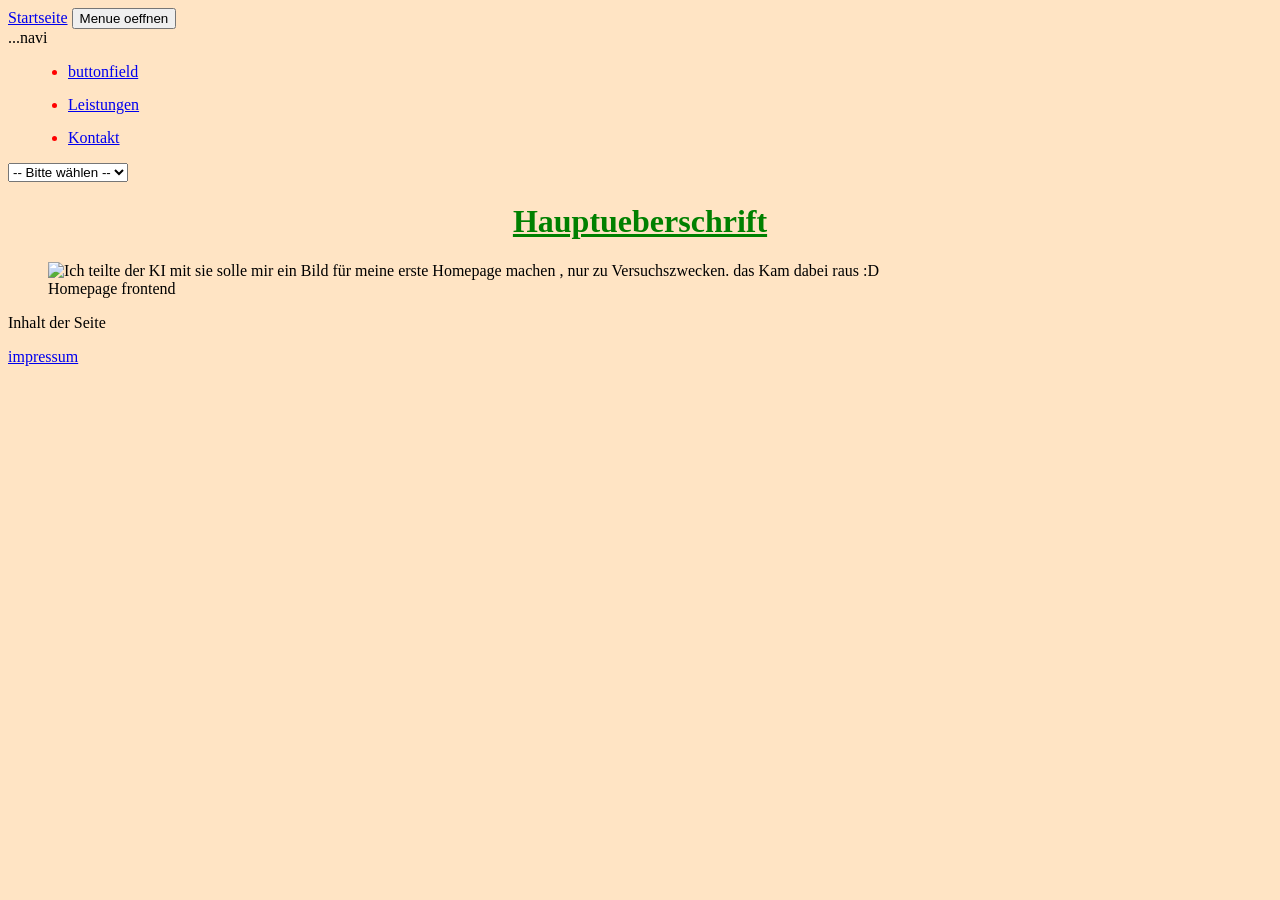
==== index.html @ 2f1c5211 "first tries to be continued... work in progress ,, please hold the line ... see you later alligator " ====
<!DOCTYPE html>
<html lang="de">
<head>
    <meta charset="utf-8">
    <meta name="viewport" content="width-device-width, initial-scale=1">
    <title>Seitentitel - Website</title>
    <meta name="description" content="Kurze Beschriebung der Seite.">
    
</head>
<style>
body { background-color:bisque; }
h1 {
    color:green;
    text-align:center;
    text-decoration: underline;
}

li {
    color: red;
    margin-bottom: 15px;
    margin-left: 20px;
}
</style>
<body>
    <header>
        <a href="/">Startseite</a>
        <button type="button">Menue oeffnen</button>
        <nav aria-label="Hauptnavigation">...navi
            <ul>
                <li><a href="buttonfield.html">buttonfield</a></li>
                <li><a href="leistungen.html">Leistungen</a></li>
                <li><a href="Kontakt.html">Kontakt</a></li>
            </ul>
        </nav>
    </header>
    <main>
        <form action="" method="get">
            <select name="ziel" onchange="window.location.href=this.value">
                <option value="">-- Bitte wählen --</option>
                <option value="buttonfield.html">-- Buttonfield --</option>
                <option value="leistungen.html">-- Leistungen --</option>
                <option value="Kontakt.html">-- Kontakt --</option>
                <option value="impressum.html">-- Impressum --</option>



            </select>
        </form>
        <h1>Hauptueberschrift</h1>
        <figure>
            <img src="bildki.webp"
                          alt = "Ich teilte der KI mit sie solle mir ein Bild für meine erste Homepage machen , nur zu Versuchszwecken. das Kam dabei raus :D "
                          width="1200" 
                          height="800" 
                          loading="lazy"
                          style="max-width: 100%; height: auto;">
            <figcaption>Homepage frontend</figcaption>
        </figure>
       
        <p>Inhalt der Seite</p>
    </main>
    <footer>
        <a href="impressum.html">impressum</a>
    </footer>
</body>

</html>
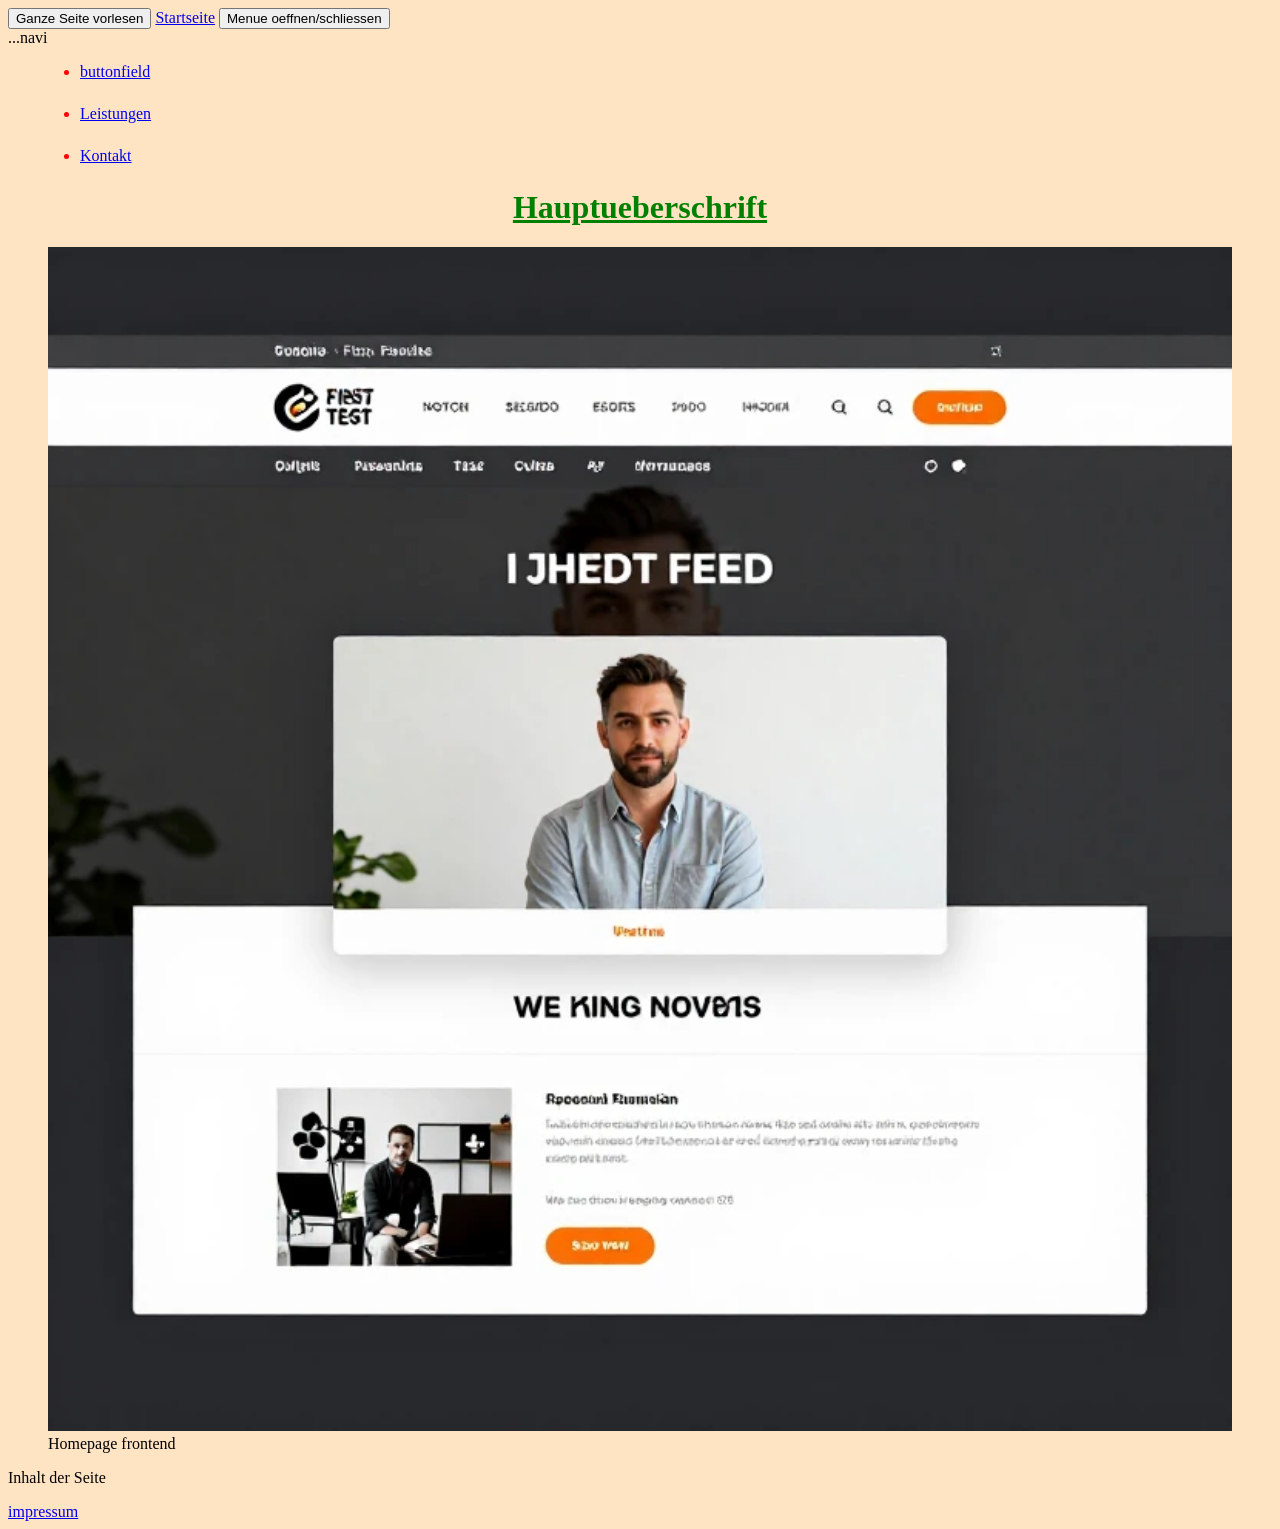
==== commit 03782ffd: "Add files via upload" ====
--- a/index.html
+++ b/index.html
@@ -2,12 +2,10 @@
 <html lang="de">
 <head>
     <meta charset="utf-8">
-    <meta name="viewport" content="width-device-width, initial-scale=1">
+    <meta name="viewport" content="width=device-width, initial-scale=1">
     <title>Seitentitel - Website</title>
-    <meta name="description" content="Kurze Beschriebung der Seite.">
-    
-</head>
-<style>
+    <meta name="description" content="Kurze Beschreibung der Seite.">
+    <style>
 body { background-color:bisque; }
 h1 {
     color:green;
@@ -17,14 +15,34 @@
 
 li {
     color: red;
-    margin-bottom: 15px;
-    margin-left: 20px;
+    margin-bottom: 1.5em;
+    margin-left: 2em;
+}
+
+    /* Das Formular ist anfangs unsichtbar */
+    #listboxmain {
+      display: none; 
+      margin-top: 1em;
+    }
+    #listboxmain select {
+    background-color: #fff8dc; /* Ein heller, passender Ton zu bisque */
+    color: green;              /* Passt zu deiner grünen Überschrift */
+    border: 0.2em solid green;   /* Ein sauberer Rahmen */
+    padding: 0.8em 1.2em;
+    font-size: 1.6em;
+    border-radius: 0.5em;
+    cursor: pointer;
 }
 </style>
+</head>
+
 <body>
     <header>
+        <button onclick="ganzeSeiteVorlesen()">Ganze Seite vorlesen</button>
+
+
         <a href="/">Startseite</a>
-        <button type="button">Menue oeffnen</button>
+        <button id="menuButtonMain">Menue oeffnen/schliessen</button>
         <nav aria-label="Hauptnavigation">...navi
             <ul>
                 <li><a href="buttonfield.html">buttonfield</a></li>
@@ -34,7 +52,7 @@
         </nav>
     </header>
     <main>
-        <form action="" method="get">
+        <form action="" method="get" id="listboxmain">
             <select name="ziel" onchange="window.location.href=this.value">
                 <option value="">-- Bitte wählen --</option>
                 <option value="buttonfield.html">-- Buttonfield --</option>
@@ -58,6 +76,51 @@
         </figure>
        
         <p>Inhalt der Seite</p>
+
+        <script>
+          const menuButtonMain = document.getElementById("menuButtonMain");
+          const listboxmain = document.getElementById("listboxmain");
+
+          menuButtonMain.addEventListener("click",() => {
+            if(listboxmain.style.display === "" ||listboxmain.style.display === "none") {
+              listboxmain.style.display = "block";
+            }
+            else {
+              listboxmain.style.display = "none";
+            }
+           }  
+      
+
+          );
+         
+          function ganzeSeiteVorlesen() {
+            window.speechSynthesis.cancel();
+            // Greift sich den gesamten sichtbaren Text der Seite
+            const text = document.body.innerText;
+    
+            const sprachAusgabe = new SpeechSynthesisUtterance(text);
+            sprachAusgabe.lang = "de-DE";
+                // --- DIAGNOSE-LOGIK ---
+            // Falls ein Fehler auftritt, gibt uns das Aufschluss
+            sprachAusgabe.onerror = function(event) {
+            console.error("Sprachausgabe-Fehler detektiert: ", event.error);
+            alert("Der Browser verweigert das Vorlesen. Grund: " + event.error);
+            };
+
+            // Falls es startet, wissen wir, dass der Code läuft
+            sprachAusgabe.onstart = function() {
+            console.log("Sprachausgabe erfolgreich gestartet.");
+            };
+            // -----------------------
+
+            // 4. Stimmen-Check erzwingen (Weckt die Browser-Engine auf)
+            window.speechSynthesis.getVoices();
+
+            // 5. Starten
+            window.speechSynthesis.speak(sprachAusgabe);
+          }
+
+        </script>
     </main>
     <footer>
         <a href="impressum.html">impressum</a>
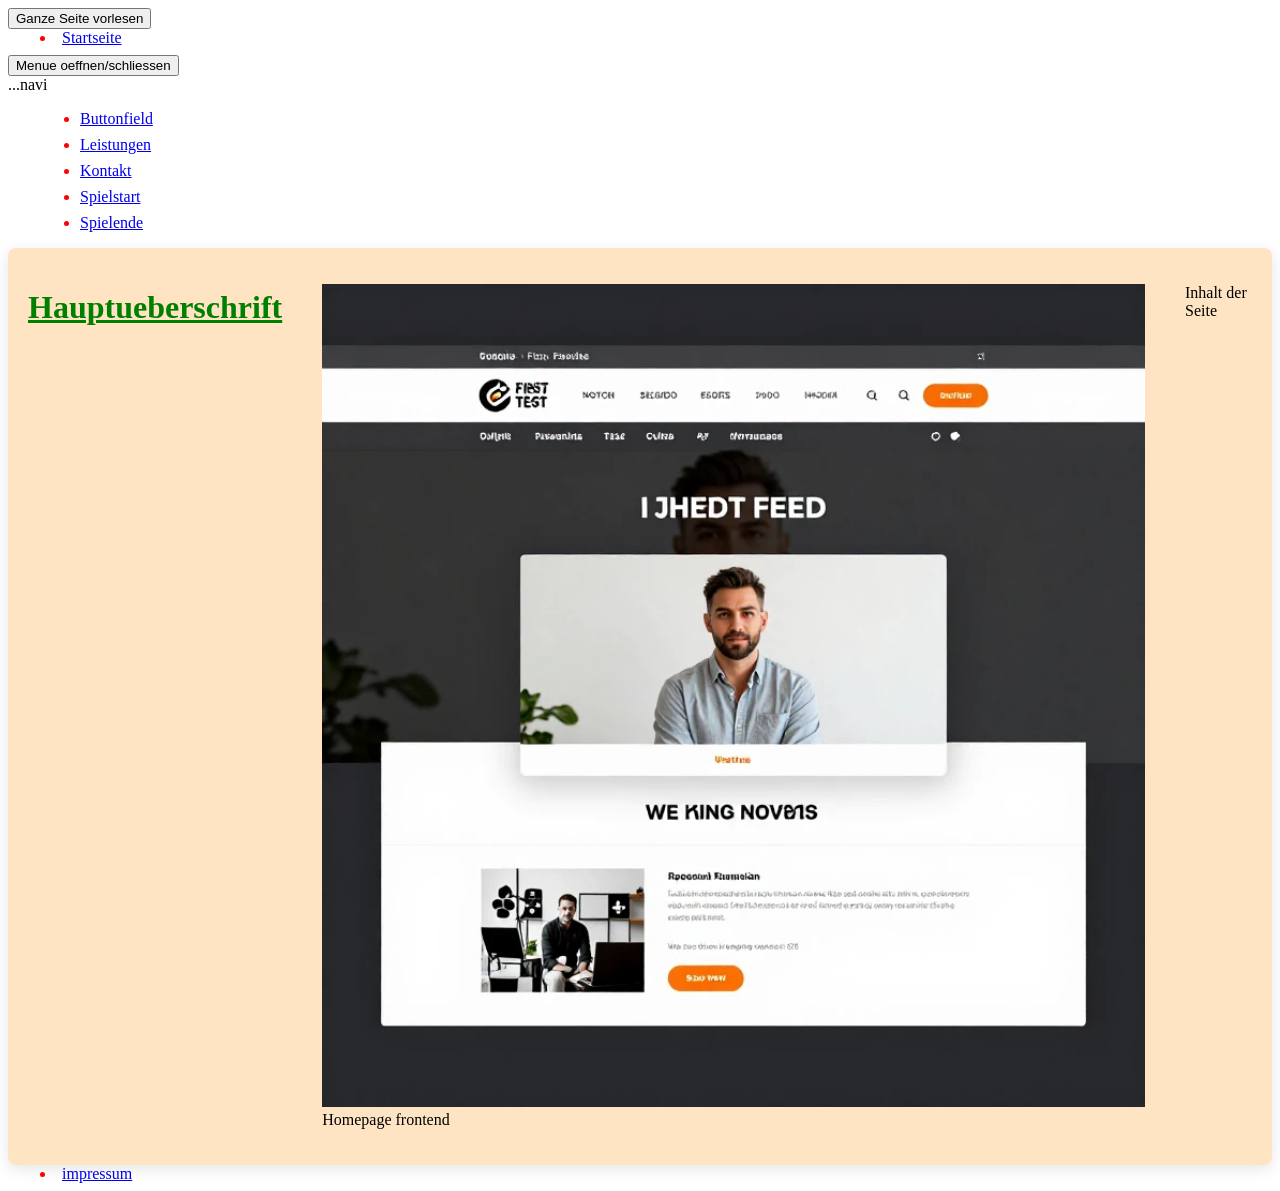
==== commit 1be104a6: "text etxt test backgmamon etc so langsam funktioneirt alles bissl style fehlt noch" ====
--- a/index.html
+++ b/index.html
@@ -5,65 +5,41 @@
     <meta name="viewport" content="width=device-width, initial-scale=1">
     <title>Seitentitel - Website</title>
     <meta name="description" content="Kurze Beschreibung der Seite.">
-    <style>
-body { background-color:bisque; }
-h1 {
-    color:green;
-    text-align:center;
-    text-decoration: underline;
-}
-
-li {
-    color: red;
-    margin-bottom: 1.5em;
-    margin-left: 2em;
-}
-
-    /* Das Formular ist anfangs unsichtbar */
-    #listboxmain {
-      display: none; 
-      margin-top: 1em;
-    }
-    #listboxmain select {
-    background-color: #fff8dc; /* Ein heller, passender Ton zu bisque */
-    color: green;              /* Passt zu deiner grünen Überschrift */
-    border: 0.2em solid green;   /* Ein sauberer Rahmen */
-    padding: 0.8em 1.2em;
-    font-size: 1.6em;
-    border-radius: 0.5em;
-    cursor: pointer;
-}
-</style>
+    <link rel="stylesheet" href="style.css">    <!--style.css einbinden wenn es erstellt wurde-->
 </head>
-
 <body>
     <header>
         <button onclick="ganzeSeiteVorlesen()">Ganze Seite vorlesen</button>
 
 
-        <a href="/">Startseite</a>
+        <li><a href="home">Startseite</a></li>
         <button id="menuButtonMain">Menue oeffnen/schliessen</button>
         <nav aria-label="Hauptnavigation">...navi
             <ul>
-                <li><a href="buttonfield.html">buttonfield</a></li>
-                <li><a href="leistungen.html">Leistungen</a></li>
-                <li><a href="Kontakt.html">Kontakt</a></li>
+                <li><a href="buttonfield">Buttonfield</a></li> 
+                <li><a href="leistungen">Leistungen</a></li> 
+                <li><a href="kontakt">Kontakt</a></li>
+                <li><a href="spielstart">Spielstart</a></li>
+                <!--<li><a href="backgammon">Backgammon</a></li>-->
+                <li><a href="spielende">Spielende</a></li>
             </ul>
         </nav>
-    </header>
-    <main>
+    
         <form action="" method="get" id="listboxmain">
-            <select name="ziel" onchange="window.location.href=this.value">
+            <select name="ziel" >
                 <option value="">-- Bitte wählen --</option>
-                <option value="buttonfield.html">-- Buttonfield --</option>
-                <option value="leistungen.html">-- Leistungen --</option>
-                <option value="Kontakt.html">-- Kontakt --</option>
-                <option value="impressum.html">-- Impressum --</option>
-
-
-
+                <option value="buttonfield">-- Buttonfield --</option>
+                <option value="leistungen">-- Leistungen --</option>
+                <option value="spielstart">-- Spiel Starten --</option>
+                <option value="Kontakt">-- Kontakt --</option>
+                <option value="impressum">-- Impressum --</option>
             </select>
         </form>
+    </header>
+    <main class="layout-container">
+        <!-- SEITE 1: HOME -->
+        <div id="home" class="seite aktiv">
+        
         <h1>Hauptueberschrift</h1>
         <figure>
             <img src="bildki.webp"
@@ -76,55 +52,247 @@
         </figure>
        
         <p>Inhalt der Seite</p>
-
-        <script>
-          const menuButtonMain = document.getElementById("menuButtonMain");
-          const listboxmain = document.getElementById("listboxmain");
-
-          menuButtonMain.addEventListener("click",() => {
-            if(listboxmain.style.display === "" ||listboxmain.style.display === "none") {
-              listboxmain.style.display = "block";
-            }
-            else {
-              listboxmain.style.display = "none";
-            }
-           }  
+        </div>
+
+        <!-- SEITE 2: BUTTONFIELD -->
+        <div id="buttonfield" class="seite">
+        <h4 style="text-align: center; margin-bottom: 20px;" >Buttonfield for ever</h4>
+    
+         <div class="layout-container-buttonfield">
+          <h1 style="text-align: center; margin-bottom: 20px;">Iiiiiihhh bims</h1> 
+
+           <div class="links">
+            <input type="text" id="eingabename">
+            <label>  Bitte Geben Sie Ihren Namen ein </label>
+            <button id="ein-button" onclick="document.getElementById('nav-liste').classList.toggle('anzeigen')">Menu öffnen/schliessen</button>
+            <form>
+             <select id="nav-liste" class="versteckte-liste" onchange="window.location.href=this.value">
+                <option value="">-- Bitte wählen --</option>
+                <option value="buttonfield">-- Buttonfield --</option>
+                <option value="leistungen">-- Leistungen --</option>
+                <option value="kontakt">-- Kontakt --</option>
+                <option value="impressum">-- Impressum --</option>
+             </select>
+            </form>
+           </div>
+           <div class="rechts">
+            
+            <button id="zweibutton" class="mein-button">hier bin ich</button>
+            <select id=grade name="grade" class="versteckte-liste"></select>
+           </div>
+          </div>
+        </div>
+
+        <!-- SEITE 3: LEISTUNGEN -->
+        <div id="leistungen" class="seite">
+         <h1>Leistungen</h1> 
+
+         <button id="menuButton">Menü öffnen/schliessen</button>
+
+         <div id="listbox">
+           <ul> 
+            <li><a href="">-- Bitte wählen --</a></li>
+            <li><a href="index">-- Startseite --</a></li>
+            <li><a href="buttonfield">-- Buttonfield --</a></li>
+            <li><a href="leistungen">-- Leistungen --</a></li>
+            <li><a href="kontakt">-- Kontakt --</a></li>
+            <li><a href="impressum">-- Impressum --</a></li>
+           </ul>
+         </div>
+          <!-- Die Buttons zum Steuern (hier fängt der funtionierende code an)--> 
+          <button onclick="umschalten('meineListe')">Liste zeigen/verstecken</button>
+          <button onclick="umschalten('meineListbox')">Listbox zeigen/verstecken</button>
+
+          <br><br>
+
+          <!-- Die Elemente, die ein- und ausgeblendet werden sollen -->
+          <ul id="meineListe">
+           <li>Erster Punkt</li>
+           <li>Zweiter Punkt</li>
+          </ul>
+
+          <select id="meineListbox">
+           <option>Option 1</option>
+           <option>Option 2</option>
+          </select>
+        </div>
+
+        <!-- SEITE 4: KONTAKT -->
+        <div id="kontakt" class="seite">
+         <h1>Kontakt</h1> 
+         <br>
+         <form id="meinKontaktFormular">
+
+          <div>
+            <Label>Bitte geben Sie hier Ihre Nachricht ein*:</Label>
+            <br>
+            <textarea id="kontaktarea" name="kontaktarea" cols=35 rows=5 placeholder="Bitte geben Sie hier Ihren Text ein..." required></textarea>
+            <br>
+          </div>
+        
+          <div>
+            <label for="name">Name <span aria-hidden="true">*</span></label>
+            <input id="name" name="name" autocomplete="off" required>
+          </div>
+            
+          <div>
+            <label for="email">E-Mail*</label>
+            <input id="email" name="email" type="email" autocomplete="off" required>
+          </div>
+          <button type="submit">submit</button>
+        
+         </form>
+        </div>
+
+        <!-- SEITE 5: IMPRESSUM -->
+        <div id="impressum" class="seite">
+         <h1>Impressum</h1>         
+        <aside>
+         <h2>Related</h2>
+         <div id="ausgabe" style="white-space: pre-line;"></div>
+         <script>const message = `Hier entsteht (k)ein mehrzeiliger Text mit Javascript
+                 welcher eventuell wichtige Hinweise über den Standort
+                 oder CEO liefert.
       
-
-          );
+                 `
+                 console.log(message)
+                 document.write(message)
+                 document.getElementById('ausgabe').innerText = message;</script>
+
+            <!-- aside content in here -->
+        </aside>
+        <h4>Wir danken recht herzlich für Ihren Besuch auf unserer Seite. <br>
+            Wir hoffen es hat Ihnen gefallen und wünschen noch einen angenehmen Tag. <br>
+
+            Auf Wiedersehen.</h4>
+        </div>
+
+        <!-- SEITE 6: SPIELSTART -->
+        <div id="spielstart" class="seite">
+          <h2>Spieleranmeldung</h2>
+          <div class="input-group">
+            <input type="text" id="spieler1" required>
+            <label>  Name (Spieler 1) </label>
+          </div>
+          <div class="input-group">
+            <input type="text" id="spieler2" required>
+            <label>  Name (Spieler 2) </label>
+          </div>
+          <button id="spielstarten">Spiel starten</button>
+        <!-- Spieleranmeldungsbildschirm -->
+        <!-- 2 Spieler und startbutton -->
+
+        
+
+
+        </div>
+
+        <!-- SEITE 7: BACKGAMMON -->
+        <div id="backgammon" class="seite">
+         <div class="game-controls">
+          <button id="open-rules">Anleitung anzeigen</button>
+          <div id="spieler-anzeige">Am Zug: <span id="aktueller-spieler">-</span></div>
+         </div>
+        
+         <!--Das native Pop-up-Fenster-->
+         <dialog id="rules-modal">
+          <h2>Backgammon Regeln</h2>
+          <p> Hier kommen die Spielregeln hin... <br>
+            Welcome to Backgammon remastered with gemini <br><br>
+          Zur Info Schwarz spielt von 24 nach 1 (gegen den Uhrzeigersinn) <br>
+                  Weiss von 1 nach 24 (mit dem Uhrzeigersinn) <br>
+                  Steine die einzeln auf einer Zacke liegen , <br>
+                  Können geschlagen werden und landen dann auf der Bar. <br>
+                  Die Steine von der Bar müssen zuerst wieder aufs Feld. <br>
+                  Dazu einfach auf ein, nach den Augenzahlen der Würfel, <br>
+                  mögliches Feld (im gegnerischen Heimfeld) klicken <br>
+                  Wenn alle Steine einer Farbe im Heimfeld sind (letztes Viertel), <br>
+                  kann der Stein per Doppelklick vom Feld befördert werden (ins Ziel) <br>
+                  Fals kein Zug möglich sein sollte, bitte den "Zug passen"-button drücken <br>
+                  Have Fun und Viel Spaß beim spielen!
+                   </p>
+          <button id="close-rules">Schließen</button>
+         </dialog>
+
+         <div>
+         <button id="btn-pass">Zug passen (wenn blockiert)</button>
+         </div>
+
+         <!--Spielfeld und SpielSpaß-->
+         <div class="backgammon-board">
+         <!--Obere Reihe (Zacken 13 bis 24)-->
+          <div class="top-row">
+            <div class="point" data-point="13"></div>
+            <div class="point" data-point="14"></div>
+            <div class="point" data-point="15"></div>
+            <div class="point" data-point="16"></div>
+            <div class="point" data-point="17"></div>
+            <div class="point" data-point="18"></div>
+            <div class="point" data-point="19"></div>
+            <div class="point" data-point="20"></div>
+            <div class="point" data-point="21"></div>
+            <div class="point" data-point="22"></div>
+            <div class="point" data-point="23"></div>
+            <div class="point" data-point="24"></div>
+          </div>
+            <!--Die Bar in der Mitte für die geschlagene Steine-->
+            <div class="bar" id="spiel-bar">
+            <!-- Hier landen geschlagene schwarze Steine -->
+            <div id="bar-schwarz-zone" style="display: flex; flex-direction: column; gap: 3px;"></div>
+    
+            <!-- Hier landen geschlagene weiße Steine -->
+            <div id="bar-weiss-zone" style="display: flex; flex-direction: column; gap: 3px;"></div>
+          </div>
+            <!--Die untere Reihe Zacken 1 -12-->
+          <div class="bottom-row">
+            <div class="point" data-point="12"></div>
+            <div class="point" data-point="11"></div>
+            <div class="point" data-point="10"></div>
+            <div class="point" data-point="9"></div>
+            <div class="point" data-point="8"></div>
+            <div class="point" data-point="7"></div>
+            <div class="point" data-point="6"></div>
+            <div class="point" data-point="5"></div>
+            <div class="point" data-point="4"></div>
+            <div class="point" data-point="3"></div>
+            <div class="point" data-point="2"></div>
+            <div class="point" data-point="1"></div>
+          </div>
+
+         </div>
+         <!--Würfelgrafik (und Logik,js)-->
          
-          function ganzeSeiteVorlesen() {
-            window.speechSynthesis.cancel();
-            // Greift sich den gesamten sichtbaren Text der Seite
-            const text = document.body.innerText;
-    
-            const sprachAusgabe = new SpeechSynthesisUtterance(text);
-            sprachAusgabe.lang = "de-DE";
-                // --- DIAGNOSE-LOGIK ---
-            // Falls ein Fehler auftritt, gibt uns das Aufschluss
-            sprachAusgabe.onerror = function(event) {
-            console.error("Sprachausgabe-Fehler detektiert: ", event.error);
-            alert("Der Browser verweigert das Vorlesen. Grund: " + event.error);
-            };
-
-            // Falls es startet, wissen wir, dass der Code läuft
-            sprachAusgabe.onstart = function() {
-            console.log("Sprachausgabe erfolgreich gestartet.");
-            };
-            // -----------------------
-
-            // 4. Stimmen-Check erzwingen (Weckt die Browser-Engine auf)
-            window.speechSynthesis.getVoices();
-
-            // 5. Starten
-            window.speechSynthesis.speak(sprachAusgabe);
-          }
-
-        </script>
+         <div class="dice-area">
+          <button id="btn-roll">Würfeln</button>
+          <div id="dice-result"></div>
+         </div>
+        <!--anzeige/ermittlung welcher spieler dran ist und ziehen darf , fals es nachdem würfel und jenachdem wie die steine liegen überhaupt ziehen kann-->
+        </div>
+
+        <!-- SEITE 8: SPIELENDE -->
+        <div id="spielende" class="seite">
+        <!--Endergebnis holen , Gewinner anzeigen -->
+        <!-- Spielergebniss und neustart , zurück zu backgammon  bei gleichen namen , bei neuen spielern zurück zu spielstart-->
+          <h2>Spiel vorbei!</h2>
+          <div id="gewinner-nachricht"></div>
+          <button id="btn-restart-same">Nochmal mit gleichen Spielern</button>
+          <button id="btn-restart-new">Neue Spieler anmelden</button>
+          <button id="btn-toggle-highscore">🏆 Highscore ein-/ausblenden</button>
+        </div>       
+         <!-- DIESER BLOCK KOMMT AUF DEINE SPIELENDE-SEITE -->
+        <div class="highscore-container">
+         <h2>🏆 Hall of Fame</h2>
+          <ol id="highscore-liste">
+            <!-- Hier fügt JavaScript die Gewinner ein -->
+          </ol>
+</div>    
     </main>
     <footer>
-        <a href="impressum.html">impressum</a>
+        <li><a href="impressum">impressum</a></li>
     </footer>
+    <script src=script3.js defer></script>    
+    <script src="backgammon.js" defer></script> <!--noch nioht bestückt -->
 </body>
 
 </html>
+   
--- a/style.css
+++ b/style.css
@@ -0,0 +1,464 @@
+/* Versteckt alle Seiten standardmäßig */
+.seite { 
+    display: none !important; 
+    background: white; 
+    padding: 20px; 
+    border-radius: 8px; 
+    box-shadow: 0 4px 15px rgba(0,0,0,0.1);
+}
+
+/* Zeigt nur die aktive Seite an */
+.seite.aktiv { 
+    display: flex !important; 
+}
+    /* Das Formular ist anfangs unsichtbar */
+#listboxmain {
+      display: none; 
+      margin-top: 1em;
+    }
+#listboxmain select {
+    background-color: #fff8dc; /* Ein heller, passender Ton zu bisque */
+    color: green;              /* Passt zu deiner grünen Überschrift */
+    border: 0.2em solid green;   /* Ein sauberer Rahmen */
+    padding: 0.8em 1.2em;
+    font-size: 1.6em;
+    border-radius: 0.5em;
+    cursor: pointer;
+}
+li {
+    color: red;
+    margin-bottom: 0.5em;
+    margin-left: 2em;
+}
+
+
+#home{
+background-color:bisque; 
+}
+#home h1 {
+    color:green;
+    text-align:center;
+    text-decoration: underline;
+}
+
+
+
+
+#buttonfield .layout-container-buttonfield {
+ /* 1. DAS GRID-HAUPTLAYOUT: Erstellt ein sauberes Raster */
+
+      display: grid;
+      grid-template-columns: 1fr 1fr; /* Zwei gleich breite Spalten */
+      gap: 20px;                      /* Abstand zwischen den Elementen */
+      max-width: 800px;               /* Maximale Breite des Formulars */
+      background-color: rgba(255, 255, 255, 0.9); /* Weißer, leicht transparenter Hintergrund */
+      padding: 30px;
+      border-radius: 8px;
+      box-shadow: 0 4px 15px rgba(0, 0, 0, 0.2);
+      margin: 20px auto;             /* Zentriert das gesamte Formular auf der Seite */
+    }
+                /* Spalten-Zuweisung für die Grid-Elemente */
+#buttonfield .links {
+    grid-column: 1; /* Erzwingt die Platzierung in der linken Spalte */
+    display: flex;
+    flex-direction: column;
+    gap: 10px;
+    }
+
+#buttonfield .rechts {
+    grid-column: 2; /* Erzwingt die Platzierung in der rechten Spalte */
+    display: flex;
+    flex-direction: column;
+    gap: 10px;
+    }
+
+#buttonfield{
+       background-color:lime; 
+       font-family: sans-serif;
+}
+
+.mein-button {
+    /* 1. Wichtig für die Stabilität */
+    display: inline-block;
+    box-sizing:border-box; /* Verhindert, dass Rahmen den Button vergrößern */
+    /* 2. Innenabstand (Sorgt für die Größe */
+    padding: 12px 24px; /* Oben/unten | Links/rechts */
+    /*3. Text-Design */
+    font-size: 16px;
+    font-weight: bold;
+    text-align: center;
+    text-decoration: none; /* Entfernt Unterstreichung bei Link-Buttons */
+    /* $. Optik */
+    background-color: #007bff; /* Blau */
+    color:white;
+    border:none; /*Entfernt den hässlichen Standard-Rahmen */
+    border-radius: 4px; /* Leicht abgerundete Ecken */
+    /* 5. Bedienung */
+    cursor: pointer; /* Zeigt die Hand beim Drüberfahren */
+    }
+#buttonfield summary {
+      list-style: none;
+    }
+#buttonfield summary::-webkit-details-marker {
+      display: none; /* Für ältere/andere Browser */
+    }
+  
+  /* Menü-Steuerung */
+#buttonfield .versteckte-liste {
+    display: none; /* Standardmäßig unsichtbar 
+    position: absolute;*/
+    background-color: white;
+    padding: 10px;
+    border-radius: 4px;
+    box-shadow: 0px 4px 8px rgba(0,0,0,0.2);
+    z-index: 100;
+    }
+   /* Klasse wird per Klick hinzugefügt */
+#buttonfield #nav-liste.anzeigen, #grade.anzeigen {
+    display: block; 
+    }
+
+#leistungen {
+  background-color:lightblue; 
+}
+#leistungen #listbox {
+    display: none; /* erst unsichtbar */
+    background-color: #f0f0f0;
+    border: 1px solid #ccc;
+    padding: 10px;
+    width: 200px;
+    margin-top: 10px;
+  } 
+   /* Entfernt die blaue Farbe und den Unterstrich der Links im Menü */
+#leistungen #listbox ul li a {
+    color: #333;
+    text-decoration: none;
+    display: block; /* Macht die gesamte Zeile anklickbar */
+    padding: 5px 0;
+  }
+
+  /* Ändert die Farbe, wenn man mit der Maus darüber fährt */
+#leistungen #listbox ul li a:hover {
+    color: #0066cc;
+    font-weight: bold;
+  }
+
+#kontakt {
+ background-color:lightcoral; 
+}
+#impressum {
+ background-color:yellow; 
+}
+#spielstart {
+                      /*Mesh gradients (farbverläufe im "glow"-stil*/
+ background-color: #0d1117; /*Dunkler Basiston*/
+ color:white;
+ background-image:
+  radial-gradient(at 20% 20%,rgba(120,119,198,0.3) 0px,transparent 50%),
+  radial-gradient(at 80% 40%,rgba(255,100,10,0.2) 0px,transparent 50%),
+  radial-gradient(at 40% 80%,rgba(0,200,255,0.15) 0px,transparent 50%);
+ background-attachment: fixed; /* Hintergrund scrollt nicht mit*/
+
+}
+/* Damit die Inputs auf Seite 6 untereinander Abstand haben und gut aussehen */
+#spielstart input, 
+#spielstart label, 
+#spielstart button {
+    display: block;            /* 👈 Hier bleibt es block, damit sie sich wie gewohnt verhalten */
+    width: 250px;
+    margin: 8px 0;
+    margin-left: 15px ;
+}
+
+/* Bereich für die Würfel zentrieren */
+.dice-area {
+    margin-top: 20px;
+    display: flex;
+    flex-direction: column;
+    align-items: center;
+    gap: 15px;
+}
+
+/* Der Würfel-Button */
+#btn-roll {
+    padding: 10px 25px;
+    font-size: 16px;
+    font-weight: bold;
+    border-radius: 8px;
+    border: 1px solid rgba(255,255,255,0.3);
+    background: rgba(255, 255, 255, 0.2);
+    color: white;
+    cursor: pointer;
+    backdrop-filter: blur(5px);
+    transition: background 0.2s;
+}
+
+#btn-roll:hover {
+    background: rgba(255, 255, 255, 0.4);
+}
+
+/* Die Würfel-Augen/Boxen */
+#dice-result {
+    display: flex;
+    gap: 15px;
+}
+
+.wuerfel {
+    display: inline-flex;
+    align-items: center;
+    justify-content: center;
+    width: 50px;
+    height: 50px;
+    background: white;
+    color: #333;
+    font-size: 24px;
+    font-weight: bold;
+    border-radius: 10px;
+    box-shadow: 0 4px 10px rgba(0,0,0,0.2), inset 0 0 5px rgba(0,0,0,0.1);
+    animation: popIn 0.2s ease-out;
+}
+
+/* Kleiner Animationseffekt beim Erscheinen der Würfel */
+@keyframes popIn {
+    0% { transform: scale(0.8); opacity: 0; }
+    100% { transform: scale(1); opacity: 1; }
+}
+/* 6. Das native Dialog-Fenster (Anleitung) stylen */
+#rules-modal {
+    border: none;
+    border-radius: 12px;
+    padding: 25px;
+    background: white;
+    box-shadow: 0 10px 40px rgba(0,0,0,0.2);
+    max-width: 400px;
+}
+
+#rules-modal::backdrop {
+    background: rgba(0, 0, 0, 0.5); /* Hintergrund abdunkeln bei offener Anleitung */
+}
+
+/* 1. Die Hauptseite mit dem animierten Hintergrund */
+#backgammon {
+    position: relative;
+    width: 100%;
+    min-height: 100vh;
+    padding: 20px;
+    box-sizing: border-box;
+    display: flex;
+    flex-direction: column;
+    align-items: center;
+    justify-content: center;
+    
+    /* Animierter Farbverlauf */
+    background: linear-gradient(45deg, #ee7722, #ee7752, #e73c7e, #23a6d5, #23d5ab);
+    background-size: 400% 400%;
+    animation: gradientMovement 15s ease infinite;
+}
+
+/* 2. Das Spielfeld im edlen Glas-Look (Glassmorphismus) */
+.backgammon-board {
+    width: 100%;
+    max-width: 800px;
+    height: 500px;
+    margin-top: 20px;
+    border-radius: 12px;
+    
+    background: rgba(255, 255, 255, 0.15); 
+    backdrop-filter: blur(12px);
+    -webkit-backdrop-filter: blur(12px);
+    border: 1px solid rgba(255, 255, 255, 0.2);
+    box-shadow: 0 8px 32px rgba(0, 0, 0, 0.15);
+    
+    /* Repariertes Grid-Layout: Obere und untere Reihe sauber getrennt */
+    display: grid;
+    grid-template-rows: 1fr 1fr; 
+    position: relative;
+}
+
+/* 3. Die Zacken-Reihen (Top und Bottom) */
+.top-row, .bottom-row {
+    display: grid;
+    grid-template-columns: repeat(12, 1fr); 
+    width: 100%;
+    height: 100%;
+    position: relative;
+}
+
+/* 4. Einzelne Zacken als Klick-Zonen */
+.point {
+    width: 100%;
+    height: 100%;
+    display: flex;
+    flex-direction: column;
+    align-items: center;
+    position: relative;
+    cursor: pointer;
+    box-sizing: border-box;
+}
+
+/* Der Trick: Das sichtbare Dreieck wandert in den Hintergrund */
+.point::before {
+    content: "";
+    position: absolute;
+    left: 50%;
+    transform: translateX(-50%);
+    width: 0;
+    height: 0;
+    border-left: 25px solid transparent;
+    border-right: 25px solid transparent;
+    z-index: 1; /* Hinter die Steine legen */
+}
+
+/* Obere Zacken zeigen nach unten und kleben am oberen Rand */
+.top-row .point {
+    justify-content: flex-start;
+    padding-top: 5px;
+}
+.top-row .point::before {
+    top: 0;
+    border-top: 180px solid rgba(255, 255, 255, 0.3);
+}
+.top-row .point:nth-child(even)::before {
+    border-top-color: rgba(0, 0, 0, 0.2);
+}
+
+/* Untere Zacken zeigen nach oben und kleben am unteren Rand */
+.bottom-row .point {
+    display: flex;
+    justify-content: flex-start;
+    flex-direction: column-reverse; /* Dreht die Stapelrichtung der Steine um! */
+    padding-bottom: 5px;
+    position: relative;
+}
+.bottom-row .point::before {
+    bottom: 0;
+    border-bottom: 180px solid rgba(255, 255, 255, 0.3);
+}
+.bottom-row .point:nth-child(odd)::before {
+    border-bottom-color: rgba(0, 0, 0, 0.2);
+}
+
+/* Zahlen für die obere Reihe */
+.top-row .point::after {
+    content: attr(data-point);
+    position: absolute;
+    top: -20px; /* Platziert die Zahl knapp über der Zacke */
+    left: 50%;
+    transform: translateX(-50%);
+    font-size: 12px;
+    font-weight: bold;
+    color: #333;
+}
+
+/* Zahlen für die untere Reihe */
+.bottom-row .point::after {
+    content: attr(data-point);
+    position: absolute;
+    bottom: -20px; /* Platziert die Zahl knapp unter der Zacke */
+    left: 50%;
+    transform: translateX(-50%);
+    font-size: 12px;
+    font-weight: bold;
+    color: #333;
+}
+
+/* 5. Die Bar (Mittellinie) */
+.bar {
+    position: absolute;
+    top: 0;
+    left: 50%;
+    transform: translateX(-50%);
+    width: 40px;
+    height: 100%;
+    background: rgba(255, 255, 255, 0.1);
+    border-left: 1px solid rgba(255, 255, 255, 0.2);
+    border-right: 1px solid rgba(255, 255, 255, 0.2);
+    box-shadow: inset 0 0 10px rgba(0,0,0,0.1);
+    z-index: 10; /* Über den Zacken liegend */
+}
+
+/* 6. Das Aussehen der runden Spielfiguren */
+.checker {
+    width: 34px;
+    height: 34px;
+    border-radius: 50%;
+    margin: -3px 0; /* Erzeugt einen sauberen Stapel-Look */
+    box-shadow: 0 2px 5px rgba(0, 0, 0, 0.3), inset 0 2px 2px rgba(255, 255, 255, 0.4);
+    z-index: 5; /* Unbedingt VOR dem Dreieck! */
+    position: relative;
+    transition: transform 0.1s;
+}
+
+/* Farbe: Weißer Spieler (Creme) */
+.checker.weiss {
+    background: #f7f5f0;
+    border: 1px solid #d1cdc4;
+}
+
+/* Farbe: Schwarzer Spieler (Anthrazit) */
+.checker.schwarz {
+    background: #2b2b2b;
+    border: 1px solid #141414;
+}
+
+/* Wenn man mit der Maus über eine Zacke fährt */
+.point:hover {
+    background-color: rgba(255, 255, 255, 0.08);
+}
+
+@keyframes gradientMovement {
+    0% { background-position: 0% 50%; }
+    50% { background-position: 100% 50%; }
+    100% { background-position: 0% 50%; }
+}
+
+/* Der ausgewählte Stein glüht blau/neon */
+.checker.selected {
+    transform: scale(1.1); /* Wird minimal größer */
+    box-shadow: 0 0 15px #23a6d5, 0 0 5px #23a6d5, inset 0 2px 2px rgba(255, 255, 255, 0.6);
+    border-color: #23a6d5;
+    z-index: 10; /* Liegt über allen anderen Steinen */
+}
+#spielende{
+                         /*"bento grid" & dezente gitternetzlinien*/
+ background-color: #fafafa; 
+ /*erzeugt feiner Kachelmuster im Hintergrund*/
+ background-image:
+  linear-gradient(#e5e5e5 1px, transparent 1px),
+  linear-gradient(90deg, #e5e5e5 1px, transparent 1px);
+ background-size: 40px 40px; /*Größe der Quadrate*/
+
+}
+
+.highscore-container {
+    display: none;
+    background: rgba(255, 255, 255, 0.1);
+    backdrop-filter: blur(8px);
+    border: 1px solid rgba(255, 255, 255, 0.2);
+    border-radius: 12px;
+    padding: 20px;
+    max-width: 300px;
+    margin: 20px auto;
+    color: white;
+    box-shadow: 0 4px 20px rgba(0,0,0,0.1);
+}
+
+.highscore-container h2 {
+    text-align: center;
+    margin-top: 0;
+    font-size: 18px;
+    border-bottom: 1px solid rgba(255,255,255,0.2);
+    padding-bottom: 8px;
+}
+
+#highscore-liste {
+    padding-left: 20px;
+    font-size: 16px;
+    line-height: 1.6;
+}
+
+#highscore-liste li {
+    font-weight: bold;
+    text-shadow: 1px 1px 2px rgba(0,0,0,0.3);
+}
+
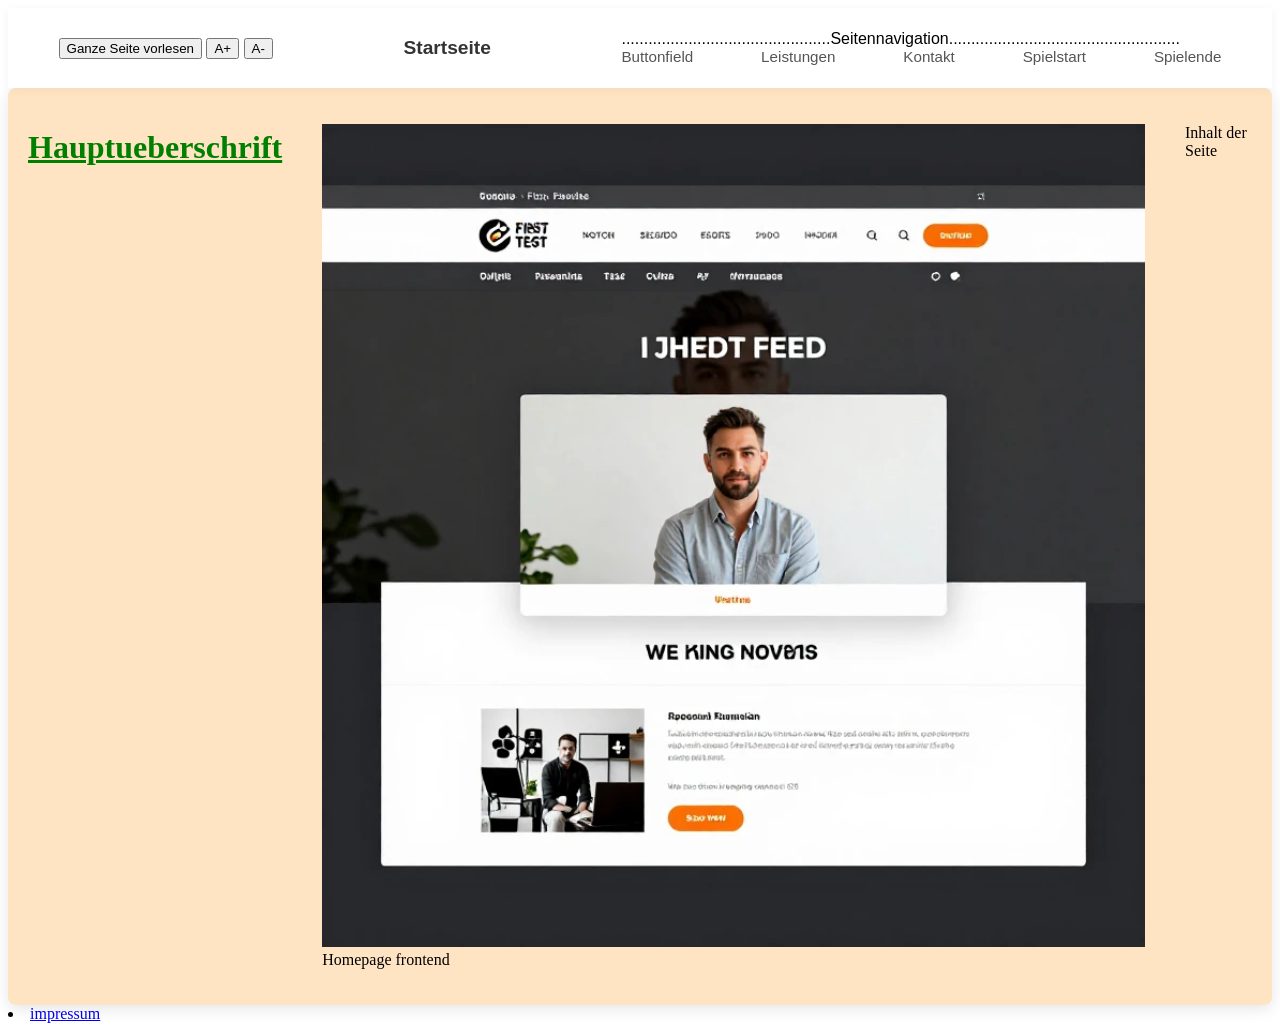
==== commit 717af246: "etwas aufgeräumtere struktur menübar update , schriftgröße zahlen backgammon next step js auseinande" ====
--- a/index.html
+++ b/index.html
@@ -5,16 +5,23 @@
     <meta name="viewport" content="width=device-width, initial-scale=1">
     <title>Seitentitel - Website</title>
     <meta name="description" content="Kurze Beschreibung der Seite.">
-    <link rel="stylesheet" href="style.css">    <!--style.css einbinden wenn es erstellt wurde-->
+    <link rel="stylesheet" href="style.css">   
+    <link rel="stylesheet" href="backgammon.css">  <!--style.css einbinden wenn es erstellt wurde-->
 </head>
 <body>
-    <header>
+    <header class="main-header">
+      <div class="header-actions">
         <button onclick="ganzeSeiteVorlesen()">Ganze Seite vorlesen</button>
-
-
+        <button onclick="changeFontSize('increase')" aria-label="Schrift vergrößern">A+</button>
+        <button onclick="changeFontSize('decrease')" aria-label="Schrift verkleinern">A-</button>
+      </div>
+        <div class="logo">
         <li><a href="home">Startseite</a></li>
-        <button id="menuButtonMain">Menue oeffnen/schliessen</button>
-        <nav aria-label="Hauptnavigation">...navi
+        </div>
+        <button id="menuButtonMain">Menue oeffnen/schliessen
+          <span></span>
+        </button>
+        <nav aria-label="Hauptnavigation" class="main-nav"> ...............................................Seitennavigation....................................................
             <ul>
                 <li><a href="buttonfield">Buttonfield</a></li> 
                 <li><a href="leistungen">Leistungen</a></li> 
--- a/style.css
+++ b/style.css
@@ -10,6 +10,57 @@
 /* Zeigt nur die aktive Seite an */
 .seite.aktiv { 
     display: flex !important; 
+}
+/* Grundstyling Header */
+.main-header {
+  display: flex;
+  justify-content: space-between;
+  align-items: center;
+  padding: 10px 4%;
+  height: 60px;
+  background-color: #ffffff;
+  box-shadow: 0 2px 10px rgba(0, 0, 0, 0.05);
+  position: sticky;
+  top: 0;
+  z-index: 1000;
+  font-family: sans-serif;
+}
+.logo {
+list-style: none;
+}
+.logo a {
+  font-weight: 700;
+  font-size: 1.2rem;
+  color: #333;
+  text-decoration: none;
+  
+}
+/* Navigation Liste */
+.main-nav {
+  flex-grow: 1; /* Nimmt sich den restlichen Platz im Header */
+  max-width: 600px; /* Begrenzt die maximale Breite des Menüs */
+}
+
+.main-nav ul {
+  display: flex;       
+  justify-content: space-between;
+  list-style: none;
+  gap: 20px;
+  margin: 0;
+  padding: 0;
+  align-items: center;
+}
+/* Links */
+.main-nav a {
+  text-decoration: none;
+  color: #555;
+  font-size: 0.95rem;
+  font-weight: 500;
+  transition: color 0.3s ease;
+}
+
+.main-nav a:hover {
+  color: #0076ff; /* Moderner Blauton */
 }
     /* Das Formular ist anfangs unsichtbar */
 #listboxmain {
@@ -25,12 +76,33 @@
     border-radius: 0.5em;
     cursor: pointer;
 }
+/* Hamburger Menü-Button standardmäßig ausblenden */
+#menuButtonMain {
+  display: none;
+}
+
+/* Responsive Design für Smartphones */
+@media (max-width: 768px) {
+#menuButtonMain {
+    display: block;
+    background: none;
+    border: none;
+    font-size: 1.5rem;
+    cursor: pointer;
+}
+}
+#menuButtonMain{
+    margin-left: 2vw;
+    margin-right: 2vw;
+}
+
+/*oldschool
 li {
     color: red;
-    margin-bottom: 0.5em;
-    margin-left: 2em;
-}
-
+    margin-bottom: 0.25em;
+    margin-left: 0.1em;
+}
+*/
 
 #home{
 background-color:bisque; 
@@ -170,255 +242,7 @@
     margin-left: 15px ;
 }
 
-/* Bereich für die Würfel zentrieren */
-.dice-area {
-    margin-top: 20px;
-    display: flex;
-    flex-direction: column;
-    align-items: center;
-    gap: 15px;
-}
-
-/* Der Würfel-Button */
-#btn-roll {
-    padding: 10px 25px;
-    font-size: 16px;
-    font-weight: bold;
-    border-radius: 8px;
-    border: 1px solid rgba(255,255,255,0.3);
-    background: rgba(255, 255, 255, 0.2);
-    color: white;
-    cursor: pointer;
-    backdrop-filter: blur(5px);
-    transition: background 0.2s;
-}
-
-#btn-roll:hover {
-    background: rgba(255, 255, 255, 0.4);
-}
-
-/* Die Würfel-Augen/Boxen */
-#dice-result {
-    display: flex;
-    gap: 15px;
-}
-
-.wuerfel {
-    display: inline-flex;
-    align-items: center;
-    justify-content: center;
-    width: 50px;
-    height: 50px;
-    background: white;
-    color: #333;
-    font-size: 24px;
-    font-weight: bold;
-    border-radius: 10px;
-    box-shadow: 0 4px 10px rgba(0,0,0,0.2), inset 0 0 5px rgba(0,0,0,0.1);
-    animation: popIn 0.2s ease-out;
-}
-
-/* Kleiner Animationseffekt beim Erscheinen der Würfel */
-@keyframes popIn {
-    0% { transform: scale(0.8); opacity: 0; }
-    100% { transform: scale(1); opacity: 1; }
-}
-/* 6. Das native Dialog-Fenster (Anleitung) stylen */
-#rules-modal {
-    border: none;
-    border-radius: 12px;
-    padding: 25px;
-    background: white;
-    box-shadow: 0 10px 40px rgba(0,0,0,0.2);
-    max-width: 400px;
-}
-
-#rules-modal::backdrop {
-    background: rgba(0, 0, 0, 0.5); /* Hintergrund abdunkeln bei offener Anleitung */
-}
-
-/* 1. Die Hauptseite mit dem animierten Hintergrund */
-#backgammon {
-    position: relative;
-    width: 100%;
-    min-height: 100vh;
-    padding: 20px;
-    box-sizing: border-box;
-    display: flex;
-    flex-direction: column;
-    align-items: center;
-    justify-content: center;
-    
-    /* Animierter Farbverlauf */
-    background: linear-gradient(45deg, #ee7722, #ee7752, #e73c7e, #23a6d5, #23d5ab);
-    background-size: 400% 400%;
-    animation: gradientMovement 15s ease infinite;
-}
-
-/* 2. Das Spielfeld im edlen Glas-Look (Glassmorphismus) */
-.backgammon-board {
-    width: 100%;
-    max-width: 800px;
-    height: 500px;
-    margin-top: 20px;
-    border-radius: 12px;
-    
-    background: rgba(255, 255, 255, 0.15); 
-    backdrop-filter: blur(12px);
-    -webkit-backdrop-filter: blur(12px);
-    border: 1px solid rgba(255, 255, 255, 0.2);
-    box-shadow: 0 8px 32px rgba(0, 0, 0, 0.15);
-    
-    /* Repariertes Grid-Layout: Obere und untere Reihe sauber getrennt */
-    display: grid;
-    grid-template-rows: 1fr 1fr; 
-    position: relative;
-}
-
-/* 3. Die Zacken-Reihen (Top und Bottom) */
-.top-row, .bottom-row {
-    display: grid;
-    grid-template-columns: repeat(12, 1fr); 
-    width: 100%;
-    height: 100%;
-    position: relative;
-}
-
-/* 4. Einzelne Zacken als Klick-Zonen */
-.point {
-    width: 100%;
-    height: 100%;
-    display: flex;
-    flex-direction: column;
-    align-items: center;
-    position: relative;
-    cursor: pointer;
-    box-sizing: border-box;
-}
-
-/* Der Trick: Das sichtbare Dreieck wandert in den Hintergrund */
-.point::before {
-    content: "";
-    position: absolute;
-    left: 50%;
-    transform: translateX(-50%);
-    width: 0;
-    height: 0;
-    border-left: 25px solid transparent;
-    border-right: 25px solid transparent;
-    z-index: 1; /* Hinter die Steine legen */
-}
-
-/* Obere Zacken zeigen nach unten und kleben am oberen Rand */
-.top-row .point {
-    justify-content: flex-start;
-    padding-top: 5px;
-}
-.top-row .point::before {
-    top: 0;
-    border-top: 180px solid rgba(255, 255, 255, 0.3);
-}
-.top-row .point:nth-child(even)::before {
-    border-top-color: rgba(0, 0, 0, 0.2);
-}
-
-/* Untere Zacken zeigen nach oben und kleben am unteren Rand */
-.bottom-row .point {
-    display: flex;
-    justify-content: flex-start;
-    flex-direction: column-reverse; /* Dreht die Stapelrichtung der Steine um! */
-    padding-bottom: 5px;
-    position: relative;
-}
-.bottom-row .point::before {
-    bottom: 0;
-    border-bottom: 180px solid rgba(255, 255, 255, 0.3);
-}
-.bottom-row .point:nth-child(odd)::before {
-    border-bottom-color: rgba(0, 0, 0, 0.2);
-}
-
-/* Zahlen für die obere Reihe */
-.top-row .point::after {
-    content: attr(data-point);
-    position: absolute;
-    top: -20px; /* Platziert die Zahl knapp über der Zacke */
-    left: 50%;
-    transform: translateX(-50%);
-    font-size: 12px;
-    font-weight: bold;
-    color: #333;
-}
-
-/* Zahlen für die untere Reihe */
-.bottom-row .point::after {
-    content: attr(data-point);
-    position: absolute;
-    bottom: -20px; /* Platziert die Zahl knapp unter der Zacke */
-    left: 50%;
-    transform: translateX(-50%);
-    font-size: 12px;
-    font-weight: bold;
-    color: #333;
-}
-
-/* 5. Die Bar (Mittellinie) */
-.bar {
-    position: absolute;
-    top: 0;
-    left: 50%;
-    transform: translateX(-50%);
-    width: 40px;
-    height: 100%;
-    background: rgba(255, 255, 255, 0.1);
-    border-left: 1px solid rgba(255, 255, 255, 0.2);
-    border-right: 1px solid rgba(255, 255, 255, 0.2);
-    box-shadow: inset 0 0 10px rgba(0,0,0,0.1);
-    z-index: 10; /* Über den Zacken liegend */
-}
-
-/* 6. Das Aussehen der runden Spielfiguren */
-.checker {
-    width: 34px;
-    height: 34px;
-    border-radius: 50%;
-    margin: -3px 0; /* Erzeugt einen sauberen Stapel-Look */
-    box-shadow: 0 2px 5px rgba(0, 0, 0, 0.3), inset 0 2px 2px rgba(255, 255, 255, 0.4);
-    z-index: 5; /* Unbedingt VOR dem Dreieck! */
-    position: relative;
-    transition: transform 0.1s;
-}
-
-/* Farbe: Weißer Spieler (Creme) */
-.checker.weiss {
-    background: #f7f5f0;
-    border: 1px solid #d1cdc4;
-}
-
-/* Farbe: Schwarzer Spieler (Anthrazit) */
-.checker.schwarz {
-    background: #2b2b2b;
-    border: 1px solid #141414;
-}
-
-/* Wenn man mit der Maus über eine Zacke fährt */
-.point:hover {
-    background-color: rgba(255, 255, 255, 0.08);
-}
-
-@keyframes gradientMovement {
-    0% { background-position: 0% 50%; }
-    50% { background-position: 100% 50%; }
-    100% { background-position: 0% 50%; }
-}
-
-/* Der ausgewählte Stein glüht blau/neon */
-.checker.selected {
-    transform: scale(1.1); /* Wird minimal größer */
-    box-shadow: 0 0 15px #23a6d5, 0 0 5px #23a6d5, inset 0 2px 2px rgba(255, 255, 255, 0.6);
-    border-color: #23a6d5;
-    z-index: 10; /* Liegt über allen anderen Steinen */
-}
+
 #spielende{
                          /*"bento grid" & dezente gitternetzlinien*/
  background-color: #fafafa; 
--- a/backgammon.css
+++ b/backgammon.css
@@ -0,0 +1,249 @@
+/* Bereich für die Würfel zentrieren */
+.dice-area {
+    margin-top: 20px;
+    display: flex;
+    flex-direction: column;
+    align-items: center;
+    gap: 15px;
+}
+
+/* Der Würfel-Button */
+#btn-roll {
+    padding: 10px 25px;
+    font-size: 16px;
+    font-weight: bold;
+    border-radius: 8px;
+    border: 1px solid rgba(255,255,255,0.3);
+    background: rgba(255, 255, 255, 0.2);
+    color: white;
+    cursor: pointer;
+    backdrop-filter: blur(5px);
+    transition: background 0.2s;
+}
+
+#btn-roll:hover {
+    background: rgba(255, 255, 255, 0.4);
+}
+
+/* Die Würfel-Augen/Boxen */
+#dice-result {
+    display: flex;
+    gap: 15px;
+}
+
+.wuerfel {
+    display: inline-flex;
+    align-items: center;
+    justify-content: center;
+    width: 50px;
+    height: 50px;
+    background: white;
+    color: #333;
+    font-size: 24px;
+    font-weight: bold;
+    border-radius: 10px;
+    box-shadow: 0 4px 10px rgba(0,0,0,0.2), inset 0 0 5px rgba(0,0,0,0.1);
+    animation: popIn 0.2s ease-out;
+}
+
+/* Kleiner Animationseffekt beim Erscheinen der Würfel */
+@keyframes popIn {
+    0% { transform: scale(0.8); opacity: 0; }
+    100% { transform: scale(1); opacity: 1; }
+}
+/* 6. Das native Dialog-Fenster (Anleitung) stylen */
+#rules-modal {
+    border: none;
+    border-radius: 12px;
+    padding: 25px;
+    background: white;
+    box-shadow: 0 10px 40px rgba(0,0,0,0.2);
+    max-width: 400px;
+}
+
+#rules-modal::backdrop {
+    background: rgba(0, 0, 0, 0.5); /* Hintergrund abdunkeln bei offener Anleitung */
+}
+
+/* 1. Die Hauptseite mit dem animierten Hintergrund */
+#backgammon {
+    position: relative;
+    width: 100%;
+    min-height: 100vh;
+    padding: 20px;
+    box-sizing: border-box;
+    display: flex;
+    flex-direction: column;
+    align-items: center;
+    justify-content: center;
+    
+    /* Animierter Farbverlauf */
+    background: linear-gradient(45deg, #ee7722, #ee7752, #e73c7e, #23a6d5, #23d5ab);
+    background-size: 400% 400%;
+    animation: gradientMovement 15s ease infinite;
+}
+
+/* 2. Das Spielfeld im edlen Glas-Look (Glassmorphismus) */
+.backgammon-board {
+    width: 100%;
+    max-width: 800px;
+    height: 500px;
+    margin-top: 20px;
+    border-radius: 12px;
+    
+    background: rgba(255, 255, 255, 0.15); 
+    backdrop-filter: blur(12px);
+    -webkit-backdrop-filter: blur(12px);
+    border: 1px solid rgba(255, 255, 255, 0.2);
+    box-shadow: 0 8px 32px rgba(0, 0, 0, 0.15);
+    
+    /* Repariertes Grid-Layout: Obere und untere Reihe sauber getrennt */
+    display: grid;
+    grid-template-rows: 1fr 1fr; 
+    position: relative;
+}
+
+/* 3. Die Zacken-Reihen (Top und Bottom) */
+.top-row, .bottom-row {
+    display: grid;
+    grid-template-columns: repeat(12, 1fr); 
+    width: 100%;
+    height: 100%;
+    position: relative;
+}
+
+/* 4. Einzelne Zacken als Klick-Zonen */
+.point {
+    width: 100%;
+    height: 100%;
+    display: flex;
+    flex-direction: column;
+    align-items: center;
+    position: relative;
+    cursor: pointer;
+    box-sizing: border-box;
+}
+
+/* Der Trick: Das sichtbare Dreieck wandert in den Hintergrund */
+.point::before {
+    content: "";
+    position: absolute;
+    left: 50%;
+    transform: translateX(-50%);
+    width: 0;
+    height: 0;
+    border-left: 25px solid transparent;
+    border-right: 25px solid transparent;
+    z-index: 1; /* Hinter die Steine legen */
+}
+
+/* Obere Zacken zeigen nach unten und kleben am oberen Rand */
+.top-row .point {
+    justify-content: flex-start;
+    padding-top: 5px;
+}
+.top-row .point::before {
+    top: 0;
+    border-top: 180px solid rgba(255, 255, 255, 0.3);
+}
+.top-row .point:nth-child(even)::before {
+    border-top-color: rgba(0, 0, 0, 0.2);
+}
+
+/* Untere Zacken zeigen nach oben und kleben am unteren Rand */
+.bottom-row .point {
+    display: flex;
+    justify-content: flex-start;
+    flex-direction: column-reverse; /* Dreht die Stapelrichtung der Steine um! */
+    padding-bottom: 5px;
+    position: relative;
+}
+.bottom-row .point::before {
+    bottom: 0;
+    border-bottom: 180px solid rgba(255, 255, 255, 0.3);
+}
+.bottom-row .point:nth-child(odd)::before {
+    border-bottom-color: rgba(0, 0, 0, 0.2);
+}
+
+/* Zahlen für die obere Reihe */
+.top-row .point::after {
+    content: attr(data-point);
+    position: absolute;
+    top: -20px; /* Platziert die Zahl knapp über der Zacke */
+    left: 50%;
+    transform: translateX(-50%);
+    font-size: clamp(14px, 2.5vw, 32px);
+    font-weight: bold;
+    color: #333;
+}
+
+/* Zahlen für die untere Reihe */
+.bottom-row .point::after {
+    content: attr(data-point);
+    position: absolute;
+    bottom: -20px; /* Platziert die Zahl knapp unter der Zacke */
+    left: 50%;
+    transform: translateX(-50%);
+    font-size: clamp(14px, 2.5vw, 32px);
+    font-weight: bold;
+    color: #333;
+}
+
+/* 5. Die Bar (Mittellinie) */
+.bar {
+    position: absolute;
+    top: 0;
+    left: 50%;
+    transform: translateX(-50%);
+    width: 40px;
+    height: 100%;
+    background: rgba(255, 255, 255, 0.1);
+    border-left: 1px solid rgba(255, 255, 255, 0.2);
+    border-right: 1px solid rgba(255, 255, 255, 0.2);
+    box-shadow: inset 0 0 10px rgba(0,0,0,0.1);
+    z-index: 10; /* Über den Zacken liegend */
+}
+
+/* 6. Das Aussehen der runden Spielfiguren */
+.checker {
+    width: 34px;
+    height: 34px;
+    border-radius: 50%;
+    margin: -3px 0; /* Erzeugt einen sauberen Stapel-Look */
+    box-shadow: 0 2px 5px rgba(0, 0, 0, 0.3), inset 0 2px 2px rgba(255, 255, 255, 0.4);
+    z-index: 5; /* Unbedingt VOR dem Dreieck! */
+    position: relative;
+    transition: transform 0.1s;
+}
+
+/* Farbe: Weißer Spieler (Creme) */
+.checker.weiss {
+    background: #f7f5f0;
+    border: 1px solid #d1cdc4;
+}
+
+/* Farbe: Schwarzer Spieler (Anthrazit) */
+.checker.schwarz {
+    background: #2b2b2b;
+    border: 1px solid #141414;
+}
+
+/* Wenn man mit der Maus über eine Zacke fährt */
+.point:hover {
+    background-color: rgba(255, 255, 255, 0.08);
+}
+
+@keyframes gradientMovement {
+    0% { background-position: 0% 50%; }
+    50% { background-position: 100% 50%; }
+    100% { background-position: 0% 50%; }
+}
+
+/* Der ausgewählte Stein glüht blau/neon */
+.checker.selected {
+    transform: scale(1.1); /* Wird minimal größer */
+    box-shadow: 0 0 15px #23a6d5, 0 0 5px #23a6d5, inset 0 2px 2px rgba(255, 255, 255, 0.6);
+    border-color: #23a6d5;
+    z-index: 10; /* Liegt über allen anderen Steinen */
+}
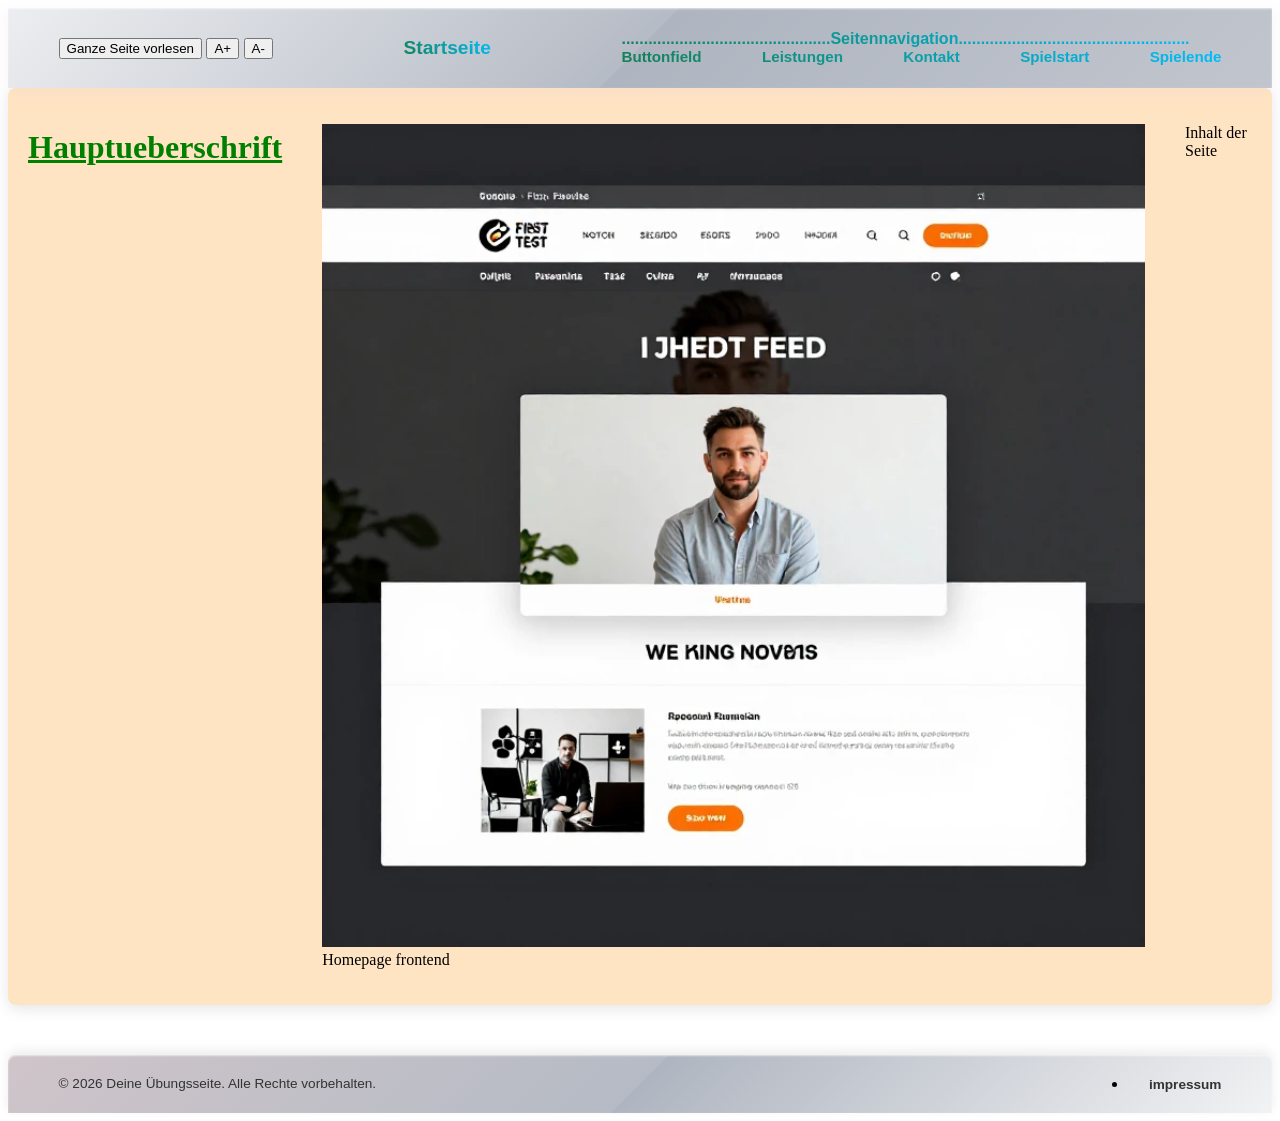
==== commit 217a47b0: "style updates etwas dezenter bunt als am Anfang und ein paar funktionelle Anpassungen um die Testele" ====
--- a/index.html
+++ b/index.html
@@ -1,163 +1,148 @@
 <!DOCTYPE html>
 <html lang="de">
 <head>
-    <meta charset="utf-8">
-    <meta name="viewport" content="width=device-width, initial-scale=1">
-    <title>Seitentitel - Website</title>
-    <meta name="description" content="Kurze Beschreibung der Seite.">
-    <link rel="stylesheet" href="style.css">   
-    <link rel="stylesheet" href="backgammon.css">  <!--style.css einbinden wenn es erstellt wurde-->
+  <meta charset="utf-8">
+  <meta name="viewport" content="width=device-width, initial-scale=1">
+  <title>Seitentitel - Website</title>
+  <meta name="description" content="Kurze Beschreibung der Seite.">
+  <link rel="stylesheet" href="style.css">   
+  <link rel="stylesheet" href="backgammon.css">  <!--style.css einbinden wenn es erstellt wurde-->
 </head>
 <body>
-    <header class="main-header">
-      <div class="header-actions">
-        <button onclick="ganzeSeiteVorlesen()">Ganze Seite vorlesen</button>
-        <button onclick="changeFontSize('increase')" aria-label="Schrift vergrößern">A+</button>
-        <button onclick="changeFontSize('decrease')" aria-label="Schrift verkleinern">A-</button>
-      </div>
-        <div class="logo">
-        <li><a href="home">Startseite</a></li>
-        </div>
-        <button id="menuButtonMain">Menue oeffnen/schliessen
-          <span></span>
-        </button>
-        <nav aria-label="Hauptnavigation" class="main-nav"> ...............................................Seitennavigation....................................................
-            <ul>
-                <li><a href="buttonfield">Buttonfield</a></li> 
-                <li><a href="leistungen">Leistungen</a></li> 
-                <li><a href="kontakt">Kontakt</a></li>
-                <li><a href="spielstart">Spielstart</a></li>
-                <!--<li><a href="backgammon">Backgammon</a></li>-->
-                <li><a href="spielende">Spielende</a></li>
-            </ul>
-        </nav>
-    
-        <form action="" method="get" id="listboxmain">
-            <select name="ziel" >
-                <option value="">-- Bitte wählen --</option>
-                <option value="buttonfield">-- Buttonfield --</option>
-                <option value="leistungen">-- Leistungen --</option>
-                <option value="spielstart">-- Spiel Starten --</option>
-                <option value="Kontakt">-- Kontakt --</option>
-                <option value="impressum">-- Impressum --</option>
-            </select>
-        </form>
-    </header>
-    <main class="layout-container">
-        <!-- SEITE 1: HOME -->
-        <div id="home" class="seite aktiv">
-        
-        <h1>Hauptueberschrift</h1>
-        <figure>
-            <img src="bildki.webp"
-                          alt = "Ich teilte der KI mit sie solle mir ein Bild für meine erste Homepage machen , nur zu Versuchszwecken. das Kam dabei raus :D "
-                          width="1200" 
-                          height="800" 
-                          loading="lazy"
-                          style="max-width: 100%; height: auto;">
-            <figcaption>Homepage frontend</figcaption>
-        </figure>
-       
-        <p>Inhalt der Seite</p>
-        </div>
-
-        <!-- SEITE 2: BUTTONFIELD -->
-        <div id="buttonfield" class="seite">
-        <h4 style="text-align: center; margin-bottom: 20px;" >Buttonfield for ever</h4>
-    
-         <div class="layout-container-buttonfield">
-          <h1 style="text-align: center; margin-bottom: 20px;">Iiiiiihhh bims</h1> 
-
-           <div class="links">
-            <input type="text" id="eingabename">
-            <label>  Bitte Geben Sie Ihren Namen ein </label>
-            <button id="ein-button" onclick="document.getElementById('nav-liste').classList.toggle('anzeigen')">Menu öffnen/schliessen</button>
-            <form>
-             <select id="nav-liste" class="versteckte-liste" onchange="window.location.href=this.value">
-                <option value="">-- Bitte wählen --</option>
-                <option value="buttonfield">-- Buttonfield --</option>
-                <option value="leistungen">-- Leistungen --</option>
-                <option value="kontakt">-- Kontakt --</option>
-                <option value="impressum">-- Impressum --</option>
-             </select>
-            </form>
-           </div>
-           <div class="rechts">
-            
-            <button id="zweibutton" class="mein-button">hier bin ich</button>
-            <select id=grade name="grade" class="versteckte-liste"></select>
-           </div>
-          </div>
-        </div>
-
-        <!-- SEITE 3: LEISTUNGEN -->
-        <div id="leistungen" class="seite">
-         <h1>Leistungen</h1> 
-
-         <button id="menuButton">Menü öffnen/schliessen</button>
-
-         <div id="listbox">
-           <ul> 
-            <li><a href="">-- Bitte wählen --</a></li>
-            <li><a href="index">-- Startseite --</a></li>
-            <li><a href="buttonfield">-- Buttonfield --</a></li>
-            <li><a href="leistungen">-- Leistungen --</a></li>
-            <li><a href="kontakt">-- Kontakt --</a></li>
-            <li><a href="impressum">-- Impressum --</a></li>
-           </ul>
-         </div>
-          <!-- Die Buttons zum Steuern (hier fängt der funtionierende code an)--> 
-          <button onclick="umschalten('meineListe')">Liste zeigen/verstecken</button>
-          <button onclick="umschalten('meineListbox')">Listbox zeigen/verstecken</button>
-
-          <br><br>
-
-          <!-- Die Elemente, die ein- und ausgeblendet werden sollen -->
-          <ul id="meineListe">
-           <li>Erster Punkt</li>
-           <li>Zweiter Punkt</li>
-          </ul>
-
-          <select id="meineListbox">
-           <option>Option 1</option>
-           <option>Option 2</option>
-          </select>
-        </div>
-
-        <!-- SEITE 4: KONTAKT -->
-        <div id="kontakt" class="seite">
-         <h1>Kontakt</h1> 
-         <br>
-         <form id="meinKontaktFormular">
-
-          <div>
-            <Label>Bitte geben Sie hier Ihre Nachricht ein*:</Label>
-            <br>
-            <textarea id="kontaktarea" name="kontaktarea" cols=35 rows=5 placeholder="Bitte geben Sie hier Ihren Text ein..." required></textarea>
-            <br>
-          </div>
-        
-          <div>
-            <label for="name">Name <span aria-hidden="true">*</span></label>
-            <input id="name" name="name" autocomplete="off" required>
-          </div>
-            
-          <div>
-            <label for="email">E-Mail*</label>
-            <input id="email" name="email" type="email" autocomplete="off" required>
-          </div>
-          <button type="submit">submit</button>
-        
-         </form>
-        </div>
-
-        <!-- SEITE 5: IMPRESSUM -->
-        <div id="impressum" class="seite">
-         <h1>Impressum</h1>         
-        <aside>
-         <h2>Related</h2>
-         <div id="ausgabe" style="white-space: pre-line;"></div>
-         <script>const message = `Hier entsteht (k)ein mehrzeiliger Text mit Javascript
+  <header class="main-header">
+    <div class="header-actions">
+      <button id="btn-vorlesen" ganzeSeiteVorlesen() aria-label="ganze Seite vorlesen">Ganze Seite vorlesen</button>
+      <button class="btn-font" data-size="increase" aria-label="Schrift vergrößern">A+</button>
+      <button class="btn-font" data-size="decrease" aria-label="Schrift verkleinern">A-</button> 
+    </div>
+    <div class="logo">
+      <li><a href="home">Startseite</a></li>
+    </div>
+      <button id="menuButtonMain">Menue oeffnen/schliessen
+        <span></span>
+      </button>
+      <nav aria-label="Hauptnavigation" class="main-nav"> ...............................................Seitennavigation....................................................
+        <ul>
+          <li><a href="buttonfield">Buttonfield</a></li> 
+          <li><a href="leistungen">Leistungen</a></li> 
+          <li><a href="kontakt">Kontakt</a></li>
+          <li><a href="spielstart">Spielstart</a></li>
+          <!--<li><a href="backgammon">Backgammon</a></li>-->
+          <li><a href="spielende">Spielende</a></li>
+        </ul>
+      </nav>
+      <form action="" method="get" id="listboxmain">
+        <select name="ziel" >
+          <option value="">-- Bitte wählen --</option>
+          <option value="buttonfield">-- Buttonfield --</option>
+          <option value="leistungen">-- Leistungen --</option>
+          <option value="spielstart">-- Spiel Starten --</option>
+          <option value="Kontakt">-- Kontakt --</option>
+          <option value="impressum">-- Impressum --</option>
+        </select>
+      </form>
+  </header>
+  <main class="layout-container">
+    <!-- SEITE 1: HOME -->
+    <div id="home" class="seite aktiv">    
+      <h1>Hauptueberschrift</h1>
+      <figure>
+        <img src="bildki.webp"
+          alt = "Ich teilte der KI mit sie solle mir ein Bild für meine erste Homepage machen , nur zu Versuchszwecken. das Kam dabei raus :D "
+          width="1200" 
+          height="800" 
+          loading="lazy"
+          style="max-width: 100%; height: auto;">
+          <figcaption>Homepage frontend</figcaption>
+      </figure>
+      <p>Inhalt der Seite</p>
+    </div>
+    <!-- SEITE 2: BUTTONFIELD -->
+    <div id="buttonfield" class="seite">
+      <h4 style="text-align: center; margin-bottom: 20px;" >Buttonfield for ever</h4>
+      <div class="layout-container-buttonfield">
+        <h1 style="text-align: center; margin-bottom: 20px;">Iiiiiihhh bims</h1> 
+        <div class="links">
+          <input type="text" id="eingabename">
+          <label>  Bitte Geben Sie Ihren Namen ein </label>
+          <button id="ein-button" data-target="nav-liste">Menu öffnen/schliessen</button>
+          <div class="buttonfield-navigation"></div>
+            <div id="nav-liste" class="mein-menue" style="display: none;">
+              <ul>
+                <li><span class="menue-text">-- Bitte wählen --</span></li>
+                <!-- Diese 'data-page'-Attribute steuern magisch deine Seitenumschaltung -->
+                <li><a class="menue-link" data-page="home">-- Startseite --</a></li>
+                <li><a class="menue-link" data-page="leistungen">-- Leistungen --</a></li>
+                <li><a class="menue-link" data-page="kontakt">-- Kontakt --</a></li>
+                <li><a class="menue-link" data-page="impressum">-- Impressum --</a></li>
+              </ul>
+            </div>
+        </div>
+        <div class="rechts">
+          <button id="zweibutton" class="mein-button">hier bin ich</button>
+          <select id=grade name="grade" class="versteckte-liste"></select>
+        </div>
+      </div>
+    </div>
+    <!-- SEITE 3: LEISTUNGEN -->
+    <div id="leistungen" class="seite">
+      <h1>Leistungen</h1> 
+      <button id="menuButton" data-target="listbox">Menü öffnen/schliessen</button>        
+      <div id="listbox" class="mein-menue" style="display: none;">
+        <ul> 
+          <li><span class="menue-text">-- Bitte wählen --</span></li>
+          <li><a class="menue-link" data-page="home">-- Startseite --</a></li>
+          <li><a class="menue-link" data-page="buttonfield">-- Buttonfield --</a></li>
+          <li><a class="menue-link" data-page="kontakt">-- Kontakt --</a></li>
+          <li><a class="menue-link" data-page="impressum">-- Impressum --</a></li>
+        </ul>
+      </div>
+      <!-- Die Buttons zum Steuern (hier fängt der funtionierende code an)--> 
+      <button data-target="meineListe">Liste zeigen/verstecken</button>
+      <button data-target="meineListbox">Listbox zeigen/verstecken</button>
+      <br><br>
+      <!-- Die Elemente, die ein- und ausgeblendet werden sollen -->
+      <ul id="meineListe" class="mein-menue" style="display: none;">
+        <li>Erster Punkt</li>
+        <li>Zweiter Punkt</li>
+      </ul>
+      <!-- SEO-optimiertes HTML -->
+      <nav id="meineListbox" style="display: none;">
+        <ul>
+          <li><a class="menue-link" href="#service1">Service 1</a></li>
+          <li><a class="menue-link" href="#service2">Service 2</a></li>
+        </ul>
+      </nav>
+    </div>
+    <!-- SEITE 4: KONTAKT -->
+    <div id="kontakt" class="seite">
+      <h1>Kontakt</h1> 
+      <br>
+      <form id="meinKontaktFormular">
+        <div>
+          <Label>Bitte geben Sie hier Ihre Nachricht ein*:</Label>
+          <br>
+          <textarea id="kontaktarea" name="kontaktarea" cols=35 rows=5 placeholder="Bitte geben Sie hier Ihren Text ein..." required></textarea>
+          <br>
+        </div>       
+        <div>
+          <label for="name">Name <span aria-hidden="true">*</span></label>
+          <input id="name" name="name" autocomplete="off" required>
+        </div>           
+        <div>
+          <label for="email">E-Mail*</label>
+          <input id="email" name="email" type="email" autocomplete="off" required>
+        </div>
+        <button type="submit">submit</button>        
+      </form>
+    </div>
+    <!-- SEITE 5: IMPRESSUM -->
+    <div id="impressum" class="seite">
+      <h1>Impressum</h1>         
+      <aside>
+        <h2>Related</h2>
+        <div id="ausgabe" style="white-space: pre-line;"></div>
+        <script>const message = `Hier entsteht (k)ein mehrzeiliger Text mit Javascript
                  welcher eventuell wichtige Hinweise über den Standort
                  oder CEO liefert.
       
@@ -165,48 +150,40 @@
                  console.log(message)
                  document.write(message)
                  document.getElementById('ausgabe').innerText = message;</script>
+            <!-- aside content in here -->
+      </aside>
+      <h4>Wir danken recht herzlich für Ihren Besuch auf unserer Seite. <br>
+          Wir hoffen es hat Ihnen gefallen und wünschen noch einen angenehmen Tag. <br>
 
-            <!-- aside content in here -->
-        </aside>
-        <h4>Wir danken recht herzlich für Ihren Besuch auf unserer Seite. <br>
-            Wir hoffen es hat Ihnen gefallen und wünschen noch einen angenehmen Tag. <br>
-
-            Auf Wiedersehen.</h4>
-        </div>
-
-        <!-- SEITE 6: SPIELSTART -->
-        <div id="spielstart" class="seite">
-          <h2>Spieleranmeldung</h2>
-          <div class="input-group">
-            <input type="text" id="spieler1" required>
-            <label>  Name (Spieler 1) </label>
-          </div>
-          <div class="input-group">
-            <input type="text" id="spieler2" required>
-            <label>  Name (Spieler 2) </label>
-          </div>
-          <button id="spielstarten">Spiel starten</button>
-        <!-- Spieleranmeldungsbildschirm -->
-        <!-- 2 Spieler und startbutton -->
-
-        
-
-
-        </div>
-
-        <!-- SEITE 7: BACKGAMMON -->
-        <div id="backgammon" class="seite">
-         <div class="game-controls">
-          <button id="open-rules">Anleitung anzeigen</button>
-          <div id="spieler-anzeige">Am Zug: <span id="aktueller-spieler">-</span></div>
-         </div>
-        
-         <!--Das native Pop-up-Fenster-->
-         <dialog id="rules-modal">
-          <h2>Backgammon Regeln</h2>
-          <p> Hier kommen die Spielregeln hin... <br>
+          Auf Wiedersehen.</h4>
+    </div>
+    <!-- SEITE 6: SPIELSTART -->
+    <div id="spielstart" class="seite">
+      <h2>Spieleranmeldung</h2>
+      <div class="input-group">
+        <input type="text" id="spieler1" required>
+        <label>  Name (Spieler 1) </label>
+      </div>
+      <div class="input-group">
+        <input type="text" id="spieler2" required>
+        <label>  Name (Spieler 2) </label>
+      </div>
+      <button id="spielstarten">Spiel starten</button>
+      <!-- Spieleranmeldungsbildschirm -->
+      <!-- 2 Spieler und startbutton -->
+    </div>
+    <!-- SEITE 7: BACKGAMMON -->
+    <div id="backgammon" class="seite">
+      <div class="game-controls">
+        <button id="open-rules">Anleitung anzeigen</button>
+        <div id="spieler-anzeige">Am Zug: <span id="aktueller-spieler">-</span></div>
+      </div>       
+      <!--Das native Pop-up-Fenster-->
+      <dialog id="rules-modal">
+        <h2>Backgammon Regeln</h2>
+        <p> Hier kommen die Spielregeln hin... <br>
             Welcome to Backgammon remastered with gemini <br><br>
-          Zur Info Schwarz spielt von 24 nach 1 (gegen den Uhrzeigersinn) <br>
+            Zur Info Schwarz spielt von 24 nach 1 (gegen den Uhrzeigersinn) <br>
                   Weiss von 1 nach 24 (mit dem Uhrzeigersinn) <br>
                   Steine die einzeln auf einer Zacke liegen , <br>
                   Können geschlagen werden und landen dann auf der Bar. <br>
@@ -217,17 +194,16 @@
                   kann der Stein per Doppelklick vom Feld befördert werden (ins Ziel) <br>
                   Fals kein Zug möglich sein sollte, bitte den "Zug passen"-button drücken <br>
                   Have Fun und Viel Spaß beim spielen!
-                   </p>
-          <button id="close-rules">Schließen</button>
-         </dialog>
-
-         <div>
-         <button id="btn-pass">Zug passen (wenn blockiert)</button>
-         </div>
-
-         <!--Spielfeld und SpielSpaß-->
-         <div class="backgammon-board">
-         <!--Obere Reihe (Zacken 13 bis 24)-->
+        </p>
+        <button id="close-rules">Schließen</button>
+      </dialog>
+      <div>
+      <button id="btn-pass">Zug passen (wenn blockiert)</button>
+      </div>
+      <!--Spielfeld und SpielSpaß-->
+      <div class="game-container">
+        <div class="backgammon-board">
+          <!--Obere Reihe (Zacken 13 bis 24)-->
           <div class="top-row">
             <div class="point" data-point="13"></div>
             <div class="point" data-point="14"></div>
@@ -242,15 +218,14 @@
             <div class="point" data-point="23"></div>
             <div class="point" data-point="24"></div>
           </div>
-            <!--Die Bar in der Mitte für die geschlagene Steine-->
-            <div class="bar" id="spiel-bar">
+          <!--Die Bar in der Mitte für die geschlagene Steine-->
+          <div class="bar" id="spiel-bar">
             <!-- Hier landen geschlagene schwarze Steine -->
             <div id="bar-schwarz-zone" style="display: flex; flex-direction: column; gap: 3px;"></div>
-    
             <!-- Hier landen geschlagene weiße Steine -->
             <div id="bar-weiss-zone" style="display: flex; flex-direction: column; gap: 3px;"></div>
           </div>
-            <!--Die untere Reihe Zacken 1 -12-->
+          <!--Die untere Reihe Zacken 1 -12-->
           <div class="bottom-row">
             <div class="point" data-point="12"></div>
             <div class="point" data-point="11"></div>
@@ -265,41 +240,43 @@
             <div class="point" data-point="2"></div>
             <div class="point" data-point="1"></div>
           </div>
-
-         </div>
-         <!--Würfelgrafik (und Logik,js)-->
-         
-         <div class="dice-area">
+        </div>
+        <!--Würfelgrafik (und Logik,js)-->
+        <div class="dice-area">
           <button id="btn-roll">Würfeln</button>
           <div id="dice-result"></div>
-         </div>
+        </div>
         <!--anzeige/ermittlung welcher spieler dran ist und ziehen darf , fals es nachdem würfel und jenachdem wie die steine liegen überhaupt ziehen kann-->
-        </div>
-
-        <!-- SEITE 8: SPIELENDE -->
-        <div id="spielende" class="seite">
-        <!--Endergebnis holen , Gewinner anzeigen -->
-        <!-- Spielergebniss und neustart , zurück zu backgammon  bei gleichen namen , bei neuen spielern zurück zu spielstart-->
-          <h2>Spiel vorbei!</h2>
-          <div id="gewinner-nachricht"></div>
-          <button id="btn-restart-same">Nochmal mit gleichen Spielern</button>
-          <button id="btn-restart-new">Neue Spieler anmelden</button>
-          <button id="btn-toggle-highscore">🏆 Highscore ein-/ausblenden</button>
-        </div>       
-         <!-- DIESER BLOCK KOMMT AUF DEINE SPIELENDE-SEITE -->
-        <div class="highscore-container">
-         <h2>🏆 Hall of Fame</h2>
-          <ol id="highscore-liste">
-            <!-- Hier fügt JavaScript die Gewinner ein -->
-          </ol>
-</div>    
-    </main>
-    <footer>
-        <li><a href="impressum">impressum</a></li>
-    </footer>
-    <script src=script3.js defer></script>    
-    <script src="backgammon.js" defer></script> <!--noch nioht bestückt -->
+      </div>
+    </div>
+    <!-- SEITE 8: SPIELENDE -->
+    <div id="spielende" class="seite">
+    <!--Endergebnis holen , Gewinner anzeigen -->
+    <!-- Spielergebniss und neustart , zurück zu backgammon  bei gleichen namen , bei neuen spielern zurück zu spielstart-->
+      <h2>Spiel vorbei!</h2>
+      <div id="gewinner-nachricht"></div>
+      <button id="btn-restart-same">Nochmal mit gleichen Spielern</button>
+      <button id="btn-restart-new">Neue Spieler anmelden</button>
+      <button id="btn-toggle-highscore">🏆 Highscore ein-/ausblenden</button>
+          
+      <div class="highscore-container" style="display:none">
+        <h2>🏆 Hall of Fame</h2>
+        <ol id="highscore-liste">
+        <!-- Hier fügt JavaScript die Gewinner ein -->
+        </ol>
+      </div>   
+    </div> 
+  </main>
+  <footer class="main-footer">
+    <p>&copy; 2026 Deine Übungsseite. Alle Rechte vorbehalten.</p>
+  <div class="footer-links">
+    <li><a href="impressum">impressum</a></li>
+    <!--<a href="#">Datenschutz</a>gute idee sollte noch erstellt werden-->
+  </div>
+    
+  </footer>
+  <script type="module" src=script33.js ></script>    
+  <!-- wird in script3 geladen/eingebaut <script src="backgammon.js" defer></script> noch nioht bestückt -->
 </body>
-
 </html>
    
--- a/style.css
+++ b/style.css
@@ -6,7 +6,6 @@
     border-radius: 8px; 
     box-shadow: 0 4px 15px rgba(0,0,0,0.1);
 }
-
 /* Zeigt nur die aktive Seite an */
 .seite.aktiv { 
     display: flex !important; 
@@ -18,29 +17,48 @@
   align-items: center;
   padding: 10px 4%;
   height: 60px;
-  background-color: #ffffff;
-  box-shadow: 0 2px 10px rgba(0, 0, 0, 0.05);
   position: sticky;
   top: 0;
   z-index: 1000;
   font-family: sans-serif;
+  /* 2. NEU: Grau-glänzender Hintergrund (Metallic / Glossy) */
+  background-color: #afb5c0; /* Edles, dunkles Anthrazit-Grau */
+  background-image: linear-gradient(
+    135deg, 
+    rgba(255, 255, 255, 0.767) 0%, 
+    rgba(255, 255, 255, 0.08) 50%, 
+    rgba(255, 255, 255, 0) 50%, 
+    rgba(255, 255, 255, 0.219) 100%
+  );
+  /* 3. Hochwertiger Schatten für den Metallic-Look */
+  box-shadow: inset 0 1px 2px rgba(255, 255, 255, 0.61), 
+              0 4px 12px rgba(228, 202, 202, 0.25);
+}
+/* FARBVERLAUF FÜR DEINE ÜBERSCHRIFT / DEIN LOGO IM HEADER */
+.logo a, .main-header h1, .header-logo, .main-nav {
+  /*font-size: 24px;*/
+  font-weight: bold;
+  margin: 0;
+  
+  /* Der Verlauf: Passt super zu deinem sanften Grün/Blau-Klecks */
+  background: linear-gradient(45deg, #148056, #00bfff);
+  
+  /* Der Zuschneide-Trick */
+  -webkit-background-clip: text;
+  background-clip: text;
+  -webkit-text-fill-color: transparent;
 }
 .logo {
 list-style: none;
 }
 .logo a {
-  font-weight: 700;
   font-size: 1.2rem;
-  color: #333;
-  text-decoration: none;
-  
 }
 /* Navigation Liste */
 .main-nav {
   flex-grow: 1; /* Nimmt sich den restlichen Platz im Header */
   max-width: 600px; /* Begrenzt die maximale Breite des Menüs */
 }
-
 .main-nav ul {
   display: flex;       
   justify-content: space-between;
@@ -52,15 +70,23 @@
 }
 /* Links */
 .main-nav a {
-  text-decoration: none;
-  color: #555;
   font-size: 0.95rem;
-  font-weight: 500;
-  transition: color 0.3s ease;
-}
-
+  font-weight: 700;
+  display: inline-block;
+  /* Der Trick: Wir bereiten den Farbwechsel vor */
+  color: rgba(255, 127, 0, 0); /* Orange, aber am Anfang komplett unsichtbar */
+  -webkit-text-fill-color: currentcolor; /* Sagt dem Browser: Nutze die Color-Zeile darüber! */
+ 
+  transition: filter 0.3s ease;
+}
 .main-nav a:hover {
-  color: #0076ff; /* Moderner Blauton */
+   /* Schaltet das Orange auf volle Sichtbarkeit. Der Verlauf wird einfach überdeckt! */
+  color: #f5d64d; /* Ein schönes, warmes Pastell-Orange */
+    /* TRICK A: Der Link schiebt sich 2 Pixel nach oben (sehr modern) */
+  transform: translateY(-2px); 
+  /* Nimmt eventuelle alte Filter-Reste weg */
+  filter: none !important;
+  /*transform: none !important;*/
 }
     /* Das Formular ist anfangs unsichtbar */
 #listboxmain {
@@ -80,7 +106,6 @@
 #menuButtonMain {
   display: none;
 }
-
 /* Responsive Design für Smartphones */
 @media (max-width: 768px) {
 #menuButtonMain {
@@ -95,7 +120,6 @@
     margin-left: 2vw;
     margin-right: 2vw;
 }
-
 /*oldschool
 li {
     color: red;
@@ -103,7 +127,6 @@
     margin-left: 0.1em;
 }
 */
-
 #home{
 background-color:bisque; 
 }
@@ -112,10 +135,6 @@
     text-align:center;
     text-decoration: underline;
 }
-
-
-
-
 #buttonfield .layout-container-buttonfield {
  /* 1. DAS GRID-HAUPTLAYOUT: Erstellt ein sauberes Raster */
 
@@ -123,7 +142,7 @@
       grid-template-columns: 1fr 1fr; /* Zwei gleich breite Spalten */
       gap: 20px;                      /* Abstand zwischen den Elementen */
       max-width: 800px;               /* Maximale Breite des Formulars */
-      background-color: rgba(255, 255, 255, 0.9); /* Weißer, leicht transparenter Hintergrund */
+      background-color: rgba(169, 49, 173, 0.2);  
       padding: 30px;
       border-radius: 8px;
       box-shadow: 0 4px 15px rgba(0, 0, 0, 0.2);
@@ -145,10 +164,33 @@
     }
 
 #buttonfield{
-       background-color:lime; 
-       font-family: sans-serif;
-}
-
+    position: relative; /* wichtig damit die Buttons oben drüber liegen */
+    font-family: sans-serif;
+    background-color: hsla(60, 50%, 75%, 0.2);
+    padding: 20px; /* Gibt dem Inhalt Platz im Klecks */
+    z-index: 1; /* Setzt den Container-Inhalt nach oben */
+    }
+/* Diese neue Schicht übernimmt das "Gemalte" im Hintergrund */
+#buttonfield::before {
+    content: "";
+    position: absolute;
+    top: 0;
+    left: 0;
+    right: 0;
+    bottom: 0;
+    z-index: -2; /* Schiebt den Filter HINTER den Text und die Buttons */
+     /* 1. ZWEI FARBEN: Ein weicher Verlauf im Klecks eingebettet */
+    background-image: url("data:image/svg+xml;utf8,<svg xmlns='http://www.w3.org/2000/svg' viewBox='0 0 100 100'><defs><linearGradient id='oelVerlauf' x1='0%' y1='0%' x2='100%' y2='100%'><stop offset='0%' stop-color='rgba(0, 255, 120, 0.3)'/><stop offset='100%' stop-color='rgba(0, 150, 255, 0.25)'/></linearGradient></defs><path d='M20,30 Q10,50 30,70 T70,80 T85,40 T50,20 Z' fill='url(%23oelVerlauf)'/></svg>");
+    background-size: 100% 100%;
+    background-repeat: no-repeat;
+    /* Bereitet die Animation vor: Dauer 0.6 Sekunden, smooth eingebremst */
+    transition: transform 0.6s cubic-bezier(0.25, 1, 0.5, 1);
+    transform-origin: center; /* Dreht sich um die eigene Achse */
+}
+/* 2. HOVER-EFFEKT: Klecks dreht und skaliert sich, wenn man das Feld betritt */
+#buttonfield:hover::before {
+    transform: rotate(3deg) scale(1.02); /* Leichtes Drehen und minimales Vergrößern */
+}
 .mein-button {
     /* 1. Wichtig für die Stabilität */
     display: inline-block;
@@ -191,32 +233,45 @@
     }
 
 #leistungen {
-  background-color:lightblue; 
-}
-#leistungen #listbox {
-    display: none; /* erst unsichtbar */
+  background-color:rgba(173,216,230,0.5); 
+}
+.menue-text {
+    color: #999;
+    display: block;
+    padding: 5px 0;
+    font-style: italic;
+}
+/* Gilt für BEIDE Menüboxen gleichzeitig */
+.mein-menue {
     background-color: #f0f0f0;
     border: 1px solid #ccc;
-    padding: 10px;
-    width: 200px;
+    padding: 10px 20px;
+    width: flex;
     margin-top: 10px;
-  } 
-   /* Entfernt die blaue Farbe und den Unterstrich der Links im Menü */
-#leistungen #listbox ul li a {
+}
+
+.mein-menue ul {
+    list-style: none;
+    padding: 0;
+    margin: 0;
+}
+
+/* Gilt für ALLE Links in allen Menüs gleichzeitig */
+.menue-link {
     color: #333;
     text-decoration: none;
-    display: block; /* Macht die gesamte Zeile anklickbar */
-    padding: 5px 0;
-  }
-
-  /* Ändert die Farbe, wenn man mit der Maus darüber fährt */
-#leistungen #listbox ul li a:hover {
+    display: block;
+    padding: 5px 5px;
+}
+
+/* Der Hover-Effekt gilt ebenfalls für alle Links gleichzeitig */
+.menue-link:hover {
     color: #0066cc;
     font-weight: bold;
-  }
+}
 
 #kontakt {
- background-color:lightcoral; 
+ background-color:rgba(240,128,128,0.2); 
 }
 #impressum {
  background-color:yellow; 
@@ -285,4 +340,54 @@
     font-weight: bold;
     text-shadow: 1px 1px 2px rgba(0,0,0,0.3);
 }
-
+/* ==========================================
+   GRUNDSTYLING FOOTER (METALLIC-GLANZ)
+   ========================================== */
+.main-footer {
+  /* 1. Das Layout */
+  display: flex;
+  justify-content: space-between;
+  align-items: center;
+  padding: 20px 4%;
+  margin-top: 50px; /* Schiebt den Footer mit Abstand nach unten */
+  font-family: sans-serif;
+  
+  /* 2. Das gespiegelte Design deines Headers (Silber-Glanz) */
+  background-color: #afb5c0; 
+  background-image: linear-gradient(
+    135deg, 
+    rgba(230, 208, 208, 0.582) 0%, 
+    rgba(255, 255, 255, 0.08) 50%, 
+    rgba(255, 255, 255, 0) 50%, 
+    rgba(250, 250, 250, 0.89) 100%
+  );
+  
+  /* Ein dezenter Schatten nach oben, um sich vom gelben Hintergrund abzuheben */
+  box-shadow: inset 0 1px 2px rgba(255, 255, 255, 0.61), 
+              0 -4px 12px rgba(0, 0, 0, 0.08);
+              
+  border-radius: 8px 8px 0 0; /* Rundet nur die oberen Ecken des Footers ab */
+}
+
+/* Text und Copyright im Footer */
+.main-footer p {
+  margin: 0;
+  color: #333;
+  font-size: 0.85rem;
+  font-weight: 500;
+}
+
+/* Links im Footer (z. B. Impressum, Datenschutz) */
+.main-footer a {
+  text-decoration: none;
+  color: #333;
+  font-size: 0.85rem;
+  font-weight: 700;
+  margin-left: 15px;
+  transition: color 0.3s ease;
+}
+
+/* Dein erarbeitetes, entspanntes Hover-Orange auch hier für die Kontinuität! */
+.main-footer a:hover {
+  color: #ffcc00; 
+}
--- a/backgammon.css
+++ b/backgammon.css
@@ -1,12 +1,48 @@
+/* Erzeugt die Box, die Board und Steuerung nebeneinander hält */
+.game-container {
+    display: flex;
+    flex-direction: row;      /* Elemente nebeneinander */
+    align-items: center;      /* Vertikal mittig ausrichten */
+    justify-content: center;   /* Horizontal mittig ausrichten */
+    gap: 40px;                /* Abstand zwischen Board und Würfeln */
+    width: 100%;
+    max-width: 1200px;        /* Maximale Breite auf großen Monitoren */
+    padding: 20px;
+    box-sizing: border-box;
+}
+
+/* Neuer Container für die rechte Seite (Würfel + Text) */
+.control-panel {
+    display: flex;
+    flex-direction: column;   /* Würfel oben, Info-Text darunter */
+    align-items: center;
+    gap: 20px;
+    flex-shrink: 0;           /* Verhindert, dass die Würfel gestaucht werden */
+}
 /* Bereich für die Würfel zentrieren */
 .dice-area {
-    margin-top: 20px;
+    margin-top: 0;
     display: flex;
     flex-direction: column;
     align-items: center;
     gap: 15px;
 }
-
+/* Einfaches Styling für die Spieler-Turn-Anzeige */
+.turn-display {
+    color: white;
+    font-size: 18px;
+    font-weight: bold;
+    text-shadow: 1px 1px 4px rgba(0, 0, 0, 0.4);
+    text-align: center;
+}
+/* REPRODUZIERBARKEIT FÜR SMARTPHONES: 
+   Wenn der Bildschirm schmaler als 1050px wird, bricht das Layout sauber untereinander um */
+@media (max-width: 1050px) {
+    .game-container {
+        flex-direction: column; 
+        gap: 20px;
+    }
+}
 /* Der Würfel-Button */
 #btn-roll {
     padding: 10px 25px;
@@ -20,17 +56,14 @@
     backdrop-filter: blur(5px);
     transition: background 0.2s;
 }
-
 #btn-roll:hover {
     background: rgba(255, 255, 255, 0.4);
 }
-
 /* Die Würfel-Augen/Boxen */
 #dice-result {
     display: flex;
     gap: 15px;
 }
-
 .wuerfel {
     display: inline-flex;
     align-items: center;
@@ -45,7 +78,6 @@
     box-shadow: 0 4px 10px rgba(0,0,0,0.2), inset 0 0 5px rgba(0,0,0,0.1);
     animation: popIn 0.2s ease-out;
 }
-
 /* Kleiner Animationseffekt beim Erscheinen der Würfel */
 @keyframes popIn {
     0% { transform: scale(0.8); opacity: 0; }
@@ -60,11 +92,9 @@
     box-shadow: 0 10px 40px rgba(0,0,0,0.2);
     max-width: 400px;
 }
-
 #rules-modal::backdrop {
     background: rgba(0, 0, 0, 0.5); /* Hintergrund abdunkeln bei offener Anleitung */
 }
-
 /* 1. Die Hauptseite mit dem animierten Hintergrund */
 #backgammon {
     position: relative;
@@ -76,33 +106,28 @@
     flex-direction: column;
     align-items: center;
     justify-content: center;
-    
     /* Animierter Farbverlauf */
     background: linear-gradient(45deg, #ee7722, #ee7752, #e73c7e, #23a6d5, #23d5ab);
     background-size: 400% 400%;
     animation: gradientMovement 15s ease infinite;
 }
-
 /* 2. Das Spielfeld im edlen Glas-Look (Glassmorphismus) */
 .backgammon-board {
     width: 100%;
     max-width: 800px;
     height: 500px;
     margin-top: 20px;
-    border-radius: 12px;
-    
+    border-radius: 12px;  
     background: rgba(255, 255, 255, 0.15); 
     backdrop-filter: blur(12px);
     -webkit-backdrop-filter: blur(12px);
     border: 1px solid rgba(255, 255, 255, 0.2);
-    box-shadow: 0 8px 32px rgba(0, 0, 0, 0.15);
-    
+    box-shadow: 0 8px 32px rgba(0, 0, 0, 0.15);   
     /* Repariertes Grid-Layout: Obere und untere Reihe sauber getrennt */
     display: grid;
     grid-template-rows: 1fr 1fr; 
     position: relative;
 }
-
 /* 3. Die Zacken-Reihen (Top und Bottom) */
 .top-row, .bottom-row {
     display: grid;
@@ -111,7 +136,6 @@
     height: 100%;
     position: relative;
 }
-
 /* 4. Einzelne Zacken als Klick-Zonen */
 .point {
     width: 100%;
@@ -123,7 +147,6 @@
     cursor: pointer;
     box-sizing: border-box;
 }
-
 /* Der Trick: Das sichtbare Dreieck wandert in den Hintergrund */
 .point::before {
     content: "";
@@ -136,7 +159,6 @@
     border-right: 25px solid transparent;
     z-index: 1; /* Hinter die Steine legen */
 }
-
 /* Obere Zacken zeigen nach unten und kleben am oberen Rand */
 .top-row .point {
     justify-content: flex-start;
@@ -149,7 +171,6 @@
 .top-row .point:nth-child(even)::before {
     border-top-color: rgba(0, 0, 0, 0.2);
 }
-
 /* Untere Zacken zeigen nach oben und kleben am unteren Rand */
 .bottom-row .point {
     display: flex;
@@ -165,7 +186,6 @@
 .bottom-row .point:nth-child(odd)::before {
     border-bottom-color: rgba(0, 0, 0, 0.2);
 }
-
 /* Zahlen für die obere Reihe */
 .top-row .point::after {
     content: attr(data-point);
@@ -177,7 +197,6 @@
     font-weight: bold;
     color: #333;
 }
-
 /* Zahlen für die untere Reihe */
 .bottom-row .point::after {
     content: attr(data-point);
@@ -189,7 +208,6 @@
     font-weight: bold;
     color: #333;
 }
-
 /* 5. Die Bar (Mittellinie) */
 .bar {
     position: absolute;
@@ -204,7 +222,6 @@
     box-shadow: inset 0 0 10px rgba(0,0,0,0.1);
     z-index: 10; /* Über den Zacken liegend */
 }
-
 /* 6. Das Aussehen der runden Spielfiguren */
 .checker {
     width: 34px;
@@ -216,30 +233,25 @@
     position: relative;
     transition: transform 0.1s;
 }
-
 /* Farbe: Weißer Spieler (Creme) */
 .checker.weiss {
     background: #f7f5f0;
     border: 1px solid #d1cdc4;
 }
-
 /* Farbe: Schwarzer Spieler (Anthrazit) */
 .checker.schwarz {
     background: #2b2b2b;
     border: 1px solid #141414;
 }
-
 /* Wenn man mit der Maus über eine Zacke fährt */
 .point:hover {
     background-color: rgba(255, 255, 255, 0.08);
 }
-
 @keyframes gradientMovement {
     0% { background-position: 0% 50%; }
     50% { background-position: 100% 50%; }
     100% { background-position: 0% 50%; }
 }
-
 /* Der ausgewählte Stein glüht blau/neon */
 .checker.selected {
     transform: scale(1.1); /* Wird minimal größer */
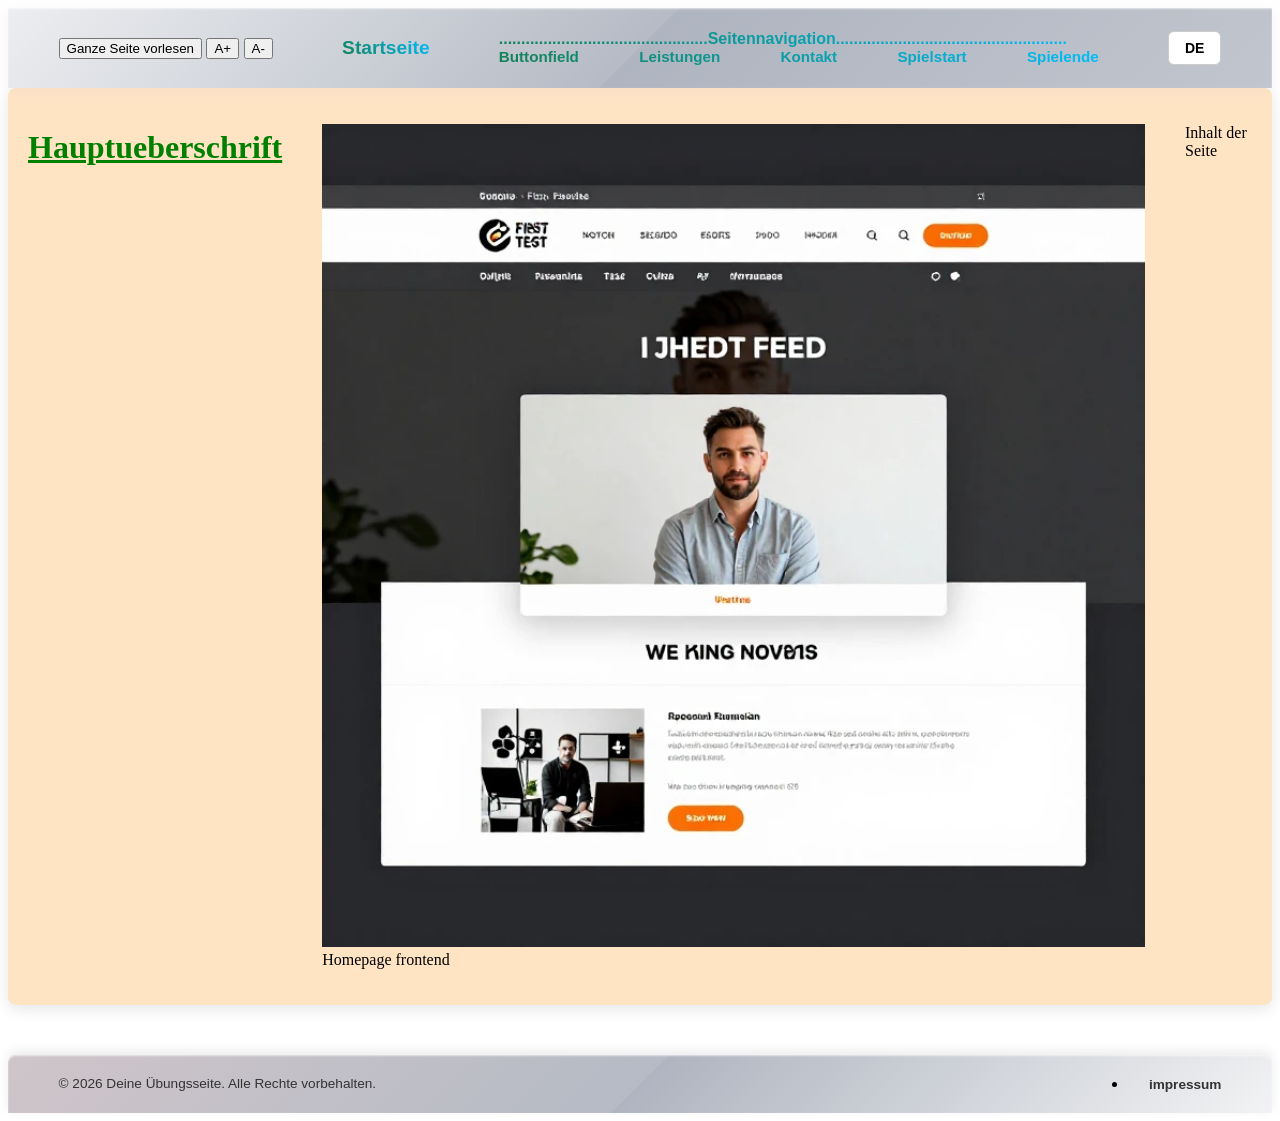
==== commit ca311660: "languagepackbeginn hashfunktion weiss zu Weiß Da ich jetzt weiß wie man Weiß richtig schreibt habe i" ====
--- a/index.html
+++ b/index.html
@@ -11,75 +11,89 @@
 <body>
   <header class="main-header">
     <div class="header-actions">
-      <button id="btn-vorlesen" ganzeSeiteVorlesen() aria-label="ganze Seite vorlesen">Ganze Seite vorlesen</button>
-      <button class="btn-font" data-size="increase" aria-label="Schrift vergrößern">A+</button>
-      <button class="btn-font" data-size="decrease" aria-label="Schrift verkleinern">A-</button> 
+      <button id="btn-vorlesen" ganzeSeiteVorlesen() aria-label="ganze Seite vorlesen" data-i18n="read page">Ganze Seite vorlesen</button>
+      <button class="btn-font" data-size="increase" aria-label="Schrift vergrößern" data-i18n="font size up">A+</button>
+      <button class="btn-font" data-size="decrease" aria-label="Schrift verkleinern" data-i18n="font size down">A-</button> 
     </div>
     <div class="logo">
-      <li><a href="home">Startseite</a></li>
-    </div>
-      <button id="menuButtonMain">Menue oeffnen/schliessen
+      <li><a href="home" data-i18n="home">Startseite</a></li>
+    </div>
+      <button id="menuButtonMain" data-i18n="open menu">Menue oeffnen/schliessen
         <span></span>
       </button>
-      <nav aria-label="Hauptnavigation" class="main-nav"> ...............................................Seitennavigation....................................................
+      <nav aria-label="Hauptnavigation" class="main-nav" data-i18n="homepagenavigation"> ...............................................Seitennavigation....................................................
         <ul>
-          <li><a href="buttonfield">Buttonfield</a></li> 
-          <li><a href="leistungen">Leistungen</a></li> 
-          <li><a href="kontakt">Kontakt</a></li>
-          <li><a href="spielstart">Spielstart</a></li>
+          <li><a href="buttonfield" data-i18n="Buttonfield">Buttonfield</a></li> 
+          <li><a href="leistungen" data-i18n="Services">Leistungen</a></li> 
+          <li><a href="kontakt" data-i18n="Contact">Kontakt</a></li>
+          <li><a href="spielstart" data-i18n="Gamestart">Spielstart</a></li>
           <!--<li><a href="backgammon">Backgammon</a></li>-->
-          <li><a href="spielende">Spielende</a></li>
+          <li><a href="spielende" data-i18n="Gameend">Spielende</a></li>
         </ul>
       </nav>
+      <div class="custom-dropdown">
+        <!-- Der Hauptbutton, der die aktive Sprache anzeigt-->
+        <button class="dropdown-btn" id="current-lang-btn" aria-haspopup="listbox" aria-expanded="false">
+          DE
+        </button>
+        <!-- Die versteckte Sprachenliste -->
+        <ul class="dropdown-list" id="lang-list" role="listbox">
+          <li data-lang="de" role="option">Deutsch</li>
+          <li data-lang="en" role="option">English</li>
+          <li data-lang="fr" role="option">Français</li>
+          <li data-lang="es" role="option">Español</li>
+        </ul>
+      </div>
       <form action="" method="get" id="listboxmain">
         <select name="ziel" >
-          <option value="">-- Bitte wählen --</option>
-          <option value="buttonfield">-- Buttonfield --</option>
-          <option value="leistungen">-- Leistungen --</option>
-          <option value="spielstart">-- Spiel Starten --</option>
-          <option value="Kontakt">-- Kontakt --</option>
-          <option value="impressum">-- Impressum --</option>
+          <option value="" data-i18n="Please Select">-- Bitte wählen --</option>
+          <option value="buttonfield" data-i18n="Buttonfield">-- Buttonfield --</option>
+          <option value="leistungen" data-i18n="Services">-- Leistungen --</option>
+          <option value="spielstart" data-i18n="Gamestart">-- Spiel Starten --</option>
+          <option value="Kontakt" data-i18n="Contact">-- Kontakt --</option>
+          <option value="impressum" data-i18n="Imprint">-- Impressum --</option>
         </select>
       </form>
   </header>
   <main class="layout-container">
     <!-- SEITE 1: HOME -->
     <div id="home" class="seite aktiv">    
-      <h1>Hauptueberschrift</h1>
+      <h1 data-i18n="Main Heading">Hauptueberschrift</h1>
       <figure>
         <img src="bildki.webp"
           alt = "Ich teilte der KI mit sie solle mir ein Bild für meine erste Homepage machen , nur zu Versuchszwecken. das Kam dabei raus :D "
+          data-i18n="alt:photo.description_alt"
           width="1200" 
           height="800" 
           loading="lazy"
           style="max-width: 100%; height: auto;">
-          <figcaption>Homepage frontend</figcaption>
+          <figcaption data-i18n="Homepage frontend">Homepage frontend</figcaption>
       </figure>
-      <p>Inhalt der Seite</p>
+      <p data-i18n="Content of Homepage">Inhalt der Seite</p>
     </div>
     <!-- SEITE 2: BUTTONFIELD -->
     <div id="buttonfield" class="seite">
-      <h4 style="text-align: center; margin-bottom: 20px;" >Buttonfield for ever</h4>
+      <h4 style="text-align: center; margin-bottom: 20px;" data-i18n="Buttonfield for ever">Buttonfield for ever</h4>
       <div class="layout-container-buttonfield">
-        <h1 style="text-align: center; margin-bottom: 20px;">Iiiiiihhh bims</h1> 
+        <h1 style="text-align: center; margin-bottom: 20px;"data-i18n="Yes I am">Iiiiiihhh bims</h1> 
         <div class="links">
-          <input type="text" id="eingabename">
-          <label>  Bitte Geben Sie Ihren Namen ein </label>
-          <button id="ein-button" data-target="nav-liste">Menu öffnen/schliessen</button>
+          <input type="text" id="eingabename" placeholder="Text eingeben..." data-i18n="placeholder:Enter.text_placeholder">
+          <label data-i18n="Enter Name">  Bitte Geben Sie Ihren Namen ein </label>
+          <button id="ein-button" data-target="nav-liste" data-i18n="Open menu">Menu öffnen/schliessen</button>
           <div class="buttonfield-navigation"></div>
             <div id="nav-liste" class="mein-menue" style="display: none;">
               <ul>
-                <li><span class="menue-text">-- Bitte wählen --</span></li>
+                <li><span class="menue-text" data-i18n="Please Select">-- Bitte wählen --</span></li>
                 <!-- Diese 'data-page'-Attribute steuern magisch deine Seitenumschaltung -->
-                <li><a class="menue-link" data-page="home">-- Startseite --</a></li>
-                <li><a class="menue-link" data-page="leistungen">-- Leistungen --</a></li>
-                <li><a class="menue-link" data-page="kontakt">-- Kontakt --</a></li>
-                <li><a class="menue-link" data-page="impressum">-- Impressum --</a></li>
+                <li><a class="menue-link" data-page="home" data-i18n="Home">-- Startseite --</a></li>
+                <li><a class="menue-link" data-page="leistungen" data-i18n="Services">-- Leistungen --</a></li>
+                <li><a class="menue-link" data-page="kontakt" data-i18n="Contact">-- Kontakt --</a></li>
+                <li><a class="menue-link" data-page="impressum" data-i18n="Imprint">-- Impressum --</a></li>
               </ul>
             </div>
         </div>
         <div class="rechts">
-          <button id="zweibutton" class="mein-button">hier bin ich</button>
+          <button id="zweibutton" class="mein-button" data-i18n="here i am">hier bin ich</button>
           <select id=grade name="grade" class="versteckte-liste"></select>
         </div>
       </div>
@@ -87,62 +101,62 @@
     <!-- SEITE 3: LEISTUNGEN -->
     <div id="leistungen" class="seite">
       <h1>Leistungen</h1> 
-      <button id="menuButton" data-target="listbox">Menü öffnen/schliessen</button>        
+      <button id="menuButton" data-target="listbox" data-i18n="Open/Close menu">Menü öffnen/schliessen</button>        
       <div id="listbox" class="mein-menue" style="display: none;">
         <ul> 
-          <li><span class="menue-text">-- Bitte wählen --</span></li>
-          <li><a class="menue-link" data-page="home">-- Startseite --</a></li>
-          <li><a class="menue-link" data-page="buttonfield">-- Buttonfield --</a></li>
-          <li><a class="menue-link" data-page="kontakt">-- Kontakt --</a></li>
-          <li><a class="menue-link" data-page="impressum">-- Impressum --</a></li>
+          <li><span class="menue-text" data-i18n="Please Select">-- Bitte wählen --</span></li>
+          <li><a class="menue-link" data-page="home" data-i18n="Home">-- Startseite --</a></li>
+          <li><a class="menue-link" data-page="buttonfield" data-i18n="Buttonfield">-- Buttonfield --</a></li>
+          <li><a class="menue-link" data-page="kontakt" data-i18n="Contact">-- Kontakt --</a></li>
+          <li><a class="menue-link" data-page="impressum" data-i18n="Imprint">-- Impressum --</a></li>
         </ul>
       </div>
       <!-- Die Buttons zum Steuern (hier fängt der funtionierende code an)--> 
-      <button data-target="meineListe">Liste zeigen/verstecken</button>
-      <button data-target="meineListbox">Listbox zeigen/verstecken</button>
+      <button data-target="meineListe" data-i18n="Show/hide list">Liste zeigen/verstecken</button>
+      <button data-target="meineListbox" data-i18n="Show/hide listbox">Listbox zeigen/verstecken</button>
       <br><br>
       <!-- Die Elemente, die ein- und ausgeblendet werden sollen -->
       <ul id="meineListe" class="mein-menue" style="display: none;">
-        <li>Erster Punkt</li>
-        <li>Zweiter Punkt</li>
+        <li data-i18n="First point">Erster Punkt</li>
+        <li data-i18n="Second point">Zweiter Punkt</li>
       </ul>
       <!-- SEO-optimiertes HTML -->
       <nav id="meineListbox" style="display: none;">
         <ul>
-          <li><a class="menue-link" href="#service1">Service 1</a></li>
-          <li><a class="menue-link" href="#service2">Service 2</a></li>
+          <li><a class="menue-link" href="#service1" data-i18n="Service 1">Service 1</a></li>
+          <li><a class="menue-link" href="#service2" data-i18n="Service 2"></a>>Service 2</a></li>
         </ul>
       </nav>
     </div>
     <!-- SEITE 4: KONTAKT -->
     <div id="kontakt" class="seite">
-      <h1>Kontakt</h1> 
+      <h1 data-i18n="mainheaderContact"></h1>>Kontakt</h1> 
       <br>
       <form id="meinKontaktFormular">
         <div>
-          <Label>Bitte geben Sie hier Ihre Nachricht ein*:</Label>
+          <Label data-i18n="Input text"></Label>>Bitte geben Sie hier Ihre Nachricht ein*:</Label>
           <br>
-          <textarea id="kontaktarea" name="kontaktarea" cols=35 rows=5 placeholder="Bitte geben Sie hier Ihren Text ein..." required></textarea>
+          <textarea id="kontaktarea" name="kontaktarea" cols=35 rows=5 placeholder="Bitte geben Sie hier Ihren Text ein..." data-i18n="placeholder:Enter.text_placeholder" required></textarea>
           <br>
         </div>       
         <div>
-          <label for="name">Name <span aria-hidden="true">*</span></label>
+          <label for="name" data-i18n="Name">Name <span aria-hidden="true">*</span></label>
           <input id="name" name="name" autocomplete="off" required>
         </div>           
         <div>
-          <label for="email">E-Mail*</label>
+          <label for="email" data-i18n="Email">E-Mail*</label>
           <input id="email" name="email" type="email" autocomplete="off" required>
         </div>
-        <button type="submit">submit</button>        
+        <button type="submit" data-i18n="Submit">submit</button>        
       </form>
     </div>
     <!-- SEITE 5: IMPRESSUM -->
     <div id="impressum" class="seite">
-      <h1>Impressum</h1>         
+      <h1 data-i18n="mainheaderImprint">Impressum</h1>         
       <aside>
-        <h2>Related</h2>
+        <h2 data-i18n="Relatedheader">Related</h2>
         <div id="ausgabe" style="white-space: pre-line;"></div>
-        <script>const message = `Hier entsteht (k)ein mehrzeiliger Text mit Javascript
+        <script>const message = `imprint.history_message \n Hier entsteht (k)ein mehrzeiliger Text mit Javascript
                  welcher eventuell wichtige Hinweise über den Standort
                  oder CEO liefert.
       
@@ -152,39 +166,36 @@
                  document.getElementById('ausgabe').innerText = message;</script>
             <!-- aside content in here -->
       </aside>
-      <h4>Wir danken recht herzlich für Ihren Besuch auf unserer Seite. <br>
+      <h4 data-i18n="header4">Wir danken recht herzlich für Ihren Besuch auf unserer Seite. <br>
           Wir hoffen es hat Ihnen gefallen und wünschen noch einen angenehmen Tag. <br>
 
           Auf Wiedersehen.</h4>
     </div>
     <!-- SEITE 6: SPIELSTART -->
     <div id="spielstart" class="seite">
-      <h2>Spieleranmeldung</h2>
+      <h2 data-i18n="header2gamestart">Spieleranmeldung</h2>
       <div class="input-group">
         <input type="text" id="spieler1" required>
-        <label>  Name (Spieler 1) </label>
+        <label data-i18n="namePlayer1">  Name (Spieler 1) </label>
       </div>
       <div class="input-group">
         <input type="text" id="spieler2" required>
-        <label>  Name (Spieler 2) </label>
-      </div>
-      <button id="spielstarten">Spiel starten</button>
+        <label data-i18n="namePlayer2">  Name (Spieler 2) </label>
+      </div>
+      <button id="spielstarten" data-i18n="Start Playing">Spiel starten</button>
       <!-- Spieleranmeldungsbildschirm -->
       <!-- 2 Spieler und startbutton -->
     </div>
     <!-- SEITE 7: BACKGAMMON -->
     <div id="backgammon" class="seite">
-      <div class="game-controls">
-        <button id="open-rules">Anleitung anzeigen</button>
-        <div id="spieler-anzeige">Am Zug: <span id="aktueller-spieler">-</span></div>
-      </div>       
+ 
       <!--Das native Pop-up-Fenster-->
       <dialog id="rules-modal">
-        <h2>Backgammon Regeln</h2>
-        <p> Hier kommen die Spielregeln hin... <br>
+        <h2 data-i18n="header2rules">Backgammon Regeln</h2>
+        <p data-i18n="rulesbackgammon"> Hier kommen die Spielregeln hin... <br>
             Welcome to Backgammon remastered with gemini <br><br>
             Zur Info Schwarz spielt von 24 nach 1 (gegen den Uhrzeigersinn) <br>
-                  Weiss von 1 nach 24 (mit dem Uhrzeigersinn) <br>
+                  Weiß von 1 nach 24 (mit dem Uhrzeigersinn) <br>
                   Steine die einzeln auf einer Zacke liegen , <br>
                   Können geschlagen werden und landen dann auf der Bar. <br>
                   Die Steine von der Bar müssen zuerst wieder aufs Feld. <br>
@@ -195,11 +206,9 @@
                   Fals kein Zug möglich sein sollte, bitte den "Zug passen"-button drücken <br>
                   Have Fun und Viel Spaß beim spielen!
         </p>
-        <button id="close-rules">Schließen</button>
+        <button id="close-rules" data-i18n="closerules">Schließen</button>
       </dialog>
-      <div>
-      <button id="btn-pass">Zug passen (wenn blockiert)</button>
-      </div>
+
       <!--Spielfeld und SpielSpaß-->
       <div class="game-container">
         <div class="backgammon-board">
@@ -221,9 +230,9 @@
           <!--Die Bar in der Mitte für die geschlagene Steine-->
           <div class="bar" id="spiel-bar">
             <!-- Hier landen geschlagene schwarze Steine -->
-            <div id="bar-schwarz-zone" style="display: flex; flex-direction: column; gap: 3px;"></div>
+            <div id="Bar-Schwarz-Zone" style="display: flex; flex-direction: column; gap: 3px;"></div>
             <!-- Hier landen geschlagene weiße Steine -->
-            <div id="bar-weiss-zone" style="display: flex; flex-direction: column; gap: 3px;"></div>
+            <div id="Bar-Weiß-Zone" style="display: flex; flex-direction: column; gap: 3px;"></div>
           </div>
           <!--Die untere Reihe Zacken 1 -12-->
           <div class="bottom-row">
@@ -243,8 +252,14 @@
         </div>
         <!--Würfelgrafik (und Logik,js)-->
         <div class="dice-area">
-          <button id="btn-roll">Würfeln</button>
+          <div class="game-controls">
+            <button id="open-rules" data-i18n="Open Rules">Anleitung anzeigen</button>
+            <div id="spieler-anzeige" data-i18n="Player's turn">Am Zug: <span id="aktueller-spieler">-</span></div>
+          </div>      
+
+          <button id="btn-roll" data-i18n="roll">Würfeln</button>
           <div id="dice-result"></div>
+          <button id="btn-pass" data-i18n="passifblocked">Zug passen (wenn blockiert)</button>
         </div>
         <!--anzeige/ermittlung welcher spieler dran ist und ziehen darf , fals es nachdem würfel und jenachdem wie die steine liegen überhaupt ziehen kann-->
       </div>
@@ -253,14 +268,14 @@
     <div id="spielende" class="seite">
     <!--Endergebnis holen , Gewinner anzeigen -->
     <!-- Spielergebniss und neustart , zurück zu backgammon  bei gleichen namen , bei neuen spielern zurück zu spielstart-->
-      <h2>Spiel vorbei!</h2>
+      <h2 data-i18n="game over">Spiel vorbei!</h2>
       <div id="gewinner-nachricht"></div>
-      <button id="btn-restart-same">Nochmal mit gleichen Spielern</button>
-      <button id="btn-restart-new">Neue Spieler anmelden</button>
-      <button id="btn-toggle-highscore">🏆 Highscore ein-/ausblenden</button>
+      <button id="btn-restart-same" data-i18n="restartsame">Nochmal mit gleichen Spielern</button>
+      <button id="btn-restart-new" data-i18n="restartnew">Neue Spieler anmelden</button>
+      <button id="btn-toggle-highscore" data-i18n="showhideHighscore">🏆 Highscore ein-/ausblenden</button>
           
       <div class="highscore-container" style="display:none">
-        <h2>🏆 Hall of Fame</h2>
+        <h2 data-i18n="Halloffame">🏆 Hall of Fame</h2>
         <ol id="highscore-liste">
         <!-- Hier fügt JavaScript die Gewinner ein -->
         </ol>
@@ -268,9 +283,9 @@
     </div> 
   </main>
   <footer class="main-footer">
-    <p>&copy; 2026 Deine Übungsseite. Alle Rechte vorbehalten.</p>
+    <p data-i18n="mainfooter">&copy; 2026 Deine Übungsseite. Alle Rechte vorbehalten.</p>
   <div class="footer-links">
-    <li><a href="impressum">impressum</a></li>
+    <li><a href="impressum" data-i18n="imprint">impressum</a></li>
     <!--<a href="#">Datenschutz</a>gute idee sollte noch erstellt werden-->
   </div>
     
--- a/style.css
+++ b/style.css
@@ -102,6 +102,63 @@
     border-radius: 0.5em;
     cursor: pointer;
 }
+/* Container-Verhalten definieren */
+.custom-dropdown {
+  position: relative;
+  display: inline-block;
+  font-family: sans-serif;
+}
+
+/* Der Haupt-Button */
+.dropdown-btn {
+  background-color: #ffffff;
+  border: 1px solid #ccc;
+  padding: 8px 16px;
+  font-size: 14px;
+  font-weight: bold;
+  cursor: pointer;
+  border-radius: 6px;
+  transition: all 0.3s ease;
+}
+
+.dropdown-btn:hover {
+  background-color: #f5f5f5;
+  border-color: #888;
+}
+/* Die versteckte Liste */
+.dropdown-list {
+  position: absolute;
+  top: 100%;
+  left: 0;
+  margin-top: 5px;
+  padding: 0;
+  list-style: none;
+  background-color: #ffffff;
+  border-radius: 6px;
+  box-shadow: 0 4px 12px rgba(0,0,0,0.1);
+  display: none; /* Standardmäßig unsichtbar */
+  z-index: 1000;
+  min-width: 120px;
+}
+.dropdown-list.show{
+  display: block;
+}
+
+/* Die einzelnen Sprachen in der liste */
+.dropdown-list li {
+  padding: 10px 16px;
+  font-size: 14 px;
+  color: #333;
+  cursor: pointer;
+  transition: background-color 0.2s ease;
+}
+
+.dropdown-list li:hover {
+  background-color: #f0f0f0; /* Hover-Effekt für die  Zeilen */
+  color: #0070f3
+}
+
+/* Klasse, die per JS hinzugefügt wird, um die Liste anzuzeigen */
 /* Hamburger Menü-Button standardmäßig ausblenden */
 #menuButtonMain {
   display: none;
@@ -338,7 +395,7 @@
 
 #highscore-liste li {
     font-weight: bold;
-    text-shadow: 1px 1px 2px rgba(0,0,0,0.3);
+    text-shadow: 1px 1px 2px rgba(109, 54, 54, 0.3);
 }
 /* ==========================================
    GRUNDSTYLING FOOTER (METALLIC-GLANZ)
--- a/backgammon.css
+++ b/backgammon.css
@@ -85,6 +85,7 @@
 }
 /* 6. Das native Dialog-Fenster (Anleitung) stylen */
 #rules-modal {
+    position: flex;
     border: none;
     border-radius: 12px;
     padding: 25px;
@@ -222,6 +223,42 @@
     box-shadow: inset 0 0 10px rgba(0,0,0,0.1);
     z-index: 10; /* Über den Zacken liegend */
 }
+/* --- LAYOUT FÜR DIE INNEREN BAR-ZONEN ERGÄNZEN --- */
+.bar {
+    /* Dein bestehendes Layout bleibt, wir fügen Flexbox für die Zonen hinzu: */
+    display: flex;
+    flex-direction: column; /* Teilt die Bar in eine obere und untere Hälfte */
+}
+
+/* Obere Hälfte für die geschlagenen weißen Steine */
+#Bar-Weiß-Zone {
+    width: 100%;
+    height: 50%; /* Nutzt die obere Hälfte der Bar */
+    display: flex;
+    flex-direction: column;
+    align-items: center;
+    justify-content: flex-start; /* Stapelt geschlagene Steine von oben nach unten */
+    padding-top: 10px;
+    box-sizing: border-box;
+}
+
+/* Untere Hälfte für die geschlagenen schwarzen Steine */
+#Bar-Schwarz-Zone {
+    width: 100%;
+    height: 50%; /* Nutzt die untere Hälfte der Bar */
+    display: flex;
+    flex-direction: column-reverse; /* Stapelt geschlagene Steine von unten nach oben */
+    align-items: center;
+    justify-content: flex-start;
+    padding-bottom: 10px;
+    box-sizing: border-box;
+}
+
+/* Damit die Steine auf der Bar nicht verzerrt werden */
+.bar .checker {
+    margin: 2px 0; /* Leichtes Padding zwischen den Steinen auf der Bar */
+    transform: scale(0.9); /* Macht Steine auf der Bar optional minimal kleiner, damit sie gut passen */
+}
 /* 6. Das Aussehen der runden Spielfiguren */
 .checker {
     width: 34px;
@@ -234,12 +271,12 @@
     transition: transform 0.1s;
 }
 /* Farbe: Weißer Spieler (Creme) */
-.checker.weiss {
+.checker.Weiß {
     background: #f7f5f0;
     border: 1px solid #d1cdc4;
 }
 /* Farbe: Schwarzer Spieler (Anthrazit) */
-.checker.schwarz {
+.checker.Schwarz {
     background: #2b2b2b;
     border: 1px solid #141414;
 }
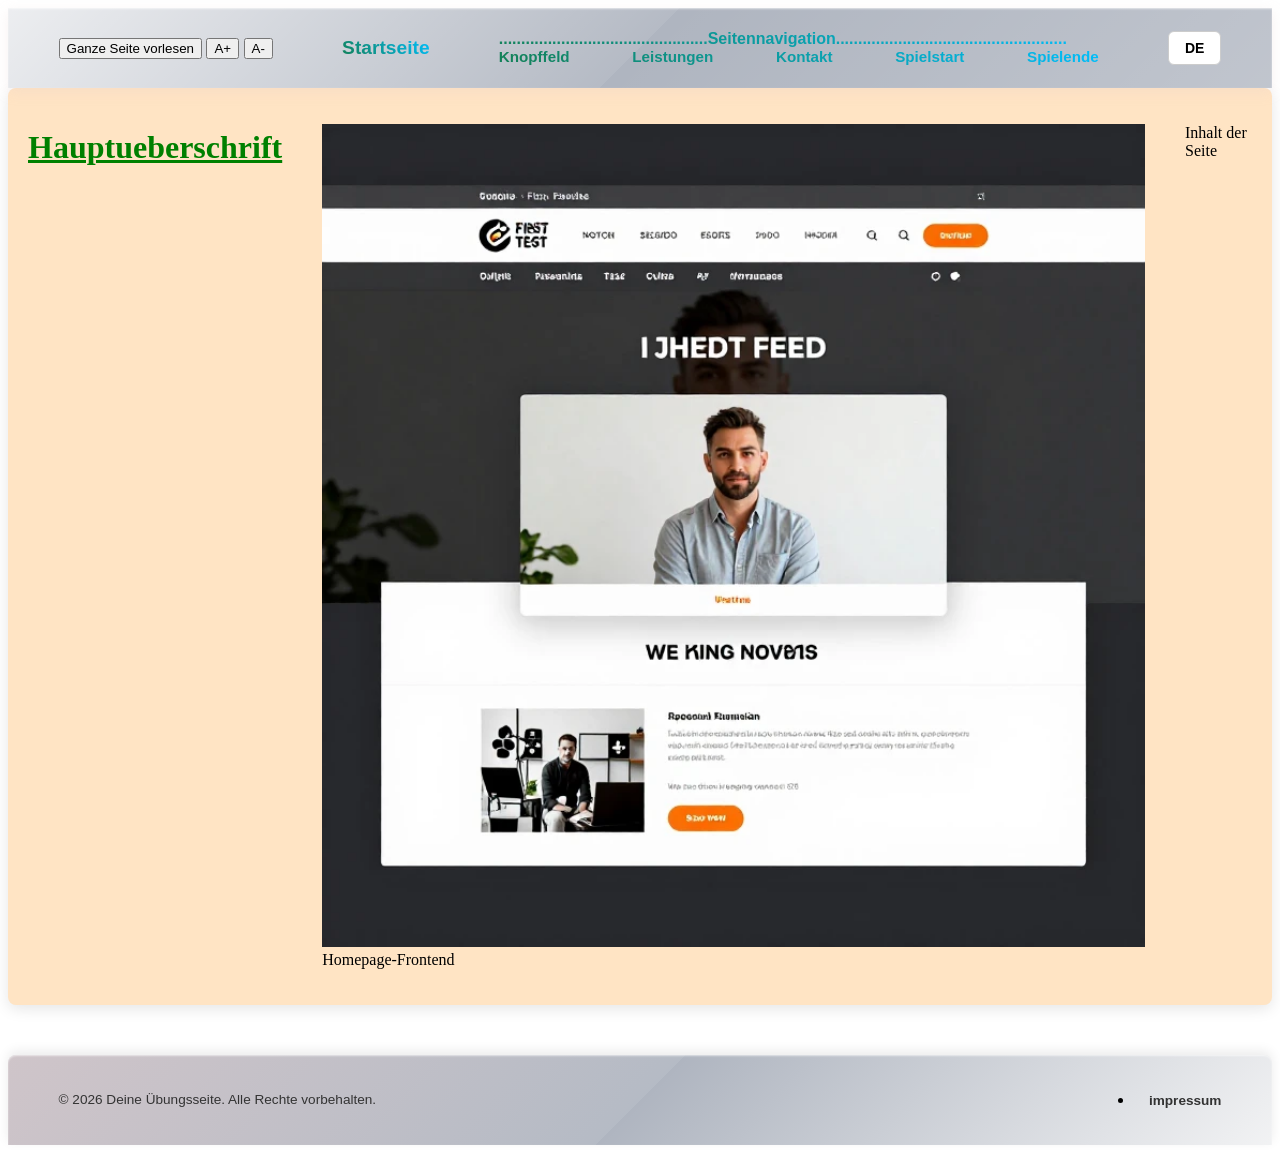
==== commit 252f746b: "finaledit spielfeld läuft übersetzungen laufen moderners design für button auf seite leistung läuft" ====
--- a/index.html
+++ b/index.html
@@ -1,40 +1,89 @@
-<!DOCTYPE html>
+<!doctype html>
 <html lang="de">
-<head>
-  <meta charset="utf-8">
-  <meta name="viewport" content="width=device-width, initial-scale=1">
-  <title>Seitentitel - Website</title>
-  <meta name="description" content="Kurze Beschreibung der Seite.">
-  <link rel="stylesheet" href="style.css">   
-  <link rel="stylesheet" href="backgammon.css">  <!--style.css einbinden wenn es erstellt wurde-->
-</head>
-<body>
-  <header class="main-header">
-    <div class="header-actions">
-      <button id="btn-vorlesen" ganzeSeiteVorlesen() aria-label="ganze Seite vorlesen" data-i18n="read page">Ganze Seite vorlesen</button>
-      <button class="btn-font" data-size="increase" aria-label="Schrift vergrößern" data-i18n="font size up">A+</button>
-      <button class="btn-font" data-size="decrease" aria-label="Schrift verkleinern" data-i18n="font size down">A-</button> 
-    </div>
-    <div class="logo">
-      <li><a href="home" data-i18n="home">Startseite</a></li>
-    </div>
-      <button id="menuButtonMain" data-i18n="open menu">Menue oeffnen/schliessen
+  <head>
+    <meta charset="utf-8" />
+    <meta name="viewport" content="width=device-width, initial-scale=1" />
+
+    <title>Seitentitel - Website</title>
+    <meta name="description" content="Kurze Beschreibung der Seite." />
+    <link rel="stylesheet" href="/style.css" />
+    <link rel="stylesheet" href="backgammon/backgammoncss.css" />
+  </head>
+  <body>
+    <header class="main-header">
+      <div class="header-actions">
+        <button
+          id="btn-vorlesen"
+          ganzeSeiteVorlesen()
+          aria-label="ganze Seite vorlesen"
+          data-i18n="elements.read_page"
+        >
+          Ganze Seite vorlesen
+        </button>
+        <button
+          class="btn-font"
+          data-size="increase"
+          aria-label="Schrift vergrößern"
+          data-i18n="font_size_up"
+        >
+          A+
+        </button>
+        <button
+          class="btn-font"
+          data-size="decrease"
+          aria-label="Schrift verkleinern"
+          data-i18n="font_size_down"
+        >
+          A-
+        </button>
+      </div>
+      <div class="logo">
+        <li><a href="home" data-i18n="elements.home">Startseite</a></li>
+      </div>
+      <button id="menuButtonMain" data-i18n="elements.open_menu">
+        Menue oeffnen/schliessen
         <span></span>
       </button>
-      <nav aria-label="Hauptnavigation" class="main-nav" data-i18n="homepagenavigation"> ...............................................Seitennavigation....................................................
+      <nav aria-label="Hauptnavigation" class="main-nav">
+        <span data-i18n="elements.homepage_navigation">
+          ...............................................Seitennavigation....................................................</span
+        >
         <ul>
-          <li><a href="buttonfield" data-i18n="Buttonfield">Buttonfield</a></li> 
-          <li><a href="leistungen" data-i18n="Services">Leistungen</a></li> 
-          <li><a href="kontakt" data-i18n="Contact">Kontakt</a></li>
-          <li><a href="spielstart" data-i18n="Gamestart">Spielstart</a></li>
+          <li>
+            <a href="#buttonfield" data-i18n="elements.Buttonfield"
+              >Buttonfield</a
+            >
+          </li>
+          <li>
+            <a href="#leistungen" data-i18n="elements.Services">Leistungen</a>
+          </li>
+          <li><a href="#kontakt" data-i18n="elements.Contact">Kontakt</a></li>
+          <li>
+            <a
+              href="backgammon/backgammonhtml.html#spielstart"
+              data-i18n="elements.Game_start"
+              >Spielstart</a
+            >
+          </li>
           <!--<li><a href="backgammon">Backgammon</a></li>-->
-          <li><a href="spielende" data-i18n="Gameend">Spielende</a></li>
+          <li>
+            <a
+              href="backgammon/backgammonhtml.html#spielende"
+              data-i18n="elements.Game_end"
+              >Spielende</a
+            >
+          </li>
         </ul>
       </nav>
       <div class="custom-dropdown">
         <!-- Der Hauptbutton, der die aktive Sprache anzeigt-->
-        <button class="dropdown-btn" id="current-lang-btn" aria-haspopup="listbox" aria-expanded="false">
-          DE
+        <button
+          class="dropdown-btn"
+          id="current-lang-btn"
+          aria-haspopup="listbox"
+          aria-expanded="false"
+        >
+          de
         </button>
         <!-- Die versteckte Sprachenliste -->
         <ul class="dropdown-list" id="lang-list" role="listbox">
@@ -45,253 +94,311 @@
         </ul>
       </div>
       <form action="" method="get" id="listboxmain">
-        <select name="ziel" >
-          <option value="" data-i18n="Please Select">-- Bitte wählen --</option>
-          <option value="buttonfield" data-i18n="Buttonfield">-- Buttonfield --</option>
-          <option value="leistungen" data-i18n="Services">-- Leistungen --</option>
-          <option value="spielstart" data-i18n="Gamestart">-- Spiel Starten --</option>
-          <option value="Kontakt" data-i18n="Contact">-- Kontakt --</option>
-          <option value="impressum" data-i18n="Imprint">-- Impressum --</option>
+        <select name="ziel">
+          <option value="" data-i18n="elements.Please_Select">
+            -- Bitte wählen --
+          </option>
+          <option value="#buttonfield" data-i18n="elements.Buttonfield">
+            -- Buttonfield --
+          </option>
+          <option value="#leistungen" data-i18n="elements.Services">
+            -- Leistungen --
+          </option>
+          <option
+            value="backgammon/backgammonhtml.html#spielstart"
+            data-i18n="elements.Game_start"
+          >
+            -- Spiel Starten --
+          </option>
+          <option value="#Kontakt" data-i18n="elements.Contact">
+            -- Kontakt --
+          </option>
+          <option value="#impressum" data-i18n="elements.Imprint">
+            -- Impressum --
+          </option>
         </select>
       </form>
-  </header>
-  <main class="layout-container">
-    <!-- SEITE 1: HOME -->
-    <div id="home" class="seite aktiv">    
-      <h1 data-i18n="Main Heading">Hauptueberschrift</h1>
-      <figure>
-        <img src="bildki.webp"
-          alt = "Ich teilte der KI mit sie solle mir ein Bild für meine erste Homepage machen , nur zu Versuchszwecken. das Kam dabei raus :D "
-          data-i18n="alt:photo.description_alt"
-          width="1200" 
-          height="800" 
-          loading="lazy"
-          style="max-width: 100%; height: auto;">
-          <figcaption data-i18n="Homepage frontend">Homepage frontend</figcaption>
-      </figure>
-      <p data-i18n="Content of Homepage">Inhalt der Seite</p>
-    </div>
-    <!-- SEITE 2: BUTTONFIELD -->
-    <div id="buttonfield" class="seite">
-      <h4 style="text-align: center; margin-bottom: 20px;" data-i18n="Buttonfield for ever">Buttonfield for ever</h4>
-      <div class="layout-container-buttonfield">
-        <h1 style="text-align: center; margin-bottom: 20px;"data-i18n="Yes I am">Iiiiiihhh bims</h1> 
-        <div class="links">
-          <input type="text" id="eingabename" placeholder="Text eingeben..." data-i18n="placeholder:Enter.text_placeholder">
-          <label data-i18n="Enter Name">  Bitte Geben Sie Ihren Namen ein </label>
-          <button id="ein-button" data-target="nav-liste" data-i18n="Open menu">Menu öffnen/schliessen</button>
-          <div class="buttonfield-navigation"></div>
-            <div id="nav-liste" class="mein-menue" style="display: none;">
+    </header>
+    <main class="layout-container">
+      <!-- SEITE 1: HOME -->
+      <div id="home" class="seite aktiv">
+        <h1 data-i18n="elements.Main_Heading">Hauptueberschrift</h1>
+        <figure>
+          <img
+            src="bildki.webp"
+            alt="Ich teilte der KI mit sie solle mir ein Bild für meine erste Homepage machen , nur zu Versuchszwecken. das Kam dabei raus :D "
+            data-i18n="alt:photo.description_alt"
+            width="1200"
+            height="800"
+            loading="lazy"
+            style="max-width: 100%; height: auto"
+          />
+          <figcaption data-i18n="elements.Homepage_frontend">
+            Homepage frontend
+          </figcaption>
+        </figure>
+        <p data-i18n="elements.Content_of_Homepage">Inhalt der Seite</p>
+      </div>
+      <!-- FÜGE DIESEN NEUEN CONTAINER IN DIE HAUPT-HTML EIN -->
+      <div id="backgammon" class="seite">
+        <!-- Hier wird das Spiel per Fetch reingeladen, die Startseite bleibt dadurch unberührt! -->
+      </div>
+      <!-- SEITE 2: BUTTONFIELD -->
+      <div id="buttonfield" class="seite">
+        <h4
+          style="text-align: center; margin-bottom: 20px"
+          data-i18n="elements.Buttonfield_for_ever"
+        >
+          Buttonfield for ever
+        </h4>
+        <div class="layout-container-buttonfield">
+          <h1
+            style="text-align: center; margin-bottom: 20px"
+            data-i18n="elements.Yes_I_am"
+          >
+            Iiiiiihhh bims
+          </h1>
+          <div class="links">
+            <label data-i18n="elements.explain_hash"
+              >Nutzen Sie den blauen Knopf um mit der Auswahl und dem Textfelb
+              ein Hash in der Console zu erzeugen</label
+            >
+            <input
+              type="text"
+              id="eingabename"
+              placeholder="Text eingeben..."
+              data-i18n="placeholder:elements.Enter_Name"
+            />
+            <label data-i18n="elements.Enter_Name">
+              Bitte Geben Sie Ihren Namen ein
+            </label>
+            <button
+              id="ein-button"
+              data-target="nav-liste"
+              data-i18n="elements.open_menu"
+            >
+              Menue oeffnen/schliessen
+            </button>
+            <div class="buttonfield-navigation"></div>
+            <div id="nav-liste" class="mein-menue" style="display: none">
               <ul>
-                <li><span class="menue-text" data-i18n="Please Select">-- Bitte wählen --</span></li>
+                <li>
+                  <span class="menue-text" data-i18n="elements.Please_Select"
+                    >-- Bitte wählen --</span
+                  >
+                </li>
                 <!-- Diese 'data-page'-Attribute steuern magisch deine Seitenumschaltung -->
-                <li><a class="menue-link" data-page="home" data-i18n="Home">-- Startseite --</a></li>
-                <li><a class="menue-link" data-page="leistungen" data-i18n="Services">-- Leistungen --</a></li>
-                <li><a class="menue-link" data-page="kontakt" data-i18n="Contact">-- Kontakt --</a></li>
-                <li><a class="menue-link" data-page="impressum" data-i18n="Imprint">-- Impressum --</a></li>
+                <li>
+                  <a
+                    class="menue-link"
+                    data-page="#home"
+                    data-i18n="elements.Home"
+                    >-- Startseite --</a
+                  >
+                </li>
+                <li>
+                  <a
+                    class="menue-link"
+                    data-page="#leistungen"
+                    data-i18n="elements.Services"
+                    >-- Leistungen --</a
+                  >
+                </li>
+                <li>
+                  <a
+                    class="menue-link"
+                    data-page="#kontakt"
+                    data-i18n="elements.Contact"
+                    >-- Kontakt --</a
+                  >
+                </li>
+                <li>
+                  <a
+                    class="menue-link"
+                    data-page="#impressum"
+                    data-i18n="elements.Imprint"
+                    >-- Impressum --</a
+                  >
+                </li>
               </ul>
             </div>
+          </div>
+          <div class="rechts">
+            <button
+              id="zweibutton"
+              class="mein-button"
+              data-i18n="elements.here_i_am"
+            >
+              hier bin ich
+            </button>
+            <select id="grade" name="grade" class="versteckte-liste"></select>
+          </div>
         </div>
-        <div class="rechts">
-          <button id="zweibutton" class="mein-button" data-i18n="here i am">hier bin ich</button>
-          <select id=grade name="grade" class="versteckte-liste"></select>
+      </div>
+      <!-- SEITE 3: LEISTUNGEN -->
+      <div id="leistungen" class="seite">
+        <h1>Leistungen</h1>
+        <button
+          id="menuButton"
+          data-target="listbox"
+          data-i18n="elements.open_menu"
+        >
+          Menue oeffnen/schliessen
+        </button>
+        <div id="listbox" class="mein-menue" style="display: none">
+          <ul>
+            <li>
+              <span class="menue-text" data-i18n="elementsPlease_Select"
+                >-- Bitte wählen --</span
+              >
+            </li>
+            <li>
+              <a class="menue-link" data-page="#home" data-i18n="elements.Home"
+                >-- Startseite --</a
+              >
+            </li>
+            <li>
+              <a
+                class="menue-link"
+                data-page="#buttonfield"
+                data-i18n="elements.Buttonfield"
+                >-- Buttonfield --</a
+              >
+            </li>
+            <li>
+              <a
+                class="menue-link"
+                data-page="#kontakt"
+                data-i18n="elements.Contact"
+                >-- Kontakt --</a
+              >
+            </li>
+            <li>
+              <a
+                class="menue-link"
+                data-page="#impressum"
+                data-i18n="elements.Imprint"
+                >-- Impressum --</a
+              >
+            </li>
+          </ul>
         </div>
-      </div>
-    </div>
-    <!-- SEITE 3: LEISTUNGEN -->
-    <div id="leistungen" class="seite">
-      <h1>Leistungen</h1> 
-      <button id="menuButton" data-target="listbox" data-i18n="Open/Close menu">Menü öffnen/schliessen</button>        
-      <div id="listbox" class="mein-menue" style="display: none;">
-        <ul> 
-          <li><span class="menue-text" data-i18n="Please Select">-- Bitte wählen --</span></li>
-          <li><a class="menue-link" data-page="home" data-i18n="Home">-- Startseite --</a></li>
-          <li><a class="menue-link" data-page="buttonfield" data-i18n="Buttonfield">-- Buttonfield --</a></li>
-          <li><a class="menue-link" data-page="kontakt" data-i18n="Contact">-- Kontakt --</a></li>
-          <li><a class="menue-link" data-page="impressum" data-i18n="Imprint">-- Impressum --</a></li>
+        <!-- Die Buttons zum Steuern (hier fängt der funtionierende code an)-->
+        <button data-target="meineListe" data-i18n="elements.Show_hide_list">
+          Liste zeigen/verstecken
+        </button>
+        <button
+          data-target="meineListbox"
+          data-i18n="elements.Show_hide_listbox"
+        >
+          Listbox zeigen/verstecken
+        </button>
+        <br /><br />
+        <!-- Die Elemente, die ein- und ausgeblendet werden sollen -->
+        <ul id="meineListe" class="mein-menue" style="display: none">
+          <li data-i18n="elements.First_point">Erster Punkt</li>
+          <li data-i18n="elements.Second_point">Zweiter Punkt</li>
         </ul>
-      </div>
-      <!-- Die Buttons zum Steuern (hier fängt der funtionierende code an)--> 
-      <button data-target="meineListe" data-i18n="Show/hide list">Liste zeigen/verstecken</button>
-      <button data-target="meineListbox" data-i18n="Show/hide listbox">Listbox zeigen/verstecken</button>
-      <br><br>
-      <!-- Die Elemente, die ein- und ausgeblendet werden sollen -->
-      <ul id="meineListe" class="mein-menue" style="display: none;">
-        <li data-i18n="First point">Erster Punkt</li>
-        <li data-i18n="Second point">Zweiter Punkt</li>
-      </ul>
-      <!-- SEO-optimiertes HTML -->
-      <nav id="meineListbox" style="display: none;">
+        <!-- SEO-optimiertes HTML -->
+        <nav id="meineListbox" style="display: none">
+          <ul>
+            <li>
+              <a
+                class="menue-link"
+                href="#service1"
+                data-i18n="elements.Service1"
+                >Service 1</a
+              >
+            </li>
+            <li>
+              <a
+                class="menue-link"
+                href="#service2"
+                data-i18n="elements.Service2"
+                >Service 2</a
+              >
+            </li>
+          </ul>
+        </nav>
+      </div>
+      <!-- SEITE 4: KONTAKT -->
+      <div id="kontakt" class="seite">
+        <h1 data-i18n="elements.main_header_Contact">Kontakt</h1>
+        <br />
+        <form id="meinKontaktFormular">
+          <div>
+            <label data-i18n="elements.Input_text_Contact"
+              >Bitte geben Sie hier Ihre Nachricht ein*:</label
+            >
+            <br />
+            <textarea
+              id="kontaktarea"
+              name="kontaktarea"
+              cols="35"
+              rows="5"
+              placeholder="Bitte geben Sie hier Ihren Text ein..."
+              data-i18n="placeholder:elements.text_placeholder"
+              required
+            ></textarea>
+            <br />
+          </div>
+          <div>
+            <label for="name" data-i18n="elements.Name_Contact"
+              >Name <span aria-hidden="true">*</span></label
+            >
+            <input id="name" name="name" autocomplete="off" required />
+          </div>
+          <div>
+            <label for="email" data-i18n="elements.Email">E-Mail*</label>
+            <input
+              id="email"
+              name="email"
+              type="email"
+              autocomplete="off"
+              required
+            />
+          </div>
+          <button type="submit" data-i18n="elements.Submit">submit</button>
+        </form>
+      </div>
+      <!-- SEITE 5: IMPRESSUM -->
+      <div id="impressum" class="seite">
+        <h1 data-i18n="elements.main_header_Imprint">Impressum</h1>
+        <aside>
+          <h2 data-i18n="elements.Related_header">Related</h2>
+          <div
+            id="ausgabe"
+            data-i18n="imprint.history_message"
+            style="white-space: pre-line"
+          >
+            \n Hier entsteht (k)ein mehrzeiliger Text mit Javascript welcher
+            eventuell wichtige Hinweise über den Standort oder CEO liefert.
+          </div>
+        </aside>
+        <h4 data-i18n="elements.header4">
+          Wir danken recht herzlich für Ihren Besuch auf unserer Seite. <br />
+          Wir hoffen es hat Ihnen gefallen und wünschen noch einen angenehmen
+          Tag. <br />
+
+          Auf Wiedersehen.
+        </h4>
+      </div>
+    </main>
+    <footer class="main-footer">
+      <p data-i18n="elements.main_footer">
+        &copy; 2026 Deine Übungsseite. Alle Rechte vorbehalten.
+      </p>
+      <div class="footer-links">
         <ul>
-          <li><a class="menue-link" href="#service1" data-i18n="Service 1">Service 1</a></li>
-          <li><a class="menue-link" href="#service2" data-i18n="Service 2"></a>>Service 2</a></li>
+          <li>
+            <a href="#impressum" data-i18n="elements.imprint_footer"
+              >impressum</a
+            >
+          </li>
         </ul>
-      </nav>
-    </div>
-    <!-- SEITE 4: KONTAKT -->
-    <div id="kontakt" class="seite">
-      <h1 data-i18n="mainheaderContact"></h1>>Kontakt</h1> 
-      <br>
-      <form id="meinKontaktFormular">
-        <div>
-          <Label data-i18n="Input text"></Label>>Bitte geben Sie hier Ihre Nachricht ein*:</Label>
-          <br>
-          <textarea id="kontaktarea" name="kontaktarea" cols=35 rows=5 placeholder="Bitte geben Sie hier Ihren Text ein..." data-i18n="placeholder:Enter.text_placeholder" required></textarea>
-          <br>
-        </div>       
-        <div>
-          <label for="name" data-i18n="Name">Name <span aria-hidden="true">*</span></label>
-          <input id="name" name="name" autocomplete="off" required>
-        </div>           
-        <div>
-          <label for="email" data-i18n="Email">E-Mail*</label>
-          <input id="email" name="email" type="email" autocomplete="off" required>
-        </div>
-        <button type="submit" data-i18n="Submit">submit</button>        
-      </form>
-    </div>
-    <!-- SEITE 5: IMPRESSUM -->
-    <div id="impressum" class="seite">
-      <h1 data-i18n="mainheaderImprint">Impressum</h1>         
-      <aside>
-        <h2 data-i18n="Relatedheader">Related</h2>
-        <div id="ausgabe" style="white-space: pre-line;"></div>
-        <script>const message = `imprint.history_message \n Hier entsteht (k)ein mehrzeiliger Text mit Javascript
-                 welcher eventuell wichtige Hinweise über den Standort
-                 oder CEO liefert.
-      
-                 `
-                 console.log(message)
-                 document.write(message)
-                 document.getElementById('ausgabe').innerText = message;</script>
-            <!-- aside content in here -->
-      </aside>
-      <h4 data-i18n="header4">Wir danken recht herzlich für Ihren Besuch auf unserer Seite. <br>
-          Wir hoffen es hat Ihnen gefallen und wünschen noch einen angenehmen Tag. <br>
+      </div>
+    </footer>
 
-          Auf Wiedersehen.</h4>
-    </div>
-    <!-- SEITE 6: SPIELSTART -->
-    <div id="spielstart" class="seite">
-      <h2 data-i18n="header2gamestart">Spieleranmeldung</h2>
-      <div class="input-group">
-        <input type="text" id="spieler1" required>
-        <label data-i18n="namePlayer1">  Name (Spieler 1) </label>
-      </div>
-      <div class="input-group">
-        <input type="text" id="spieler2" required>
-        <label data-i18n="namePlayer2">  Name (Spieler 2) </label>
-      </div>
-      <button id="spielstarten" data-i18n="Start Playing">Spiel starten</button>
-      <!-- Spieleranmeldungsbildschirm -->
-      <!-- 2 Spieler und startbutton -->
-    </div>
-    <!-- SEITE 7: BACKGAMMON -->
-    <div id="backgammon" class="seite">
- 
-      <!--Das native Pop-up-Fenster-->
-      <dialog id="rules-modal">
-        <h2 data-i18n="header2rules">Backgammon Regeln</h2>
-        <p data-i18n="rulesbackgammon"> Hier kommen die Spielregeln hin... <br>
-            Welcome to Backgammon remastered with gemini <br><br>
-            Zur Info Schwarz spielt von 24 nach 1 (gegen den Uhrzeigersinn) <br>
-                  Weiß von 1 nach 24 (mit dem Uhrzeigersinn) <br>
-                  Steine die einzeln auf einer Zacke liegen , <br>
-                  Können geschlagen werden und landen dann auf der Bar. <br>
-                  Die Steine von der Bar müssen zuerst wieder aufs Feld. <br>
-                  Dazu einfach auf ein, nach den Augenzahlen der Würfel, <br>
-                  mögliches Feld (im gegnerischen Heimfeld) klicken <br>
-                  Wenn alle Steine einer Farbe im Heimfeld sind (letztes Viertel), <br>
-                  kann der Stein per Doppelklick vom Feld befördert werden (ins Ziel) <br>
-                  Fals kein Zug möglich sein sollte, bitte den "Zug passen"-button drücken <br>
-                  Have Fun und Viel Spaß beim spielen!
-        </p>
-        <button id="close-rules" data-i18n="closerules">Schließen</button>
-      </dialog>
-
-      <!--Spielfeld und SpielSpaß-->
-      <div class="game-container">
-        <div class="backgammon-board">
-          <!--Obere Reihe (Zacken 13 bis 24)-->
-          <div class="top-row">
-            <div class="point" data-point="13"></div>
-            <div class="point" data-point="14"></div>
-            <div class="point" data-point="15"></div>
-            <div class="point" data-point="16"></div>
-            <div class="point" data-point="17"></div>
-            <div class="point" data-point="18"></div>
-            <div class="point" data-point="19"></div>
-            <div class="point" data-point="20"></div>
-            <div class="point" data-point="21"></div>
-            <div class="point" data-point="22"></div>
-            <div class="point" data-point="23"></div>
-            <div class="point" data-point="24"></div>
-          </div>
-          <!--Die Bar in der Mitte für die geschlagene Steine-->
-          <div class="bar" id="spiel-bar">
-            <!-- Hier landen geschlagene schwarze Steine -->
-            <div id="Bar-Schwarz-Zone" style="display: flex; flex-direction: column; gap: 3px;"></div>
-            <!-- Hier landen geschlagene weiße Steine -->
-            <div id="Bar-Weiß-Zone" style="display: flex; flex-direction: column; gap: 3px;"></div>
-          </div>
-          <!--Die untere Reihe Zacken 1 -12-->
-          <div class="bottom-row">
-            <div class="point" data-point="12"></div>
-            <div class="point" data-point="11"></div>
-            <div class="point" data-point="10"></div>
-            <div class="point" data-point="9"></div>
-            <div class="point" data-point="8"></div>
-            <div class="point" data-point="7"></div>
-            <div class="point" data-point="6"></div>
-            <div class="point" data-point="5"></div>
-            <div class="point" data-point="4"></div>
-            <div class="point" data-point="3"></div>
-            <div class="point" data-point="2"></div>
-            <div class="point" data-point="1"></div>
-          </div>
-        </div>
-        <!--Würfelgrafik (und Logik,js)-->
-        <div class="dice-area">
-          <div class="game-controls">
-            <button id="open-rules" data-i18n="Open Rules">Anleitung anzeigen</button>
-            <div id="spieler-anzeige" data-i18n="Player's turn">Am Zug: <span id="aktueller-spieler">-</span></div>
-          </div>      
-
-          <button id="btn-roll" data-i18n="roll">Würfeln</button>
-          <div id="dice-result"></div>
-          <button id="btn-pass" data-i18n="passifblocked">Zug passen (wenn blockiert)</button>
-        </div>
-        <!--anzeige/ermittlung welcher spieler dran ist und ziehen darf , fals es nachdem würfel und jenachdem wie die steine liegen überhaupt ziehen kann-->
-      </div>
-    </div>
-    <!-- SEITE 8: SPIELENDE -->
-    <div id="spielende" class="seite">
-    <!--Endergebnis holen , Gewinner anzeigen -->
-    <!-- Spielergebniss und neustart , zurück zu backgammon  bei gleichen namen , bei neuen spielern zurück zu spielstart-->
-      <h2 data-i18n="game over">Spiel vorbei!</h2>
-      <div id="gewinner-nachricht"></div>
-      <button id="btn-restart-same" data-i18n="restartsame">Nochmal mit gleichen Spielern</button>
-      <button id="btn-restart-new" data-i18n="restartnew">Neue Spieler anmelden</button>
-      <button id="btn-toggle-highscore" data-i18n="showhideHighscore">🏆 Highscore ein-/ausblenden</button>
-          
-      <div class="highscore-container" style="display:none">
-        <h2 data-i18n="Halloffame">🏆 Hall of Fame</h2>
-        <ol id="highscore-liste">
-        <!-- Hier fügt JavaScript die Gewinner ein -->
-        </ol>
-      </div>   
-    </div> 
-  </main>
-  <footer class="main-footer">
-    <p data-i18n="mainfooter">&copy; 2026 Deine Übungsseite. Alle Rechte vorbehalten.</p>
-  <div class="footer-links">
-    <li><a href="impressum" data-i18n="imprint">impressum</a></li>
-    <!--<a href="#">Datenschutz</a>gute idee sollte noch erstellt werden-->
-  </div>
-    
-  </footer>
-  <script type="module" src=script33.js ></script>    
-  <!-- wird in script3 geladen/eingebaut <script src="backgammon.js" defer></script> noch nioht bestückt -->
-</body>
+    <script src="./backgammon/bundle.js" type="module"></script>
+  </body>
 </html>
-   
--- a/style.css
+++ b/style.css
@@ -1,15 +1,20 @@
 /* Versteckt alle Seiten standardmäßig */
-.seite { 
-    display: none !important; 
-    background: white; 
-    padding: 20px; 
-    border-radius: 8px; 
-    box-shadow: 0 4px 15px rgba(0,0,0,0.1);
+.seite {
+  display: none;
+  background: white;
+  padding: 20px;
+  border-radius: 8px;
+  box-shadow: 0 4px 15px rgba(0, 0, 0, 0.1);
 }
 /* Zeigt nur die aktive Seite an */
-.seite.aktiv { 
-    display: flex !important; 
-}
+main > .seite.aktiv {
+  display: flex;
+}
+/* SONDERREGEL: Zwingt das Spiel zum Ausblenden, wenn es nicht aktiv ist */
+.seite:not(.aktiv) {
+  display: none !important;
+}
+
 /* Grundstyling Header */
 .main-header {
   display: flex;
@@ -24,32 +29,36 @@
   /* 2. NEU: Grau-glänzender Hintergrund (Metallic / Glossy) */
   background-color: #afb5c0; /* Edles, dunkles Anthrazit-Grau */
   background-image: linear-gradient(
-    135deg, 
-    rgba(255, 255, 255, 0.767) 0%, 
-    rgba(255, 255, 255, 0.08) 50%, 
-    rgba(255, 255, 255, 0) 50%, 
+    135deg,
+    rgba(255, 255, 255, 0.767) 0%,
+    rgba(255, 255, 255, 0.08) 50%,
+    rgba(255, 255, 255, 0) 50%,
     rgba(255, 255, 255, 0.219) 100%
   );
   /* 3. Hochwertiger Schatten für den Metallic-Look */
-  box-shadow: inset 0 1px 2px rgba(255, 255, 255, 0.61), 
-              0 4px 12px rgba(228, 202, 202, 0.25);
+  box-shadow:
+    inset 0 1px 2px rgba(255, 255, 255, 0.61),
+    0 4px 12px rgba(228, 202, 202, 0.25);
 }
 /* FARBVERLAUF FÜR DEINE ÜBERSCHRIFT / DEIN LOGO IM HEADER */
-.logo a, .main-header h1, .header-logo, .main-nav {
+.logo a,
+.main-header h1,
+.header-logo,
+.main-nav {
   /*font-size: 24px;*/
   font-weight: bold;
   margin: 0;
-  
+
   /* Der Verlauf: Passt super zu deinem sanften Grün/Blau-Klecks */
   background: linear-gradient(45deg, #148056, #00bfff);
-  
+
   /* Der Zuschneide-Trick */
   -webkit-background-clip: text;
   background-clip: text;
   -webkit-text-fill-color: transparent;
 }
 .logo {
-list-style: none;
+  list-style: none;
 }
 .logo a {
   font-size: 1.2rem;
@@ -60,7 +69,7 @@
   max-width: 600px; /* Begrenzt die maximale Breite des Menüs */
 }
 .main-nav ul {
-  display: flex;       
+  display: flex;
   justify-content: space-between;
   list-style: none;
   gap: 20px;
@@ -76,31 +85,31 @@
   /* Der Trick: Wir bereiten den Farbwechsel vor */
   color: rgba(255, 127, 0, 0); /* Orange, aber am Anfang komplett unsichtbar */
   -webkit-text-fill-color: currentcolor; /* Sagt dem Browser: Nutze die Color-Zeile darüber! */
- 
+
   transition: filter 0.3s ease;
 }
 .main-nav a:hover {
-   /* Schaltet das Orange auf volle Sichtbarkeit. Der Verlauf wird einfach überdeckt! */
+  /* Schaltet das Orange auf volle Sichtbarkeit. Der Verlauf wird einfach überdeckt! */
   color: #f5d64d; /* Ein schönes, warmes Pastell-Orange */
-    /* TRICK A: Der Link schiebt sich 2 Pixel nach oben (sehr modern) */
-  transform: translateY(-2px); 
+  /* TRICK A: Der Link schiebt sich 2 Pixel nach oben (sehr modern) */
+  transform: translateY(-2px);
   /* Nimmt eventuelle alte Filter-Reste weg */
   filter: none !important;
   /*transform: none !important;*/
 }
-    /* Das Formular ist anfangs unsichtbar */
+/* Das Formular ist anfangs unsichtbar */
 #listboxmain {
-      display: none; 
-      margin-top: 1em;
-    }
+  display: none;
+  margin-top: 1em;
+}
 #listboxmain select {
-    background-color: #fff8dc; /* Ein heller, passender Ton zu bisque */
-    color: green;              /* Passt zu deiner grünen Überschrift */
-    border: 0.2em solid green;   /* Ein sauberer Rahmen */
-    padding: 0.8em 1.2em;
-    font-size: 1.6em;
-    border-radius: 0.5em;
-    cursor: pointer;
+  background-color: #fff8dc; /* Ein heller, passender Ton zu bisque */
+  color: green; /* Passt zu deiner grünen Überschrift */
+  border: 0.2em solid green; /* Ein sauberer Rahmen */
+  padding: 0.8em 1.2em;
+  font-size: 1.6em;
+  border-radius: 0.5em;
+  cursor: pointer;
 }
 /* Container-Verhalten definieren */
 .custom-dropdown {
@@ -135,12 +144,12 @@
   list-style: none;
   background-color: #ffffff;
   border-radius: 6px;
-  box-shadow: 0 4px 12px rgba(0,0,0,0.1);
+  box-shadow: 0 4px 12px rgba(0, 0, 0, 0.1);
   display: none; /* Standardmäßig unsichtbar */
   z-index: 1000;
   min-width: 120px;
 }
-.dropdown-list.show{
+.dropdown-list.show {
   display: block;
 }
 
@@ -155,7 +164,7 @@
 
 .dropdown-list li:hover {
   background-color: #f0f0f0; /* Hover-Effekt für die  Zeilen */
-  color: #0070f3
+  color: #0070f3;
 }
 
 /* Klasse, die per JS hinzugefügt wird, um die Liste anzuzeigen */
@@ -165,237 +174,229 @@
 }
 /* Responsive Design für Smartphones */
 @media (max-width: 768px) {
-#menuButtonMain {
+  #menuButtonMain {
     display: block;
     background: none;
     border: none;
     font-size: 1.5rem;
     cursor: pointer;
-}
-}
-#menuButtonMain{
-    margin-left: 2vw;
-    margin-right: 2vw;
-}
-/*oldschool
-li {
-    color: red;
-    margin-bottom: 0.25em;
-    margin-left: 0.1em;
-}
-*/
-#home{
-background-color:bisque; 
+  }
+}
+#menuButtonMain {
+  margin-left: 2vw;
+  margin-right: 2vw;
+}
+
+#home {
+  background-color: bisque;
 }
 #home h1 {
-    color:green;
-    text-align:center;
-    text-decoration: underline;
+  color: green;
+  text-align: center;
+  text-decoration: underline;
 }
 #buttonfield .layout-container-buttonfield {
- /* 1. DAS GRID-HAUPTLAYOUT: Erstellt ein sauberes Raster */
-
-      display: grid;
-      grid-template-columns: 1fr 1fr; /* Zwei gleich breite Spalten */
-      gap: 20px;                      /* Abstand zwischen den Elementen */
-      max-width: 800px;               /* Maximale Breite des Formulars */
-      background-color: rgba(169, 49, 173, 0.2);  
-      padding: 30px;
-      border-radius: 8px;
-      box-shadow: 0 4px 15px rgba(0, 0, 0, 0.2);
-      margin: 20px auto;             /* Zentriert das gesamte Formular auf der Seite */
-    }
-                /* Spalten-Zuweisung für die Grid-Elemente */
+  /* 1. DAS GRID-HAUPTLAYOUT: Erstellt ein sauberes Raster */
+
+  display: grid;
+  grid-template-columns: 1fr 1fr; /* Zwei gleich breite Spalten */
+  gap: 20px; /* Abstand zwischen den Elementen */
+  max-width: 800px; /* Maximale Breite des Formulars */
+  background-color: rgba(169, 49, 173, 0.2);
+  padding: 30px;
+  border-radius: 8px;
+  box-shadow: 0 4px 15px rgba(0, 0, 0, 0.2);
+  margin: 20px auto; /* Zentriert das gesamte Formular auf der Seite */
+}
+/* Spalten-Zuweisung für die Grid-Elemente */
 #buttonfield .links {
-    grid-column: 1; /* Erzwingt die Platzierung in der linken Spalte */
-    display: flex;
-    flex-direction: column;
-    gap: 10px;
-    }
+  grid-column: 1; /* Erzwingt die Platzierung in der linken Spalte */
+  display: flex;
+  flex-direction: column;
+  gap: 10px;
+}
 
 #buttonfield .rechts {
-    grid-column: 2; /* Erzwingt die Platzierung in der rechten Spalte */
-    display: flex;
-    flex-direction: column;
-    gap: 10px;
-    }
-
-#buttonfield{
-    position: relative; /* wichtig damit die Buttons oben drüber liegen */
-    font-family: sans-serif;
-    background-color: hsla(60, 50%, 75%, 0.2);
-    padding: 20px; /* Gibt dem Inhalt Platz im Klecks */
-    z-index: 1; /* Setzt den Container-Inhalt nach oben */
-    }
+  grid-column: 2; /* Erzwingt die Platzierung in der rechten Spalte */
+  display: flex;
+  flex-direction: column;
+  gap: 10px;
+}
+
+#buttonfield {
+  position: relative; /* wichtig damit die Buttons oben drüber liegen */
+  font-family: sans-serif;
+  background-color: hsla(60, 50%, 75%, 0.2);
+  padding: 20px; /* Gibt dem Inhalt Platz im Klecks */
+  z-index: 1; /* Setzt den Container-Inhalt nach oben */
+}
 /* Diese neue Schicht übernimmt das "Gemalte" im Hintergrund */
 #buttonfield::before {
-    content: "";
-    position: absolute;
-    top: 0;
-    left: 0;
-    right: 0;
-    bottom: 0;
-    z-index: -2; /* Schiebt den Filter HINTER den Text und die Buttons */
-     /* 1. ZWEI FARBEN: Ein weicher Verlauf im Klecks eingebettet */
-    background-image: url("data:image/svg+xml;utf8,<svg xmlns='http://www.w3.org/2000/svg' viewBox='0 0 100 100'><defs><linearGradient id='oelVerlauf' x1='0%' y1='0%' x2='100%' y2='100%'><stop offset='0%' stop-color='rgba(0, 255, 120, 0.3)'/><stop offset='100%' stop-color='rgba(0, 150, 255, 0.25)'/></linearGradient></defs><path d='M20,30 Q10,50 30,70 T70,80 T85,40 T50,20 Z' fill='url(%23oelVerlauf)'/></svg>");
-    background-size: 100% 100%;
-    background-repeat: no-repeat;
-    /* Bereitet die Animation vor: Dauer 0.6 Sekunden, smooth eingebremst */
-    transition: transform 0.6s cubic-bezier(0.25, 1, 0.5, 1);
-    transform-origin: center; /* Dreht sich um die eigene Achse */
+  content: "";
+  position: absolute;
+  top: 0;
+  left: 0;
+  right: 0;
+  bottom: 0;
+  z-index: -2; /* Schiebt den Filter HINTER den Text und die Buttons */
+  /* 1. ZWEI FARBEN: Ein weicher Verlauf im Klecks eingebettet */
+  background-image: url("data:image/svg+xml;utf8,<svg xmlns='http://www.w3.org/2000/svg' viewBox='0 0 100 100'><defs><linearGradient id='oelVerlauf' x1='0%' y1='0%' x2='100%' y2='100%'><stop offset='0%' stop-color='rgba(0, 255, 120, 0.3)'/><stop offset='100%' stop-color='rgba(0, 150, 255, 0.25)'/></linearGradient></defs><path d='M20,30 Q10,50 30,70 T70,80 T85,40 T50,20 Z' fill='url(%23oelVerlauf)'/></svg>");
+  background-size: 100% 100%;
+  background-repeat: no-repeat;
+  /* Bereitet die Animation vor: Dauer 0.6 Sekunden, smooth eingebremst */
+  transition: transform 0.6s cubic-bezier(0.25, 1, 0.5, 1);
+  transform-origin: center; /* Dreht sich um die eigene Achse */
 }
 /* 2. HOVER-EFFEKT: Klecks dreht und skaliert sich, wenn man das Feld betritt */
 #buttonfield:hover::before {
-    transform: rotate(3deg) scale(1.02); /* Leichtes Drehen und minimales Vergrößern */
+  transform: rotate(3deg) scale(1.02); /* Leichtes Drehen und minimales Vergrößern */
 }
 .mein-button {
-    /* 1. Wichtig für die Stabilität */
-    display: inline-block;
-    box-sizing:border-box; /* Verhindert, dass Rahmen den Button vergrößern */
-    /* 2. Innenabstand (Sorgt für die Größe */
-    padding: 12px 24px; /* Oben/unten | Links/rechts */
-    /*3. Text-Design */
-    font-size: 16px;
-    font-weight: bold;
-    text-align: center;
-    text-decoration: none; /* Entfernt Unterstreichung bei Link-Buttons */
-    /* $. Optik */
-    background-color: #007bff; /* Blau */
-    color:white;
-    border:none; /*Entfernt den hässlichen Standard-Rahmen */
-    border-radius: 4px; /* Leicht abgerundete Ecken */
-    /* 5. Bedienung */
-    cursor: pointer; /* Zeigt die Hand beim Drüberfahren */
-    }
+  /* 1. Wichtig für die Stabilität */
+  display: inline-block;
+  box-sizing: border-box; /* Verhindert, dass Rahmen den Button vergrößern */
+  /* 2. Innenabstand (Sorgt für die Größe */
+  padding: 12px 24px; /* Oben/unten | Links/rechts */
+  /*3. Text-Design */
+  font-size: 16px;
+  font-weight: bold;
+  text-align: center;
+  text-decoration: none; /* Entfernt Unterstreichung bei Link-Buttons */
+  /* $. Optik */
+  background-color: #007bff; /* Blau */
+  color: white;
+  border: none; /*Entfernt den hässlichen Standard-Rahmen */
+  border-radius: 4px; /* Leicht abgerundete Ecken */
+  /* 5. Bedienung */
+  cursor: pointer; /* Zeigt die Hand beim Drüberfahren */
+}
 #buttonfield summary {
-      list-style: none;
-    }
+  list-style: none;
+}
 #buttonfield summary::-webkit-details-marker {
-      display: none; /* Für ältere/andere Browser */
-    }
-  
-  /* Menü-Steuerung */
+  display: none; /* Für ältere/andere Browser */
+}
+
+/* Menü-Steuerung */
 #buttonfield .versteckte-liste {
-    display: none; /* Standardmäßig unsichtbar 
-    position: absolute;*/
-    background-color: white;
-    padding: 10px;
-    border-radius: 4px;
-    box-shadow: 0px 4px 8px rgba(0,0,0,0.2);
-    z-index: 100;
-    }
-   /* Klasse wird per Klick hinzugefügt */
-#buttonfield #nav-liste.anzeigen, #grade.anzeigen {
-    display: block; 
-    }
+  display: none; /* Standardmäßig unsichtbar */
+  position: flex;
+  background-color: white;
+  padding: 10px;
+  border-radius: 4px;
+  box-shadow: 0px 4px 8px rgba(0, 0, 0, 0.2);
+  z-index: 100;
+}
+/* Klasse wird per Klick hinzugefügt */
+#buttonfield #nav-liste.anzeigen,
+#grade.anzeigen {
+  display: block !important;
+}
 
 #leistungen {
-  background-color:rgba(173,216,230,0.5); 
+  background-color: rgba(173, 216, 230, 0.5);
 }
 .menue-text {
-    color: #999;
-    display: block;
-    padding: 5px 0;
-    font-style: italic;
+  color: #999;
+  display: block;
+  padding: 5px 0;
+  font-style: italic;
 }
 /* Gilt für BEIDE Menüboxen gleichzeitig */
 .mein-menue {
-    background-color: #f0f0f0;
-    border: 1px solid #ccc;
-    padding: 10px 20px;
-    width: flex;
-    margin-top: 10px;
+  background-color: #f0f0f0;
+  border: 1px solid #ccc;
+  padding: 10px 20px;
+  width: flex;
+  margin-top: 10px;
 }
 
 .mein-menue ul {
-    list-style: none;
-    padding: 0;
-    margin: 0;
+  list-style: none;
+  padding: 0;
+  margin: 0;
 }
 
 /* Gilt für ALLE Links in allen Menüs gleichzeitig */
 .menue-link {
-    color: #333;
-    text-decoration: none;
-    display: block;
-    padding: 5px 5px;
+  color: #333;
+  text-decoration: none;
+  display: block;
+  padding: 5px 5px;
 }
 
 /* Der Hover-Effekt gilt ebenfalls für alle Links gleichzeitig */
 .menue-link:hover {
-    color: #0066cc;
-    font-weight: bold;
+  color: #0066cc;
+  font-weight: bold;
 }
 
 #kontakt {
- background-color:rgba(240,128,128,0.2); 
+  background-color: rgba(240, 128, 128, 0.2);
 }
 #impressum {
- background-color:yellow; 
+  background-color: yellow;
 }
 #spielstart {
-                      /*Mesh gradients (farbverläufe im "glow"-stil*/
- background-color: #0d1117; /*Dunkler Basiston*/
- color:white;
- background-image:
-  radial-gradient(at 20% 20%,rgba(120,119,198,0.3) 0px,transparent 50%),
-  radial-gradient(at 80% 40%,rgba(255,100,10,0.2) 0px,transparent 50%),
-  radial-gradient(at 40% 80%,rgba(0,200,255,0.15) 0px,transparent 50%);
- background-attachment: fixed; /* Hintergrund scrollt nicht mit*/
-
+  /*Mesh gradients (farbverläufe im "glow"-stil*/
+  background-color: #0d1117; /*Dunkler Basiston*/
+  color: white;
+  background-image:
+    radial-gradient(at 20% 20%, rgba(120, 119, 198, 0.3) 0px, transparent 50%),
+    radial-gradient(at 80% 40%, rgba(255, 100, 10, 0.2) 0px, transparent 50%),
+    radial-gradient(at 40% 80%, rgba(0, 200, 255, 0.15) 0px, transparent 50%);
+  background-attachment: fixed; /* Hintergrund scrollt nicht mit*/
 }
 /* Damit die Inputs auf Seite 6 untereinander Abstand haben und gut aussehen */
-#spielstart input, 
-#spielstart label, 
+#spielstart input,
+#spielstart label,
 #spielstart button {
-    display: block;            /* 👈 Hier bleibt es block, damit sie sich wie gewohnt verhalten */
-    width: 250px;
-    margin: 8px 0;
-    margin-left: 15px ;
-}
-
-
-#spielende{
-                         /*"bento grid" & dezente gitternetzlinien*/
- background-color: #fafafa; 
- /*erzeugt feiner Kachelmuster im Hintergrund*/
- background-image:
-  linear-gradient(#e5e5e5 1px, transparent 1px),
-  linear-gradient(90deg, #e5e5e5 1px, transparent 1px);
- background-size: 40px 40px; /*Größe der Quadrate*/
-
+  display: block; /* 👈 Hier bleibt es block, damit sie sich wie gewohnt verhalten */
+  width: 250px;
+  margin: 8px 0;
+  margin-left: 15px;
+}
+
+#spielende {
+  /*"bento grid" & dezente gitternetzlinien*/
+  background-color: #fafafa;
+  /*erzeugt feiner Kachelmuster im Hintergrund*/
+  background-image:
+    linear-gradient(#e5e5e5 1px, transparent 1px),
+    linear-gradient(90deg, #e5e5e5 1px, transparent 1px);
+  background-size: 40px 40px; /*Größe der Quadrate*/
 }
 
 .highscore-container {
-    display: none;
-    background: rgba(255, 255, 255, 0.1);
-    backdrop-filter: blur(8px);
-    border: 1px solid rgba(255, 255, 255, 0.2);
-    border-radius: 12px;
-    padding: 20px;
-    max-width: 300px;
-    margin: 20px auto;
-    color: white;
-    box-shadow: 0 4px 20px rgba(0,0,0,0.1);
+  display: none;
+  background: rgba(255, 255, 255, 0.1);
+  backdrop-filter: blur(8px);
+  border: 1px solid rgba(255, 255, 255, 0.2);
+  border-radius: 12px;
+  padding: 20px;
+  max-width: 300px;
+  margin: 20px auto;
+  color: white;
+  box-shadow: 0 4px 20px rgba(0, 0, 0, 0.1);
 }
 
 .highscore-container h2 {
-    text-align: center;
-    margin-top: 0;
-    font-size: 18px;
-    border-bottom: 1px solid rgba(255,255,255,0.2);
-    padding-bottom: 8px;
+  text-align: center;
+  margin-top: 0;
+  font-size: 18px;
+  border-bottom: 1px solid rgba(255, 255, 255, 0.2);
+  padding-bottom: 8px;
 }
 
 #highscore-liste {
-    padding-left: 20px;
-    font-size: 16px;
-    line-height: 1.6;
+  padding-left: 20px;
+  font-size: 16px;
+  line-height: 1.6;
 }
 
 #highscore-liste li {
-    font-weight: bold;
-    text-shadow: 1px 1px 2px rgba(109, 54, 54, 0.3);
+  font-weight: bold;
+  text-shadow: 1px 1px 2px rgba(109, 54, 54, 0.3);
 }
 /* ==========================================
    GRUNDSTYLING FOOTER (METALLIC-GLANZ)
@@ -408,21 +409,22 @@
   padding: 20px 4%;
   margin-top: 50px; /* Schiebt den Footer mit Abstand nach unten */
   font-family: sans-serif;
-  
+
   /* 2. Das gespiegelte Design deines Headers (Silber-Glanz) */
-  background-color: #afb5c0; 
+  background-color: #afb5c0;
   background-image: linear-gradient(
-    135deg, 
-    rgba(230, 208, 208, 0.582) 0%, 
-    rgba(255, 255, 255, 0.08) 50%, 
-    rgba(255, 255, 255, 0) 50%, 
+    135deg,
+    rgba(230, 208, 208, 0.582) 0%,
+    rgba(255, 255, 255, 0.08) 50%,
+    rgba(255, 255, 255, 0) 50%,
     rgba(250, 250, 250, 0.89) 100%
   );
-  
+
   /* Ein dezenter Schatten nach oben, um sich vom gelben Hintergrund abzuheben */
-  box-shadow: inset 0 1px 2px rgba(255, 255, 255, 0.61), 
-              0 -4px 12px rgba(0, 0, 0, 0.08);
-              
+  box-shadow:
+    inset 0 1px 2px rgba(255, 255, 255, 0.61),
+    0 -4px 12px rgba(0, 0, 0, 0.08);
+
   border-radius: 8px 8px 0 0; /* Rundet nur die oberen Ecken des Footers ab */
 }
 
@@ -446,5 +448,59 @@
 
 /* Dein erarbeitetes, entspanntes Hover-Orange auch hier für die Kontinuität! */
 .main-footer a:hover {
-  color: #ffcc00; 
-}
+  color: #ffcc00;
+}
+#backgammon.seite.aktiv {
+  display: block !important;
+  background: none; /* Entfernt den weißen Hintergrund der normalen Seiten */
+  box-shadow: none; /* Entfernt den Standard-Schatten */
+  padding: 0;
+}
+#backgammon.aktiv ~ .main-footer,
+#backgammon.aktiv + .main-footer {
+  display: none;
+}
+/* Modernes Button-Styling */
+#leistungen button {
+  all: unset; /* Setzt alte Browser-Styles zurück */
+  display: inline-flex;
+  align-items: center;
+  justify-content: center;
+  background-color: #2563eb; /* Modernes Blau */
+  color: #ffffff;
+  padding: 10px 20px;
+  font-size: 14px;
+  font-weight: 600;
+  border-radius: 8px; /* Sanfte Rundung */
+  cursor: pointer;
+  transition: all 0.2s ease-in-out;
+  box-shadow: 0 1px 3px rgba(0, 0, 0, 0.1);
+  margin: 5px; /* Abstand zwischen den Buttons */
+}
+
+/* Hover-Effekt (Maus drüber) */
+#leistungen button:hover {
+  background-color: #1d4ed8;
+  transform: translateY(-1px);
+  box-shadow: 0 4px 6px rgba(37, 99, 235, 0.2);
+}
+
+/* Active-Effekt (Beim Klicken) */
+#leistungen button:active {
+  background-color: #1e40af;
+  transform: translateY(0);
+}
+
+/* Fokus-Zustand für Barrierefreiheit (Tab-Taste) */
+#leistungen button:focus-visible {
+  outline: 3px solid #93c5fd;
+  outline-offset: 2px;
+}
+
+/* Extra-Styling für den Menü-Button, falls er sich abheben soll */
+#menuButton {
+  background-color: #4b5563 !important; /* Dunkelgrau für Struktur */
+}
+#menuButton:hover {
+  background-color: #374151 !important;
+}
--- a/backgammon/backgammoncss.css
+++ b/backgammon/backgammoncss.css
@@ -0,0 +1,562 @@
+/* Erzeugt die Box, die Board und Steuerung nebeneinander hält */
+.game-container {
+  display: flex;
+  flex-direction: row; /* Elemente nebeneinander */
+  align-items: center; /* Vertikal mittig ausrichten */
+  justify-content: center; /* Horizontal mittig ausrichten */
+  gap: 40px; /* Abstand zwischen Board und Würfeln */
+  width: 100%;
+  max-width: 1200px; /* Maximale Breite auf großen Monitoren */
+  padding: 20px;
+  box-sizing: border-box;
+}
+/* --- STEUERUNG DER SICHTBARKEIT (SPA) --- */
+.spiel-phase {
+  display: none; /* Standardmäßig ausblenden vor der Anmeldung */
+}
+/* Neuer Container für die rechte Seite (Würfel + Text) */
+.control-panel {
+  display: flex;
+  flex-direction: column; /* Würfel oben, Info-Text darunter */
+  align-items: center;
+  gap: 20px;
+  flex-shrink: 0; /* Verhindert, dass die Würfel gestaucht werden */
+}
+/* Bereich für die Würfel zentrieren */
+.dice-area {
+  margin-top: 0;
+  display: flex;
+  flex-direction: column;
+  align-items: center;
+  gap: 15px;
+}
+/* Einfaches Styling für die Spieler-Turn-Anzeige */
+.turn-display {
+  color: white;
+  font-size: 18px;
+  font-weight: bold;
+  text-shadow: 1px 1px 4px rgba(0, 0, 0, 0.4);
+  text-align: center;
+}
+/* REPRODUZIERBARKEIT FÜR SMARTPHONES: 
+   Wenn der Bildschirm schmaler als 1050px wird, bricht das Layout sauber untereinander um */
+@media (max-width: 1050px) {
+  .game-container {
+    flex-direction: column;
+    gap: 20px;
+  }
+}
+/* Der Würfel-Button */
+#btn-roll {
+  padding: 10px 25px;
+  font-size: 16px;
+  font-weight: bold;
+  border-radius: 8px;
+  border: 1px solid rgba(255, 255, 255, 0.3);
+  background: rgba(255, 255, 255, 0.2);
+  color: white;
+  cursor: pointer;
+  backdrop-filter: blur(5px);
+  transition: background 0.2s;
+}
+#btn-roll:hover {
+  background: rgba(255, 255, 255, 0.4);
+}
+/* Die Würfel-Augen/Boxen */
+#dice-result {
+  display: flex;
+  gap: 15px;
+}
+.wuerfel {
+  display: inline-flex;
+  align-items: center;
+  justify-content: center;
+  width: 50px;
+  height: 50px;
+  background: white;
+  color: #333;
+  font-size: 24px;
+  font-weight: bold;
+  border-radius: 10px;
+  box-shadow:
+    0 4px 10px rgba(0, 0, 0, 0.2),
+    inset 0 0 5px rgba(0, 0, 0, 0.1);
+  animation: popIn 0.2s ease-out;
+}
+/* Kleiner Animationseffekt beim Erscheinen der Würfel */
+@keyframes popIn {
+  0% {
+    transform: scale(0.8);
+    opacity: 0;
+  }
+  100% {
+    transform: scale(1);
+    opacity: 1;
+  }
+}
+/* 6. Das native Dialog-Fenster (Anleitung) stylen */
+#rules-modal {
+  position: flex;
+  border: none;
+  border-radius: 12px;
+  padding: 25px;
+  background: white;
+  box-shadow: 0 10px 40px rgba(0, 0, 0, 0.2);
+  max-width: 400px;
+}
+#rules-modal::backdrop {
+  background: rgba(
+    0,
+    0,
+    0,
+    0.5
+  ); /* Hintergrund abdunkeln bei offener Anleitung */
+}
+/* 1. Die Hauptseite mit dem animierten Hintergrund */
+#backgammon {
+  position: relative;
+  width: 100%;
+  min-height: 100vh;
+  padding: 20px;
+  box-sizing: border-box;
+  display: flex;
+  flex-direction: column;
+  align-items: center;
+  justify-content: center;
+  /* Animierter Farbverlauf */
+  background: linear-gradient(
+    45deg,
+    #ee7722,
+    #ee7752,
+    #e73c7e,
+    #23a6d5,
+    #23d5ab
+  );
+  background-size: 400% 400%;
+  animation: gradientMovement 15s ease infinite;
+}
+/* 2. Das Spielfeld im edlen Glas-Look (Glassmorphismus) */
+.backgammon-board {
+  width: 100%;
+  max-width: 800px;
+  height: 500px;
+  margin-top: 20px;
+  border-radius: 12px;
+  background: rgba(255, 255, 255, 0.15);
+  backdrop-filter: blur(12px);
+  -webkit-backdrop-filter: blur(12px);
+  border: 1px solid rgba(255, 255, 255, 0.2);
+  box-shadow: 0 8px 32px rgba(0, 0, 0, 0.15);
+  /* Repariertes Grid-Layout: Obere und untere Reihe sauber getrennt */
+  display: grid;
+  grid-template-rows: 1fr 1fr;
+  position: relative;
+}
+/* 3. Die Zacken-Reihen (Top und Bottom) */
+.top-row,
+.bottom-row {
+  display: grid;
+  grid-template-columns: repeat(12, 1fr);
+  width: 100%;
+  height: 100%;
+  position: relative;
+}
+/* 4. Einzelne Zacken als Klick-Zonen */
+.point {
+  width: 100%;
+  height: 100%;
+  display: flex;
+  flex-direction: column;
+  align-items: center;
+  position: relative;
+  cursor: pointer;
+  box-sizing: border-box;
+}
+/* Das sichtbare Dreieck wandert in den Hintergrund */
+.point::before {
+  content: "";
+  position: absolute;
+  left: 0;
+  right: 0;
+  width: 100%;
+  height: 90%;
+  z-index: 1; /* Hinter die Steine legen */
+}
+/* Obere Zacken zeigen nach unten und kleben am oberen Rand */
+.top-row .point {
+  justify-content: flex-start;
+  padding-top: 5px;
+}
+.top-row .point::before {
+  /* Dieses Polygon zeichnet ein perfektes Dreieck: Oben links, oben rechts, unten mitte */
+  clip-path: polygon(0 0, 100% 0, 50% 100%);
+  background: rgba(255, 255, 255, 0.35); /* Helle Zacken */
+}
+.top-row .point:nth-child(even)::before {
+  border-top-color: rgba(0, 0, 0, 0.25);
+}
+/* Untere Zacken zeigen nach oben und kleben am unteren Rand */
+.bottom-row .point {
+  display: flex;
+  justify-content: flex-start;
+  flex-direction: column-reverse; /* Dreht die Stapelrichtung der Steine um! */
+}
+.bottom-row .point::before {
+  top: auto;
+  bottom: 0;
+  /* Dieses Polygon zeichnet ein Dreieck, das nach oben zeigt: Unten links, oben mitte, unten rechts */
+  clip-path: polygon(0 100%, 50% 0, 100% 100%);
+  background: rgba(0, 0, 0, 0.25); /* Dunkle Zacken */
+}
+.bottom-row .point:nth-child(odd)::before {
+  border-bottom-color: rgba(0, 0, 0, 0.35);
+}
+/* Zahlen für die obere Reihe */
+.top-row .point::after {
+  content: attr(data-point);
+  position: absolute;
+  top: 5px; /* Platziert die Zahl knapp über der Zacke */
+  left: 50%;
+  transform: translateX(-50%);
+  font-size: 14px;
+  font-weight: bold;
+  color: rgba(255, 255, 255, 0.7);
+  z-index: 2;
+}
+/* Zahlen für die untere Reihe */
+.bottom-row .point::after {
+  content: attr(data-point);
+  position: absolute;
+  bottom: 5px;
+  left: 50%;
+  transform: translateX(-50%);
+  font-size: 14px;
+  font-weight: bold;
+  color: rgba(255, 255, 255, 0.7);
+  z-index: 2;
+}
+.point:hover {
+  background-color: rgba(255, 255, 255, 0.08);
+}
+/* 5. Die Bar (Mittellinie) */
+.bar {
+  position: absolute;
+  top: 0;
+  left: 50%;
+  transform: translateX(-50%);
+  width: 40px;
+  height: 100%;
+  background: rgba(255, 255, 255, 0.1);
+  border-left: 1px solid rgba(255, 255, 255, 0.2);
+  border-right: 1px solid rgba(255, 255, 255, 0.2);
+  box-shadow: inset 0 0 10px rgba(0, 0, 0, 0.1);
+  z-index: 10; /* Über den Zacken liegend */
+}
+/* --- LAYOUT FÜR DIE INNEREN BAR-ZONEN ERGÄNZEN --- */
+.bar {
+  /* Dein bestehendes Layout bleibt, wir fügen Flexbox für die Zonen hinzu: */
+  display: flex;
+  flex-direction: column; /* Teilt die Bar in eine obere und untere Hälfte */
+}
+
+/* Obere Hälfte für die geschlagenen weißen Steine */
+#Bar-Weiß-Zone {
+  width: 100%;
+  height: 50%; /* Nutzt die obere Hälfte der Bar */
+  display: flex;
+  flex-direction: column;
+  align-items: center;
+  justify-content: flex-start; /* Stapelt geschlagene Steine von oben nach unten */
+  padding-top: 10px;
+  box-sizing: border-box;
+}
+
+/* Untere Hälfte für die geschlagenen schwarzen Steine */
+#Bar-Schwarz-Zone {
+  width: 100%;
+  height: 50%; /* Nutzt die untere Hälfte der Bar */
+  display: flex;
+  flex-direction: column-reverse; /* Stapelt geschlagene Steine von unten nach oben */
+  align-items: center;
+  justify-content: flex-start;
+  padding-bottom: 10px;
+  box-sizing: border-box;
+}
+
+/* Damit die Steine auf der Bar nicht verzerrt werden */
+.bar .checker {
+  margin: 2px 0; /* Leichtes Padding zwischen den Steinen auf der Bar */
+  transform: scale(
+    0.9
+  ); /* Macht Steine auf der Bar optional minimal kleiner, damit sie gut passen */
+}
+/* 6. Das Aussehen der runden Spielfiguren */
+.checker {
+  width: 34px;
+  height: 34px;
+  border-radius: 50%;
+  margin: -3px 0; /* Erzeugt einen sauberen Stapel-Look */
+  box-shadow:
+    0 2px 5px rgba(0, 0, 0, 0.3),
+    inset 0 2px 2px rgba(255, 255, 255, 0.4);
+  z-index: 5; /* Unbedingt VOR dem Dreieck! */
+  position: relative;
+  transition: transform 0.1s;
+}
+/* Farbe: Weißer Spieler (Creme) */
+.checker.Weiß {
+  background: #f7f5f0;
+  border: 1px solid #d1cdc4;
+}
+/* Farbe: Schwarzer Spieler (Anthrazit) */
+.checker.Schwarz {
+  background: #2b2b2b;
+  border: 1px solid #141414;
+}
+/* Wenn man mit der Maus über eine Zacke fährt */
+
+@keyframes gradientMovement {
+  0% {
+    background-position: 0% 50%;
+  }
+  50% {
+    background-position: 100% 50%;
+  }
+  100% {
+    background-position: 0% 50%;
+  }
+}
+/* Der ausgewählte Stein glüht blau/neon */
+.checker.selected {
+  transform: scale(1.1); /* Wird minimal größer */
+  box-shadow:
+    0 0 15px #23a6d5,
+    0 0 5px #23a6d5,
+    inset 0 2px 2px rgba(255, 255, 255, 0.6);
+  border-color: #23a6d5;
+  z-index: 10; /* Liegt über allen anderen Steinen */
+}
+/* Zwingt den Hauptcontainer, das edle Farb-Layout anzuzeigen */
+#backgammon.seite.aktiv {
+  display: block !important;
+  background: linear-gradient(
+    45deg,
+    #ee7722,
+    #ee7752,
+    #e73c7e,
+    #23a6d5,
+    #23d5ab
+  ) ;
+  background-size: 400% 400% !important;
+  min-height: 100vh !important;
+  padding: 20px !important;
+  animation: gradientMovement 15s ease infinite;
+}
+
+/* Macht die nackten Würfelzahlen sofort zu echten, plastischen Würfeln */
+.wuerfel {
+  display: inline-flex !important;
+  align-items: center !important;
+  justify-content: center !important;
+  width: 50px !important;
+  height: 50px !important;
+  background: white !important;
+  color: #333 !important;
+  font-size: 24px !important;
+  font-weight: bold !important;
+  border-radius: 10px !important;
+  border: 2px solid #333 !important;
+  margin: 5px !important;
+  box-shadow: 0 4px 10px rgba(0, 0, 0, 0.2) !important;
+}
+/* Zwingt den Hintergrund des Spielbretts, aufzuleuchten */
+/* --- 1. DAS HÄUFIGE LOCH (DER CONTAINER) --- */
+/* --- 1. DER HAUPTCONTAINER (DAS LOCH) --- */
+#backgammon.seite.aktiv {
+  display: block !important;
+  background: linear-gradient(
+    45deg,
+    #ee7722,
+    #ee7752,
+    #e73c7e,
+    #23a6d5,
+    #23d5ab
+  ) ;
+  background-size: 400% 400% !important;
+  min-height: 100vh !important;
+  padding: 20px !important;
+  box-sizing: border-box !important;
+  animation: gradientMovement 15s ease infinite;
+}
+
+/* --- 2. DIE PHASEN-STEUERUNG (ABSTURZSICHER) --- */
+/* Standardmäßig ist im Spiel ALLES unsichtbar... */
+#spielstart,
+#spielbrett,
+#spielende {
+  display: none !important;
+}
+
+/* ...AUßER das JavaScript fügt die Klasse ".aktiv" hinzu! */
+#backgammon #spielstart.aktiv {
+  display: block !important;
+  position: relative !important;
+  z-index: 1000 !important;
+  background-color: #0d1117 !important;
+  max-width: 400px !important;
+  margin: 40px auto !important;
+  padding: 30px !important;
+  border-radius: 12px !important;
+  box-shadow: 0 10px 30px rgba(0, 0, 0, 0.5) !important;
+  color: white !important;
+}
+
+#backgammon #spielbrett.aktiv {
+  display: block !important;
+  width: 100% !important;
+  max-width: 1200px !important;
+  margin: 0 auto !important;
+}
+
+#backgammon #spielende.aktiv {
+  display: block !important;
+  position: relative !important;
+  z-index: 1000 !important;
+  background-color: #fafafa !important;
+  color: #333 !important;
+  max-width: 500px !important;
+  margin: 40px auto !important;
+  padding: 30px !important;
+  border-radius: 12px !important;
+  box-shadow: 0 10px 30px rgba(0, 0, 0, 0.2) !important;
+}
+
+/* --- 3. ELEMENT-STYLES --- */
+#spielstart input {
+  display: block !important;
+  width: 250px !important;
+  background-color: #ffffff !important;
+  color: #111111 !important;
+  padding: 10px !important;
+  margin: 12px auto !important;
+  border-radius: 6px !important;
+  border: none !important;
+}
+
+#spielstart label {
+  display: block !important;
+  color: #ffffff !important;
+  margin: 10px auto !important;
+  width: 250px !important;
+  font-family: sans-serif !important;
+}
+
+#spielstart button {
+  display: block !important;
+  width: 250px !important;
+  background-color: #007bff !important;
+  color: white !important;
+  padding: 12px !important;
+  margin: 20px auto !important;
+  border-radius: 6px !important;
+  font-weight: bold !important;
+  cursor: pointer !important;
+  border: none !important;
+}
+
+.wuerfel {
+  display: inline-flex !important;
+  align-items: center !important;
+  justify-content: center !important;
+  width: 50px !important;
+  height: 50px !important;
+  background: white !important;
+  color: #333 !important;
+  font-size: 24px !important;
+  font-weight: bold !important;
+  border-radius: 10px !important;
+  border: 2px solid #333 !important;
+  margin: 5px !important;
+  box-shadow: 0 4px 10px rgba(0, 0, 0, 0.2) !important;
+}
+/* ========================================================
+   MODERNES DESIGN FÜR ALLE IN-GAME BUTTONS
+   ======================================================== */
+#btn-roll, #btn-pass, #open-rules, #close-rules, 
+#btn-restart-same, #btn-restart-new, #btn-toggle-highscore {
+  padding: 12px 28px !important;
+  font-size: 15px !important;
+  font-weight: bold !important;
+  font-family: sans-serif !important;
+  border-radius: 10px !important; /* Wunderschön abgerundete Ecken */
+  border: 1px solid rgba(255, 255, 255, 0.25) !important;
+  
+  /* Glas-Look Hintergrund (Halbtransparent) */
+  background: rgba(255, 255, 255, 0.15) !important;
+  color: #060202 !important;
+  text-shadow: 1px 1px 2px rgba(0, 0, 0, 0.3) !important;
+  
+  cursor: pointer !important;
+  backdrop-filter: blur(8px) !important;
+  -webkit-backdrop-filter: blur(8px) !important;
+  box-shadow: 0 4px 15px rgba(0, 0, 0, 0.1) !important;
+  
+  /* Seidiger Übergang für die Hover-Animation */
+  transition: all 0.25s cubic-bezier(0.4, 0, 0.2, 1) !important;
+}
+
+/* Hover-Effekt: Knöpfe leuchten auf und heben sich leicht an */
+#btn-roll:hover, #btn-pass:hover, #open-rules:hover, #close-rules:hover,
+#btn-restart-same:hover, #btn-restart-new:hover, #btn-toggle-highscore:hover {
+  background: rgba(255, 255, 255, 0.3) !important;
+  border-color: rgba(255, 255, 255, 0.5) !important;
+  box-shadow: 0 6px 20px rgba(0, 0, 0, 0.2) !important;
+  transform: translateY(-2px) !important; /* Schiebt den Button elegant hoch */
+  
+}
+
+/* Klick-Effekt (Active): Gibt haptisches Feedback */
+#btn-roll:active, #btn-pass:active, #open-rules:active, #close-rules:active,
+#btn-restart-same:active, #btn-restart-new:active, #btn-toggle-highscore:active {
+  transform: translateY(1px) !important;
+  box-shadow: 0 2px 10px rgba(0, 0, 0, 0.15) !important;
+}
+
+/* Spezial-Färbung für den "Passen"-Knopf, damit er sich abhebt (Dezentes Rot-Glimmen) */
+#btn-pass {
+  background: rgba(231, 76, 60, 0.2) !important;
+  border-color: rgba(231, 76, 60, 0.3) !important;
+}
+#btn-pass:hover {
+  background: rgba(231, 76, 60, 0.35) !important;
+  border-color: rgba(231, 76, 60, 0.5) !important;
+}
+#rules-modal p, .rules-text {
+  white-space: pre-line; /* Zwingt den Browser, \n als Umbruch anzuzeigen! */
+}
+/* Aktiviert die flüssige Bewegung auf dem Hauptcontainer */
+#backgammon.seite.aktiv {
+  animation: gradientMovement 15s ease infinite !important;
+}
+
+/* Behebt die weiße Schrift auf hellem Grund bei Spielende (Bento-Grid) */
+#backgammon #spielende.aktiv {
+  color: #222222 !important; /* Macht Standardtexte dunkel */
+}
+
+#backgammon #spielende.aktiv h2, 
+#backgammon #spielende.aktiv div, 
+#backgammon #spielende.aktiv p,
+#backgammon #spielende.aktiv h4 {
+  color: #0b0303 !important; /* Zwingt alle Überschriften und Texte auf lesbares Anthrazit */
+}
+
+/* Macht die Highscore-Liste (Hall of Fame) perfekt lesbar */
+#highscore-liste {
+  color: #333333 !important;
+}
+
+#highscore-liste li {
+  color: #333333 !important;
+  text-shadow: none !important; /* Entfernt den hellen Schatten, der auf weiß stört */
+}
